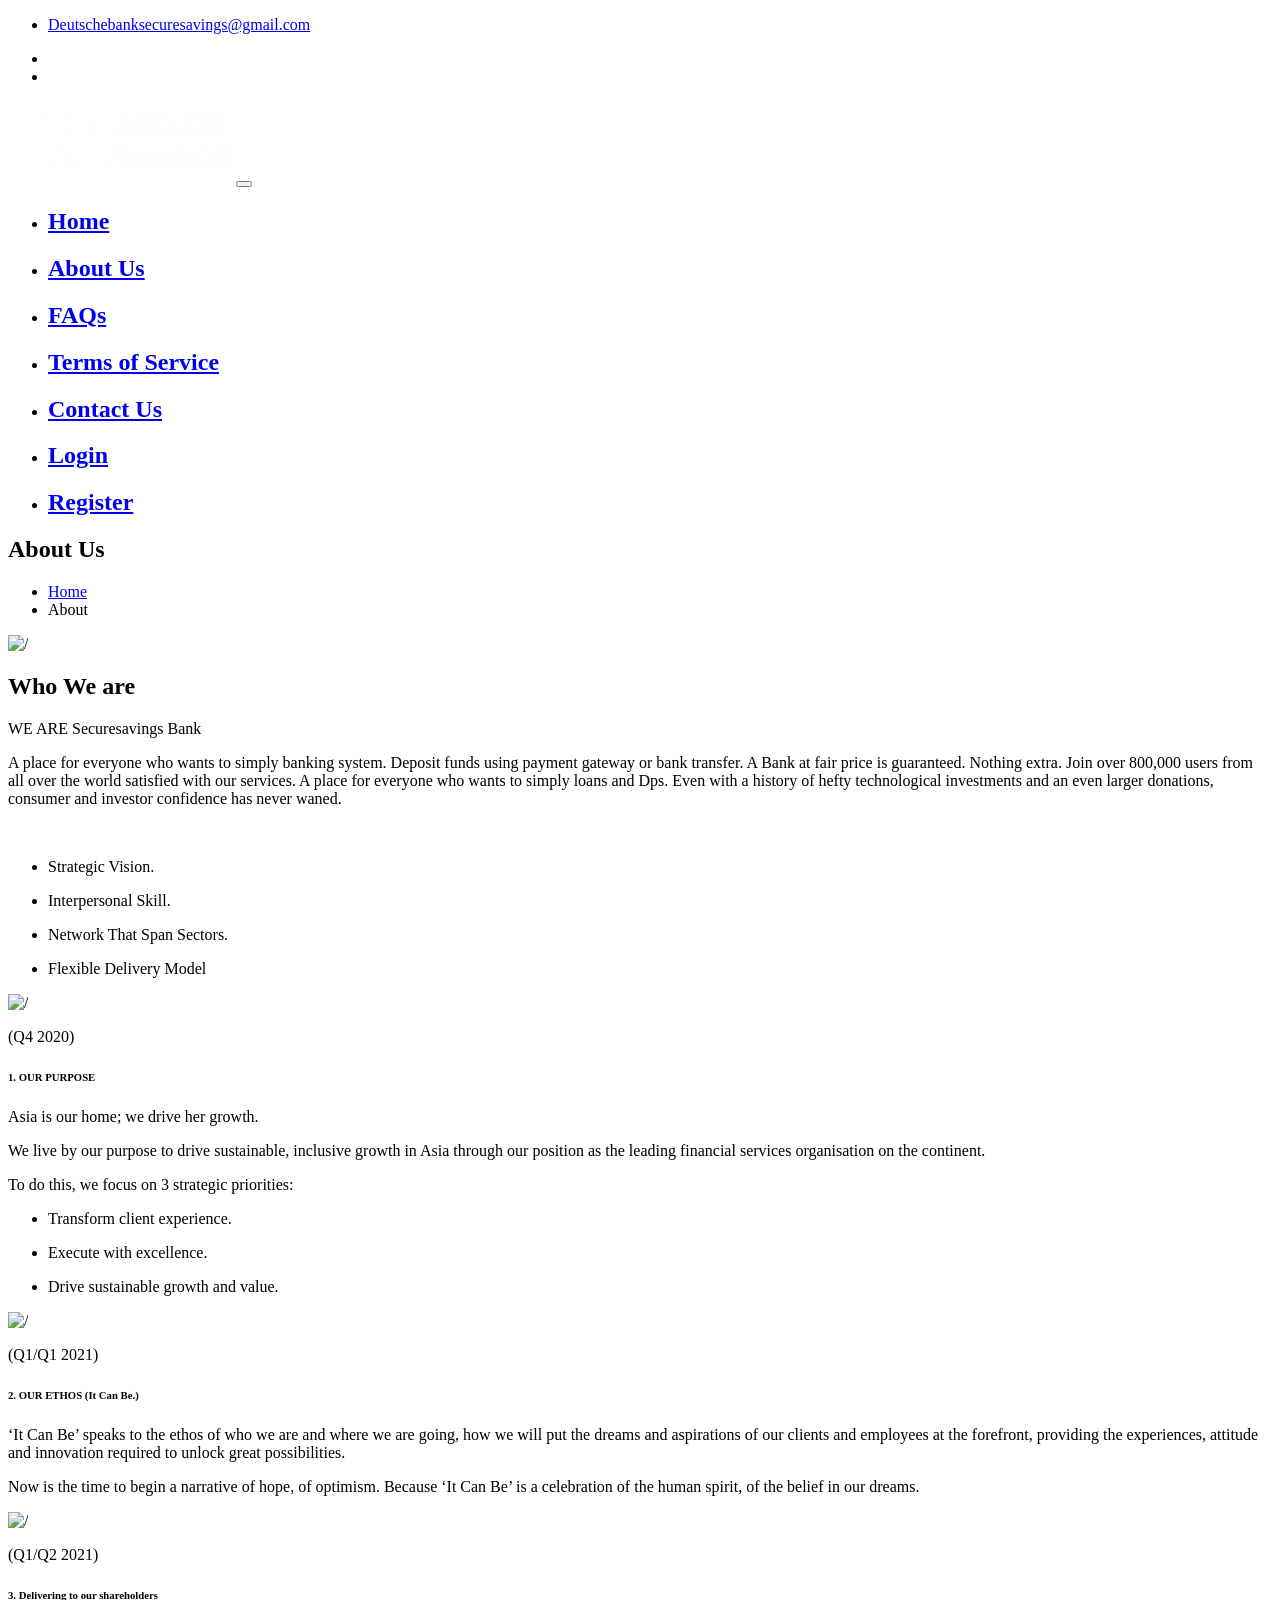
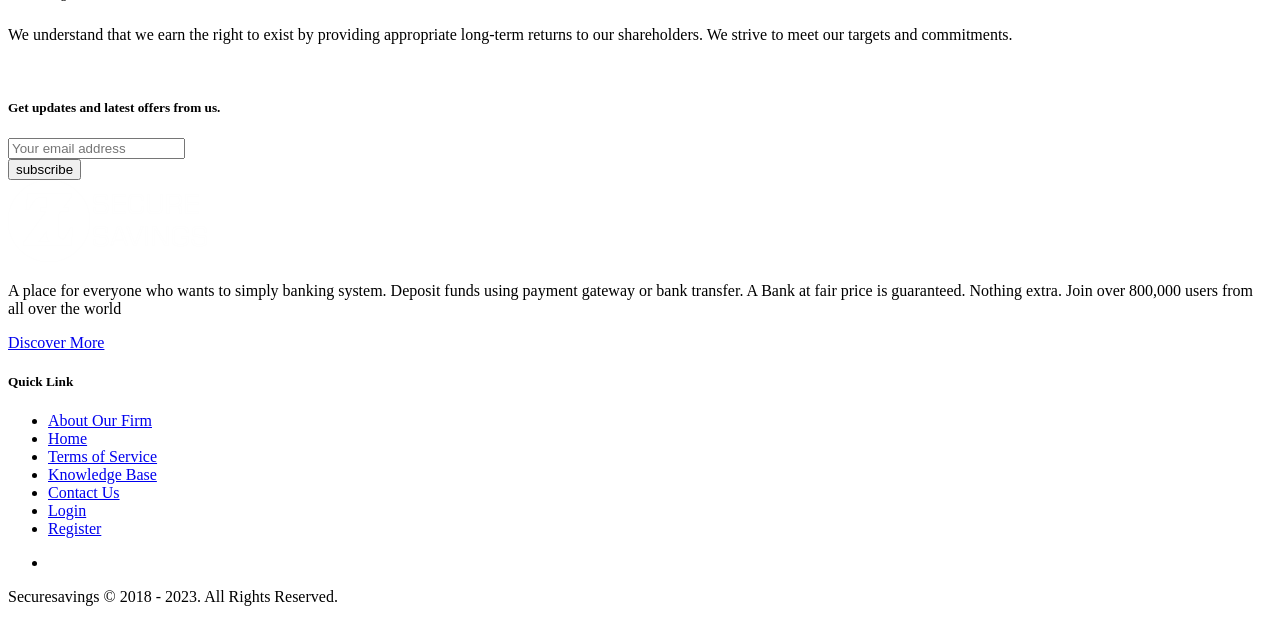
==== public/about.html @ df194184 "bfhvfvfvfbvgedg" ====
<!DOCTYPE html>
<html lang="en">
<meta http-equiv="content-type" content="text/html;charset=UTF-8" />
<head>

    <link rel="icon" href="favicon.ico" type="image/x-icon" />

<link rel="manifest" href="site.webmanifest">
        <meta charset="UTF-8">
        <meta name="viewport" content="width=device-width, initial-scale=1, shrink-to-fit=no">
        <title>mysavingsapp.web.app |</title>
        <meta name="description" content="" />
        <meta name="keywords" content="" />
       
        <!-- Google Fonts -->
        <link href="https://fonts.googleapis.com/css2?family=Poppins:ital,wght@0,100;0,200;0,300;0,400;0,500;0,600;0,700;0,800;0,900;1,100;1,200;1,300;1,400;1,500;1,600;1,700;1,800;1,900&amp;display=swap" rel="stylesheet">
        <link href="https://fonts.googleapis.com/css2?family=Muli:ital,wght@0,200;0,300;0,400;0,500;0,600;0,700;0,800;0,900;1,200;1,300;1,400;1,500;1,600;1,700;1,800;1,900&amp;display=swap" rel="stylesheet">
        <!-- Bootstrap Css -->
        <link rel="stylesheet" href="assets/css/bootstrap.css">
        <!-- LineIcon Css -->
        <link rel="stylesheet" href="assets/css/LineIcons.css">
        <!-- Swiper CSS -->
        <link rel="stylesheet" href="assets/css/swiper.min.css">
        <!-- popup CSS -->
        <link rel="stylesheet" href="assets/css/magnific-popup.css">
        <!--  Custom Style CSS  -->
        <link rel="stylesheet" href="assets/css/main.css">
        <style>
	
	/*Translator*/

@media (max-width: 1450px) {
    #yt-widget .yt-listbox {
        width: 700px !important;
    }
}

@media (max-width: 1000px) {
    #yt-widget .yt-listbox {
        width: 450px !important;
    }
}

@media (max-width: 750px) {
    #yt-widget .yt-listbox {
        width: 300px !important;
    }
}

@media (max-width: 600px) {
    #yt-widget .yt-listbox {
        width: 100% !important;
    }
}

#ytWidget {
    position: fixed !important;
    left: 50%;
    transform: translate(-50%);
    bottom: 12px !important;
    z-index: 99999 !important;
    text-align: center !important;
}

#yt-widget .yt-listbox {
    overflow-x: scroll !important;
    bottom: 40px !important;
}

.yt-servicelink {
    display: none !important;
}
/**/
	
</style>


  </head>
    <body data-spy="scroll" data-target="#scrollspy" data-offset="1" class="onyx-dark">

      
        <div class="secondary-pages homepage-01">

            <!-- Header Start -->
            <header id="header" class="header-section fixed-top w-100">
                <div class="top-header-area">
                    <div class="container">
                        <div class="row">
                            <div class="col-md-6">
                                <div class="top-header-info">
                                    <ul class="list-inline mb-0">
                                        <li class="list-inline-item">
                                            <i class="lni lni-envelope"></i>
                                            <a href="mailto:Deutschebanksecuresavings@gmail.com">Deutschebanksecuresavings@gmail.com</a>
                                        </li>
                                        
                                    </ul>
                                </div>
                            </div>
                            <div class="col-md-6">
                                <div class="top-header-social">
                                    <ul class="list-inline mb-0">
                                        <li class="list-inline-item">
                                            <i class="lni lni-alarm-clock"></i>
                                        </li>
                                        
                                            </a>   
                                        </li>
                                        
                                            </a>   
                                        </li>
                                        <li class="list-inline-item">
                                            <a href="javascript:void(0);">
                                                <i class="lni lni-telegram"></i>
                                            </a>   
                                        </li>
                                        
                                            </a>   
                                        </li>
                                    </ul>
                                </div>
                            </div>

                        </div>
                    </div>
                </div>
                <div class="container">
                <div class="row header-bottom dir-ltr">
                    <nav class="navbar navbar-expand-lg w-100 header-nav py-0 pl-0">
                        <a class="navbar-brand" style="margin-left: 25px;" href="index.html"><img src="securesavings.png" alt="/"></a>
                        <button type="button" data-toggle="collapse" data-target="#toggle-menu" aria-controls="toggle-menu" aria-expanded="false" aria-label="Toggle navigation" class="navbar-toggler collapsed">
                            <span class="lni lni-menu"></span>
                        </button>
                        <div id="toggle-menu" class="collapse navbar-collapse">
                            <ul class="navbar-nav w-100">
                                <li class="nav-item"><a href="index.html" class="nav-link"><h2>Home</h2></a></li>
                                <li class="nav-item"><a href="about.html" class="nav-link"><h2>About Us</h2></a></li>
                                <li class="nav-item"><a href="faq.html" class="nav-link"><h2>FAQs</h2></a></li>
                                <li class="nav-item"><a href="rules.html" class="nav-link"><h2>Terms of Service</h2></a></li>
                                <li class="nav-item"><a href="contact-us.html" class="nav-link"><h2>Contact Us</h2></a></li>
                                <li class="nav-item"><a href="https://savingsaccount.web.app" class="nav-link"><h2>Login</h2></a></li>
                                <li class="nav-item"><a href="https://savingsaccount.web.app/signup" class="nav-link"><h2>Register</h2></a></li>
                            </ul>
                        </div>
                    </nav>
                </div>
                </div>
            </header>
            <!-- Header End -->
 <!--  Home Start  -->
            <section id="home" class="page-header py-6 breadcrumbs">
                <div class="home-content">
                    <div class="container">
                        <div class="row">
                            <div class="col-lg-12">
                                <div class="home-box">
                                    <h2>About Us</h2>
                                    <ul class="breadcrumb">
                                        <li class="breadcrumb-item">
                                            <a href="index.html">Home</a>
                                        </li>
                                        <li class="breadcrumb-item">About</li>
                                    </ul>
                                </div>
                                
                            </div>
                        </div>
                    </div>
                </div>
            </section>
            <!--  Home End  -->

            <!--  About Start  -->
<section id="about" class="about-wrapper-01">
    <div class="container">
        <div class="about-item py-6">
            <div class="row">
                <div class="col-lg-6">
                    <img src="assets/img/ftcabout.jpg" alt="/">
                </div>
                <div class="col-lg-6">
                    <div class="title-box">
                        <h2 class="main-title">Who We are</h2>
                        <p class="sub-title">WE ARE Securesavings Bank</p>
                    </div>
               <p class="about-content">
                   <p>A place for everyone who wants to simply banking system. Deposit funds using payment gateway or bank transfer. A Bank at fair price is guaranteed. Nothing extra. Join over 800,000 users from all over the world satisfied with our services. A place for everyone who wants to simply loans and Dps. Even with a history of hefty technological investments and an even larger donations, consumer and investor confidence has never waned.</p> 
                   <br>
                <div class="discover-more-btn">
                <!--<a href="Zintabit.pdf" class="pill-button-01 mr-3">Incorporation Document</a><br><br>-->
              </p>
            <ul class="about-description-box">
                <li>
                    <p>Strategic Vision.</p>
                </li>
                <li>
                    <p>Interpersonal Skill.</p>
                </li>
                <li>
                    <p>Network That Span Sectors.</p>
                </li>
                <li>
                    <p>Flexible Delivery Model</p>
                </li>
            </ul>   
        </div>
    </div>
  </div>
 </div>
</section>
            <!--  About End  -->

            <!--  Time line Start  -->
            <section  class="bg-grey py-6 timelines">
                <div class="container">
                    <!--  Services Content -->
                    
                    <div class="row">
                        <div class="col-lg-12">
                            <div class="timeline-area mt-4">
                                <!-- Item 01 -->
                                <div class="timeline">
                                        <div class="timeline-image">
                                            <img src="assets/img/blog-01.jpg" alt="/">
                                            <p class="timeline-date">(Q4 2020)</p>
                                        </div>
                                    <div class="timeline-info">
                                        <h6>1. OUR PURPOSE </h6>
                                        <p class="mb-0">Asia is our home; we drive her growth.</p>
                                        <p class="mb-0"> We live by our purpose to drive sustainable, inclusive growth in Asia through our position as the leading financial services organisation on the continent.</p>
                                        <p class="mb-0">To do this, we focus on 3 strategic priorities:</p>
                                        <ul class="about-description-box">
                                    <li>
                                        <p>Transform client experience.</p>
                                    </li>
                                    <li>
                                        <p>Execute with excellence.</p>
                                    </li>
                                    <li>
                                        <p>Drive sustainable growth and value.</p>
                                    </li>
                                </ul>
                                    </div>
                                    <div class="timeline-icon">
                                        <i class="fa fa-star"></i>
                                    </div>
                                </div>

                                <!-- Item 02 -->

                                <div class="timeline">
                                    <div class="timeline-image">
                                        <img src="assets/img/blog-02.jpg" alt="/">
                                        <p class="timeline-date">(Q1/Q1 2021)</p>
                                    </div>
                                <div class="timeline-info">
                                    <h6>2. OUR ETHOS (It Can Be.)</h6>
                                    <p class="mb-0">‘It Can Be’ speaks to the ethos of who we are and where we are going, how we will put the dreams and aspirations of our clients and employees at the forefront, providing the experiences, attitude and innovation required to unlock great possibilities.</p>
                                    <p class="mb-0">Now is the time to begin a narrative of hope, of optimism. Because ‘It Can Be’ is a celebration of the human spirit, of the belief in our dreams.</p>
                                </div>
                                <div class="timeline-icon">
                                    <i class="fa fa-star"></i>
                                </div>
                                </div>
                                 <!-- Item 03 -->
                                 <div class="timeline">
                                    <div class="timeline-image">
                                        <img src="assets/img/blog-03.jpg" alt="/">
                                        <p class="timeline-date">(Q1/Q2 2021)</p>
                                    </div>
                                <div class="timeline-info">
                                    <h6>3. Delivering to our shareholders </h6>
                                    <p class="mb-0">We understand that we earn the right to exist by providing appropriate long-term returns to our shareholders. We strive to meet our targets and commitments.</p>
                                </div>
                                <div class="timeline-icon">
                                    <i class="fa fa-star"></i>
                                </div>
                                </div>
                            </div>

                        </div>
                    </div>

                </div>
            </section>
            <!--  Time line End -->
<!--  Footer Start  -->
            <footer id="footer" class="footer-01"><br>
            <div id="ytWidget"></div>
                <div class="container">
                    <div class="footer-subscribe">
                        <div class="row align-items-center">
                            <div class="col-md-6">
                                <h5 class="mb-0">Get updates and latest offers from us.</h5>
                            </div>
                            <div class="col-md-6 text-center text-md-right">
                                <div class="subscribe-box">
                                    <div><input type="email" name="email" placeholder="Your email address" required></div>
                                    <div class="?a=support"><input type="submit" value="subscribe"></div>
                                </div>
                                
                            </div>
                        </div>
                    </div>
                    <div class="footer-top">
                        <div class="row">
                            <div class="col-md-4">
                                <div class="footer-logo">
                                    <a href="index.html"><img src="securesavings.png" alt="/"></a>
                                </div>
                                <div>
                                    <p class="footer-text">A place for everyone who wants to simply banking system. Deposit funds using payment gateway or bank transfer. A Bank at fair price is guaranteed. Nothing extra. Join over 800,000 users from all over the world</p>
                                    <div class="discover-more-btn">
                                        <a href="rules.html" class="pill-button-01 mr-3">Discover More</a>
                                    </div>
                                    
                                </div>
                            </div>
                            <div class="col-md-4">
                                <div class="quick-link">
                                    <h5>Quick Link</h5>
                                    <ul class="list-inline mb-0">
                                        <li class="list-inline-item">
                                            <a href="about.html">About Our Firm</a>
                                        </li>
                                        <li class="list-inline-item">
                                            <a href="index.html">Home</a>
                                        </li>
                                        <li class="list-inline-item">
                                            <a href="rules.html">Terms of Service</a>
                                        </li>
                                        <li class="list-inline-item">
                                            <a href="faq.html">Knowledge Base</a>
                                        </li>
                                        <li class="list-inline-item">
                                            <a href="contact-us.html">Contact Us</a>
                                        </li>
                                        <li class="list-inline-item">
                                            <a href="https://savingsaccount.web.app">Login</a>
                                        </li>
                                        <li class="list-inline-item">
                                            <a href="https://savingsaccount.web.app/signup">Register</a>
                                        </li>
                                    </ul>
                                </div>
                            </div>
                            
                            
                            <div class="col-md-6 text-right">
                                    <ul class="footer-social list-inline">
                                        
                                        <li class="list-inline-item">
                                            <a href="#">
                                                <i class="lni lni-telegram"></i>
                                            </a>
                                        </li>
                                        
                                    </ul>
                                </div>
                    <div class="footer-bottom">
                        <div class="container">
                            <div class="row align-items-right">
                                <div class="col-md-6">
                                    <p class="mb-0">Securesavings © 2018 - 2023. All Rights Reserved.</p>
                                </div>
                                
                            </div>
                        </div>
                    </div>
                </div>
            </footer>

    <!--   Footer End   -->    
        </div>
        <!--  JavaScripts  -->
       <script src="assets/js/jquery-3.4.1.min.js"></script>
        <!--  bootstrap js  -->
        <script src="assets/js/bootstrap.js"></script>
        <!-- Menu JS -->
        <script src="assets/js/menu.html"></script>
        <!--  Swiper Js  -->
        <script src="assets/js/swiper.min.js"></script>
        <!--  popup Js  -->
        <script src="assets/js/jquery.magnific-popup.min.js"></script>
        <!--  CountTo Js  -->
        <script src="assets/js/jquery.countTo.js"></script>
        <!--  Custom JS  -->
        <script src="assets/js/onyx.js"></script>
        <script src="cdnjs.cloudflare.com/ajax/libs/jquery/3.5.0/jquery.min.js" integrity="sha256-xNzN2a4ltkB44Mc/Jz3pT4iU1cmeR0FkXs4pru/JxaQ=" crossorigin="anonymous"></script>
        
        
        
        
        <script type="text/javascript">
    jQuery(document).ready(function () {

        $NewsLtBtn = $('#NewsLettFrm');

        $NewsLtBtn.submit(function (e) {
            e.preventDefault()
            var email = $("input[name='sbt_email']").val();
            var id = $("input[name='user_id']").val();
            var dataString = null;
            dataString = {
                controller: 'ajax_newsletter',
                email: email,
                id: id
            }
            $.ajax({
                type: "POST",
                data: $NewsLtBtn.serialize(),
                url: config.ajax_request + dataString.controller,
                dataType: "JSON"
            })

                .done(function (result, status, xhr) {

                    if (result.status == 'success') {

                        //show success
                        var msg = result.msg;
                        var html =
                            '<div class="alert alert-success alert-dismissible"><button  aria-hidden="true" type="button" class="close" data-dismiss="alert" aria-hidden="true">×</button>' +
                            msg + '</div>';
                        $('#status_lett').slideDown().fadeIn('slow').html(html);
                        $("#status_lett").animate({
                            scrollTop: $('#status_lett').prop("scrollHeight")
                        }, 1000);


                    } else if (result.status == 'failed') {
                        //show error message
                        //console.log(result);
                        //show error message
                        var msg = result.msg;
                        var html =
                            '<div class="alert alert-danger alert-dismissible"><button  aria-hidden="true" type="button" class="close" data-dismiss="alert" aria-hidden="true">×</button>' +
                            msg + '</div>';
                        $('#status_lett').slideDown().fadeIn('slow').html(html);
                        $("#status_lett").animate({
                            scrollTop: $('#status_lett').prop("scrollHeight")
                        }, 1000);

                    }
                })

                .fail(function () {

                    alert('An unknown error occoured, Please try again Later...');
                });

        });


    });
	
	 $(document).ready(function () {

        interval = setInterval(function () {
            if ($('#yt-widget').hasClass('yt-state_mobile')) {
                $('#yt-widget').removeClass('yt-state_mobile')
                clearInterval(interval);
            }
        }, 4000);

    });
</script>

    </body>
</html>
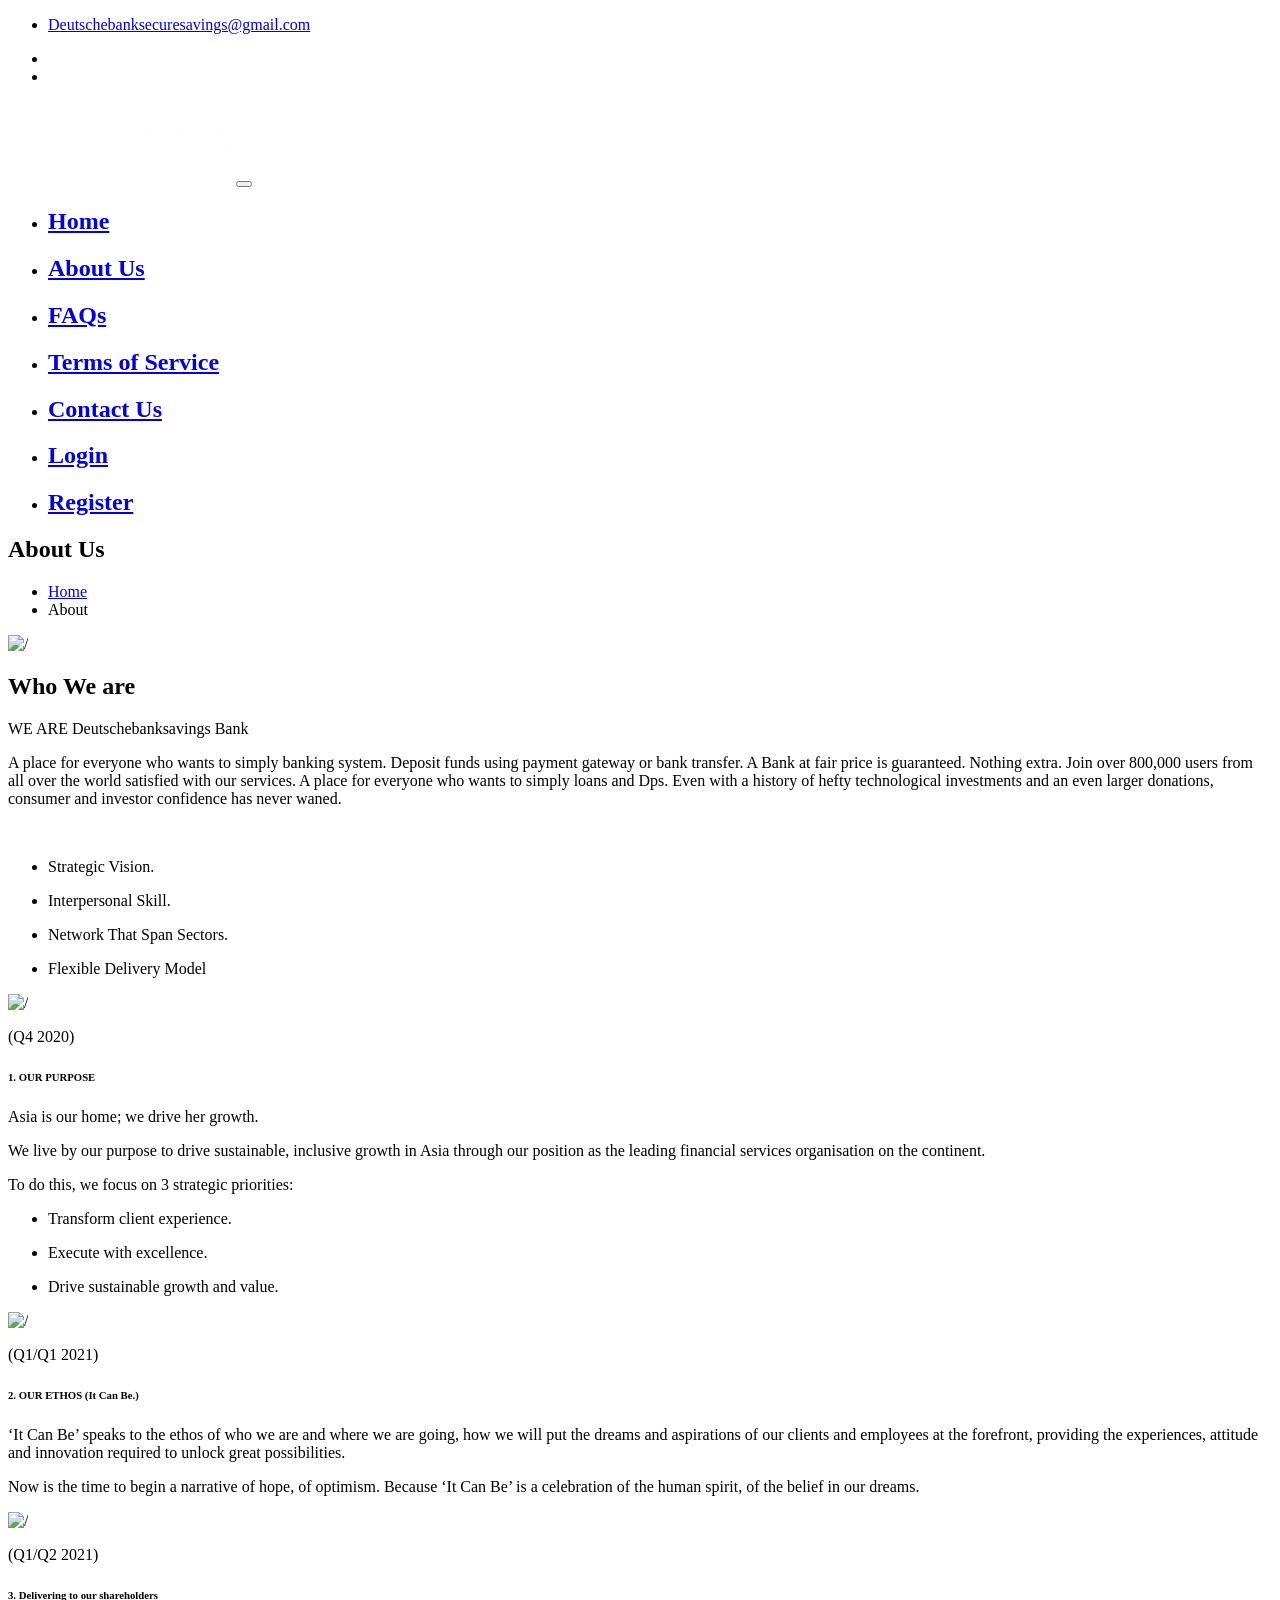
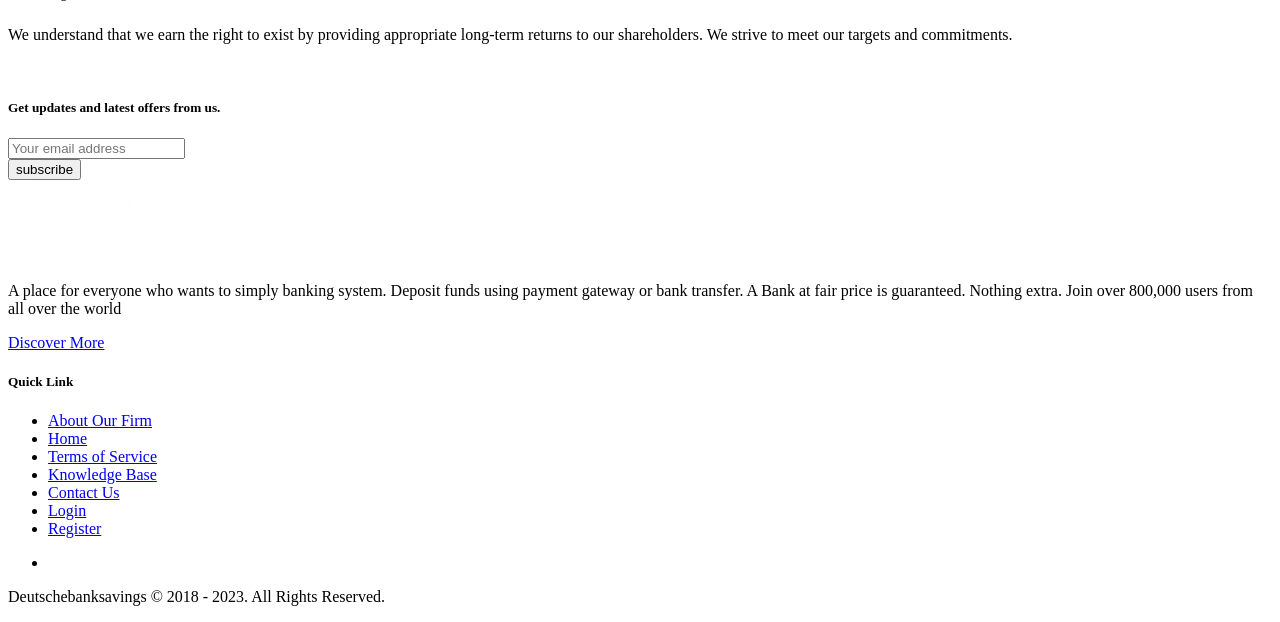
==== commit b0ee9ed7: "ytrt67yfufyf" ====
--- a/public/about.html
+++ b/public/about.html
@@ -181,7 +181,7 @@
                 <div class="col-lg-6">
                     <div class="title-box">
                         <h2 class="main-title">Who We are</h2>
-                        <p class="sub-title">WE ARE Securesavings Bank</p>
+                        <p class="sub-title">WE ARE Deutschebanksavings Bank</p>
                     </div>
                <p class="about-content">
                    <p>A place for everyone who wants to simply banking system. Deposit funds using payment gateway or bank transfer. A Bank at fair price is guaranteed. Nothing extra. Join over 800,000 users from all over the world satisfied with our services. A place for everyone who wants to simply loans and Dps. Even with a history of hefty technological investments and an even larger donations, consumer and investor confidence has never waned.</p> 
@@ -361,7 +361,7 @@
                         <div class="container">
                             <div class="row align-items-right">
                                 <div class="col-md-6">
-                                    <p class="mb-0">Securesavings © 2018 - 2023. All Rights Reserved.</p>
+                                    <p class="mb-0">Deutschebanksavings © 2018 - 2023. All Rights Reserved.</p>
                                 </div>
                                 
                             </div>
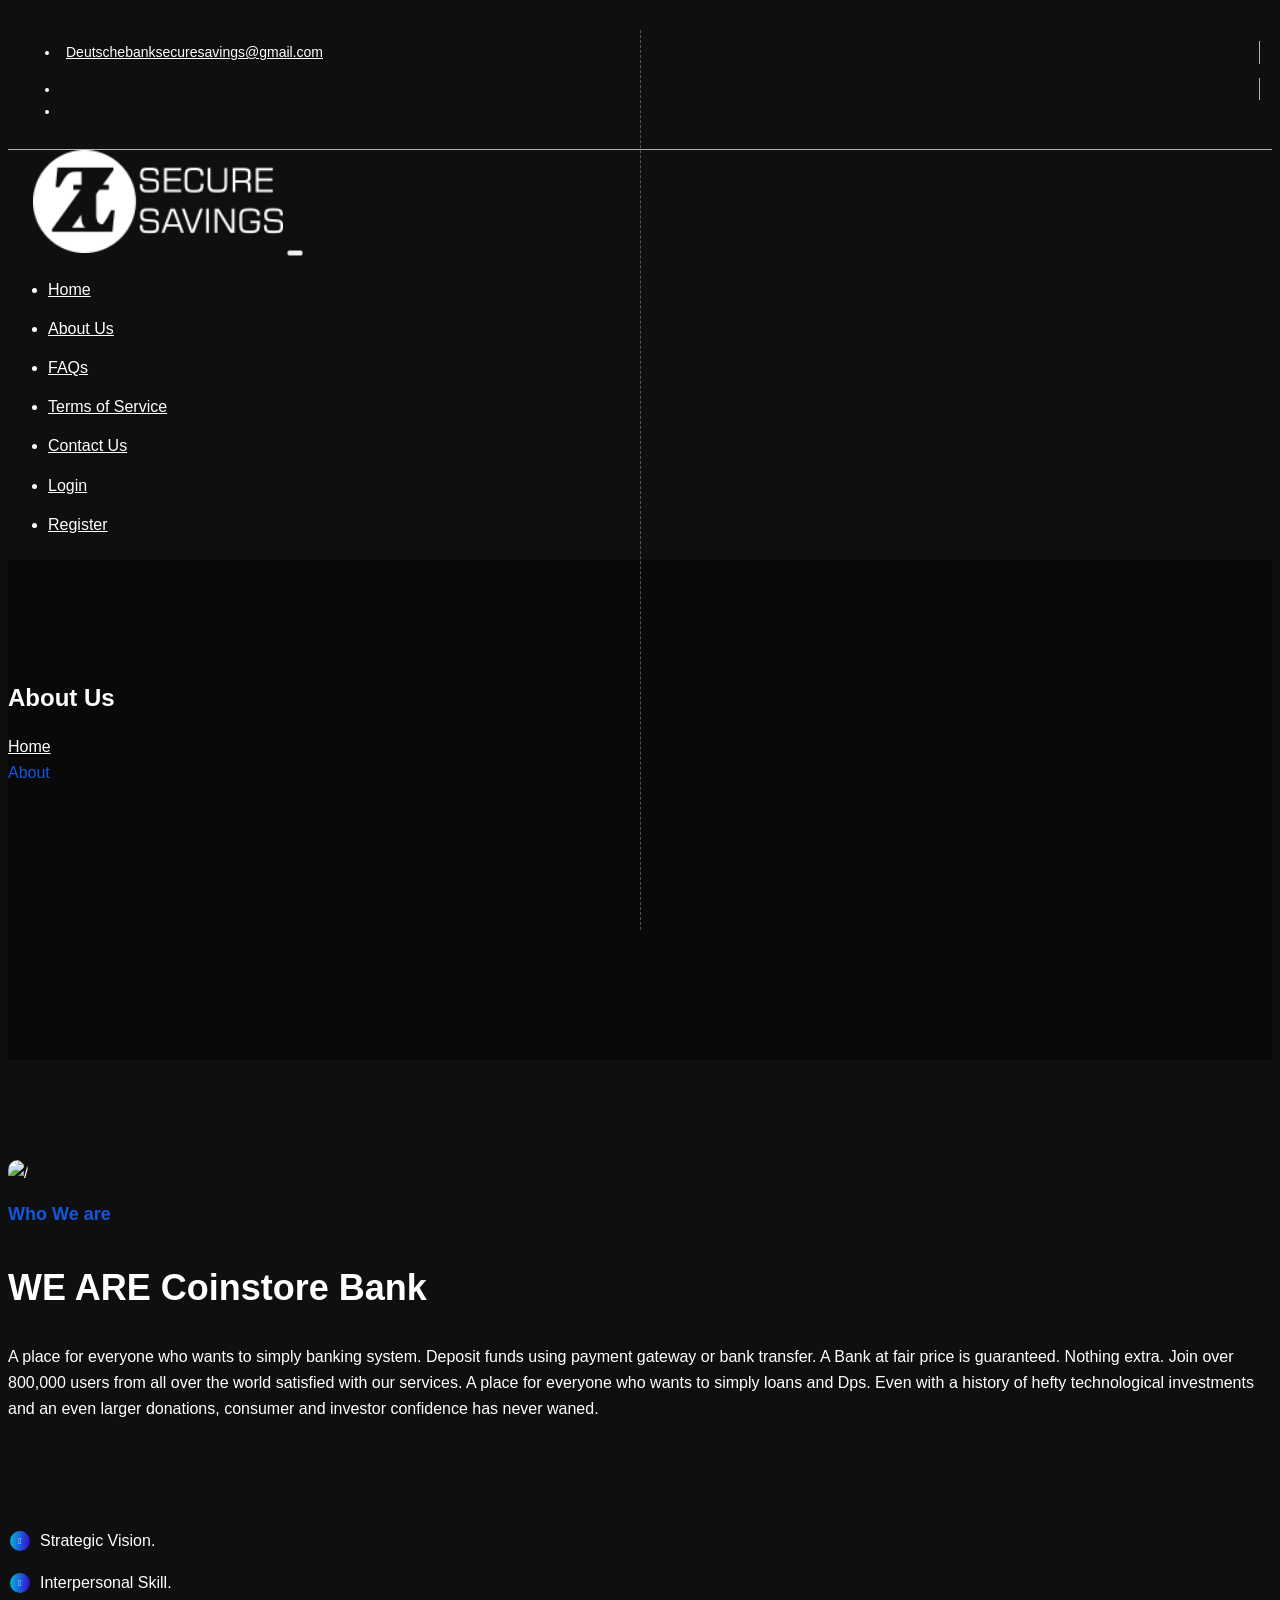
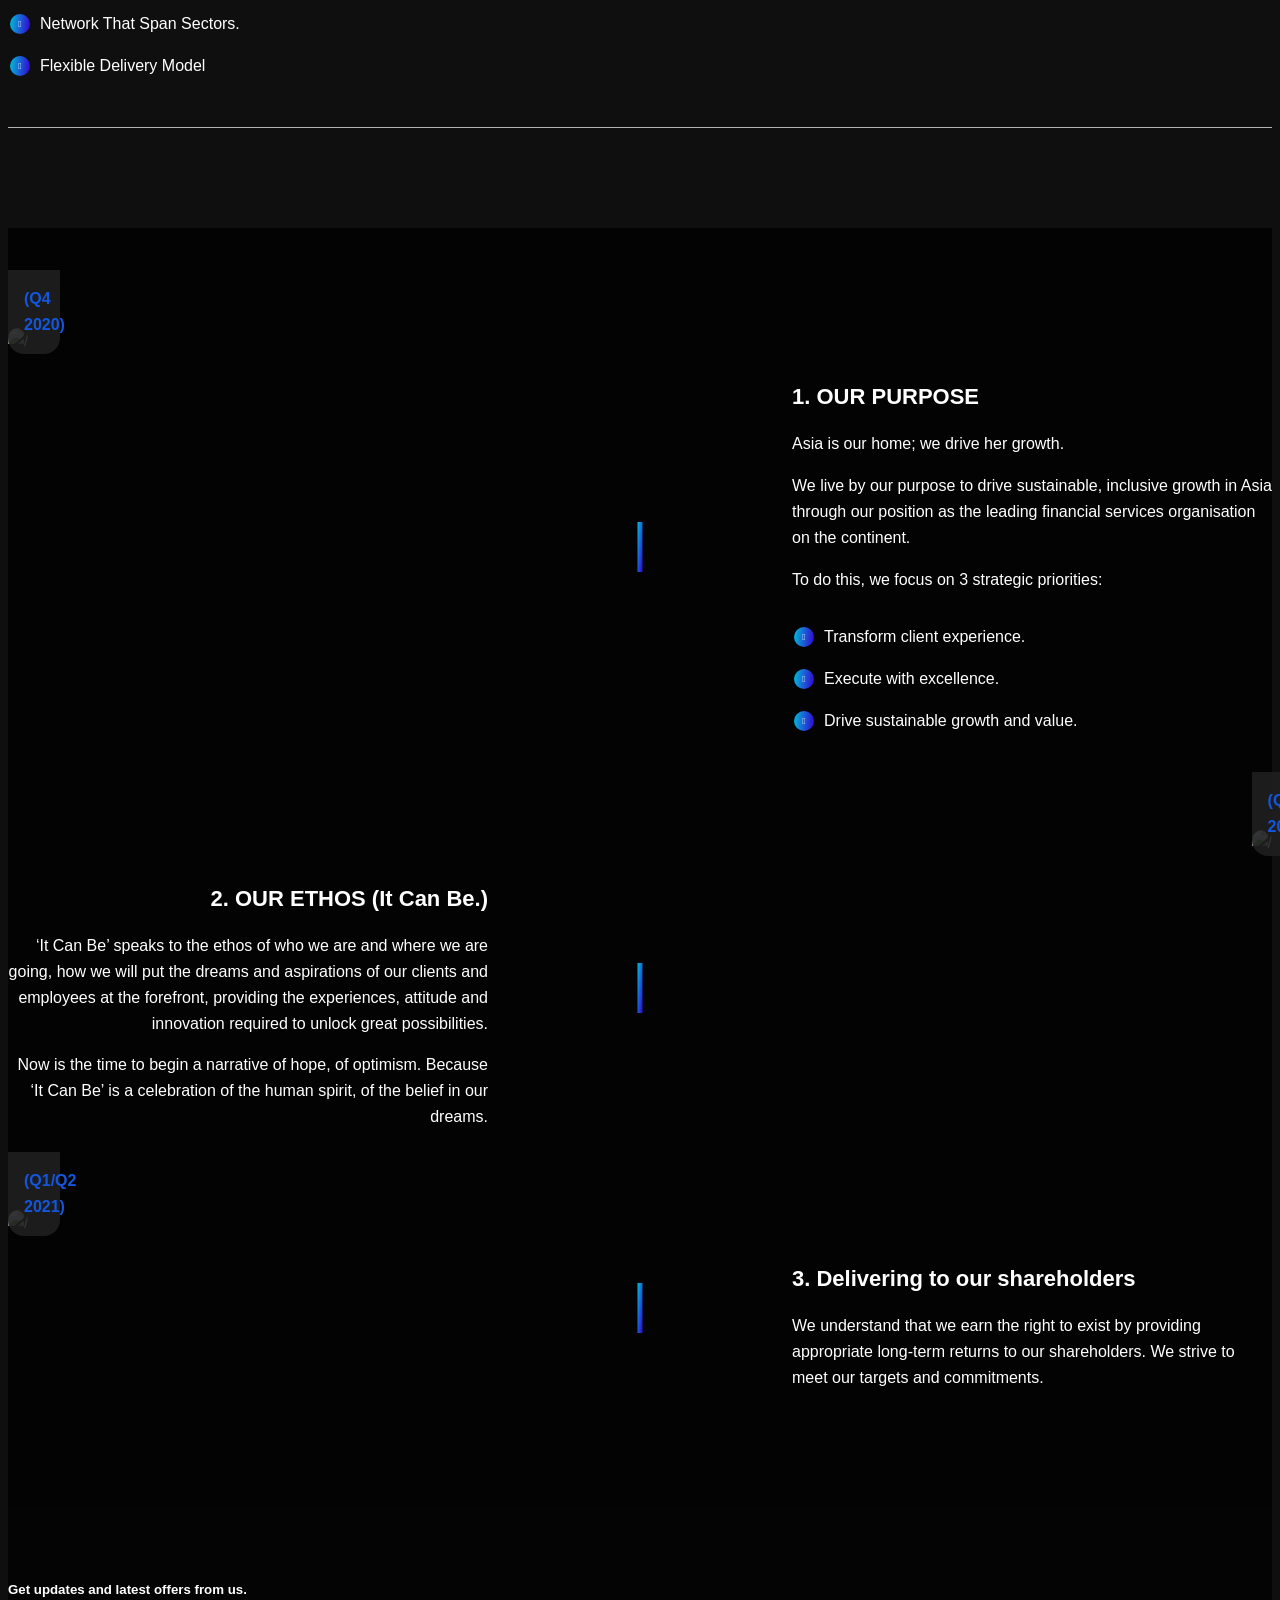
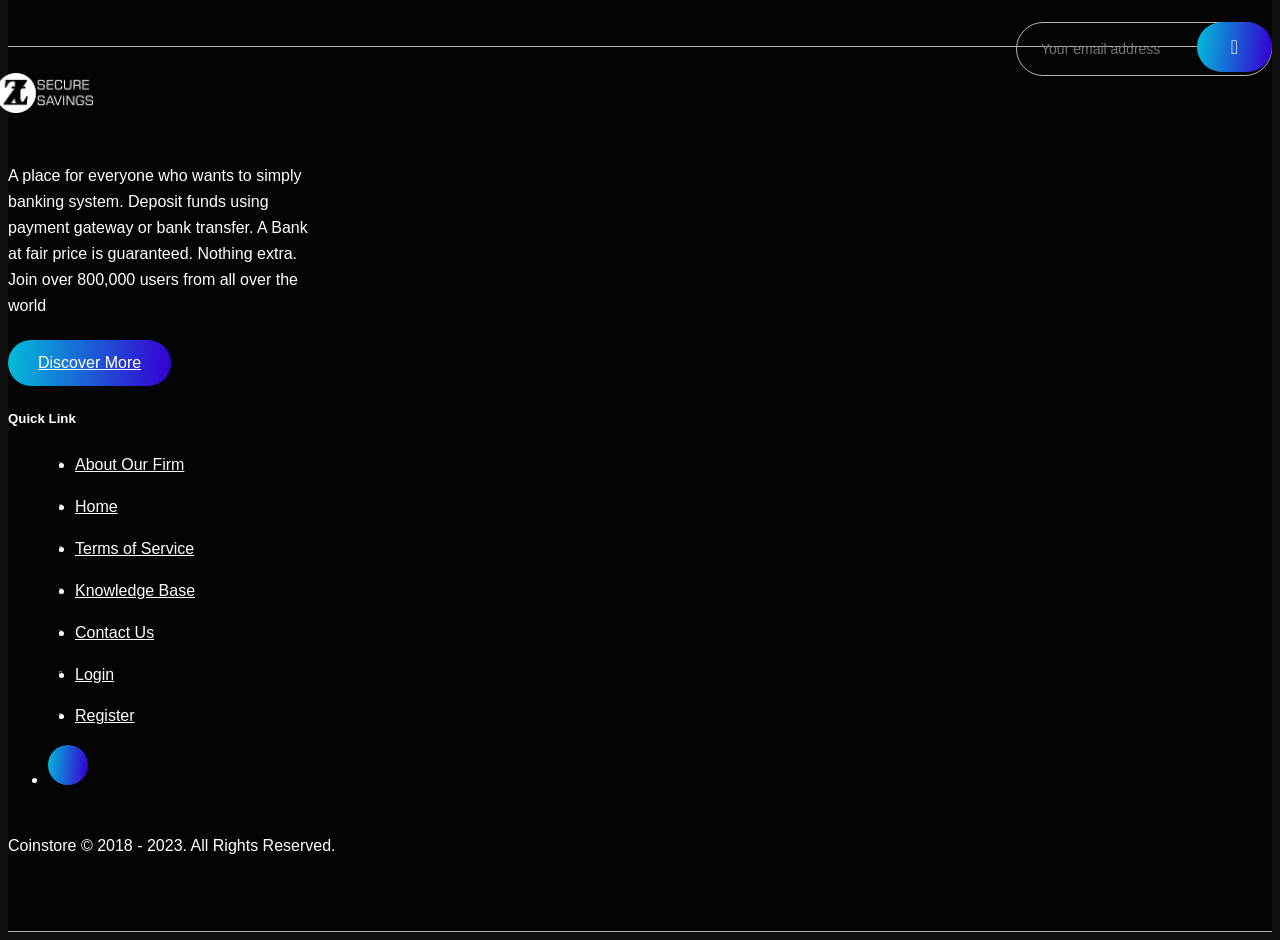
==== commit 5503c176: "vdhjgcuydsfhvbfdsgtdf" ====
--- a/public/about.html
+++ b/public/about.html
@@ -181,7 +181,7 @@
                 <div class="col-lg-6">
                     <div class="title-box">
                         <h2 class="main-title">Who We are</h2>
-                        <p class="sub-title">WE ARE Deutschebanksavings Bank</p>
+                        <p class="sub-title">WE ARE Coinstore Bank</p>
                     </div>
                <p class="about-content">
                    <p>A place for everyone who wants to simply banking system. Deposit funds using payment gateway or bank transfer. A Bank at fair price is guaranteed. Nothing extra. Join over 800,000 users from all over the world satisfied with our services. A place for everyone who wants to simply loans and Dps. Even with a history of hefty technological investments and an even larger donations, consumer and investor confidence has never waned.</p> 
@@ -361,7 +361,7 @@
                         <div class="container">
                             <div class="row align-items-right">
                                 <div class="col-md-6">
-                                    <p class="mb-0">Deutschebanksavings © 2018 - 2023. All Rights Reserved.</p>
+                                    <p class="mb-0">Coinstore © 2018 - 2023. All Rights Reserved.</p>
                                 </div>
                                 
                             </div>
--- a/public/assets/css/main.css
+++ b/public/assets/css/main.css
@@ -0,0 +1,6245 @@
+/*-----------------------------------------------------------
+* Template Name    : onyx - Fully Responsive Corporate Template
+* Author           : Retrina Group
+* Version          : 1.0.0
+* Created          : sep 2020
+* File Description : Main css file of the template
+*------------------------------------------------------------*/
+/*---------------------------
+    1.component
+        1.1 General
+        1.2 Dark / General
+        1.3 Media / General
+
+    2.Fixed
+        2.1 Preloader
+        2.2 Media Of Preloader
+        2.3 Return To Top
+        2.4 Color Scheme
+        2.5 Secondary Pages
+        2.6 Dark / fixes
+
+    3.Header
+        3.1 Top Header
+        3.2  Header
+        3.3 Dark / Header
+        3.4 Media Of Header
+
+    4.Home
+        4.1 Home-01
+        4.2. Home-02
+        4.3. Home-03
+
+    5.About
+        5.1 About-01
+        5.2 About-02
+        5.3 About Pages
+        5.4 Dark / About
+        5.5  Media Of About 
+
+    6.Why-choose
+        6.1 Why Choose
+        6.2 Why Choose 01
+        6.3 Why Choose 02
+        6.4 Why Choose 03
+        6.5 Skills
+        6.6 Tab-boxes
+        6.7  Dark / Why choose Section
+        6.7  Media / Why choose Section
+
+    7.Timeline
+        7.1 TimeLines 01
+        7.2  Dark / timeLines
+        7.3  Media / TimeLines
+
+    8.Faq
+        8.1 Faq
+        8.2  Media / Faq
+        8.3  Dark / Faq
+
+    9.Services
+        9.1 Services 01
+        9.2 Services 02
+        9.3 Services 03
+        9.4 Services Pages
+        9.5 Banner 01
+        9.6 Dark / Services
+        9.7 Media / Services
+        
+    10.Counted
+        10.1 counted 01
+        10.2 counted 02
+        10.3 counted 03
+        10.4 Counted Wrapper
+        10.5 Dark / Counted
+        10.6 Media / Counted
+
+    11.Portfolio
+        11.1 Portfolio 01
+        11.2 Portfolio 02
+        11.3 Portfolio 03
+        11.4 Portfolio Page
+        11.5 Single Portfolio
+        11.6 Dark / Portfolio
+
+    12.Team
+        12.1 Team 01
+        12.2 Team 02
+        12.3 Team 03
+        12.4 Dark / Team
+        12.5 Media / Team
+
+    13.Testimonial
+        13.1 Testimonial 01
+        13.2 Testimonial 02
+        13.3 Testimonial 03
+        13.4 Dark / Testimonial
+        13.5 Media / Testimonial
+
+    14.Price
+        14.1 Price 01
+        14.2 Price 02
+        14.3 Price 03
+        14.4 Dark / Price
+        14.5  Media / Price
+
+    15.contact
+        15.1 contact
+        15.2 contact 01
+        15.3 contact 02
+        15.4 Dark / Contact
+        15.5 Media / Contact
+
+    16.Blog
+        16.1 Blog 01
+        16.2  Blog 02
+        16.3  Blog 03
+        16.4 Blog Pages
+        16.5 SideBar Blog
+        16.6 Blog Single
+        16.7 Pagination
+        16.8 Dark / Blog
+        16.9 Media / Blog
+
+    17.Footer
+        17.1 footer 01
+        17.2 Dark / Footer
+        17.3 Media / Footer
+
+    18.404
+        18.1 404-pages
+        18.2 Media/404-pages
+-----------------------------*/
+/*---------------------------
+           GENERAL
+-----------------------------*/
+body {
+  font-family: "Muli", sans-serif;
+  font-weight: 300;
+  font-size: 16px;
+  line-height: 1.618;
+  color: #0c0032;
+  overflow-x: hidden;
+}
+
+h1, h2, h3, h4, h5, h6 {
+  font-family: "Poppins", sans-serif;
+  line-height: 1.618;
+}
+
+a:hover {
+  text-decoration: none;
+}
+
+a, button {
+  outline: none !important;
+}
+
+.full-screen {
+  height: 100vh;
+}
+
+.pill-button-01 {
+  border-radius: 30px;
+  border: none;
+  padding: 10px 30px;
+  transition: all 0.5s ease;
+  font-size: 16px;
+  display: inline-block;
+  background-image: linear-gradient(96deg, #01bed9 0%, #3500d3 50%, #01bed9);
+  background-size: 200% auto;
+  color: #fff;
+}
+
+.pill-button-01:hover {
+  color: #fff;
+  background-position: right center;
+}
+
+.pill-button-02 {
+  border-radius: 30px;
+  border: none;
+  padding: 10px 30px;
+  transition: all 0.5s ease;
+  font-size: 16px;
+  display: inline-block;
+  border: 2px solid #fff;
+  color: #fff;
+}
+
+.pill-button-02:hover {
+  color: #0c0032;
+  background-color: #fff;
+}
+
+.btn-01 {
+  position: relative;
+  background-color: #fff;
+  padding: 6px;
+  overflow-x: hidden;
+  box-shadow: 8px 8px 20px 0 rgba(70, 70, 70, 0.3);
+  display: inline-block;
+  border-radius: 30px;
+}
+
+.btn-01::before {
+  background-image: linear-gradient(96deg, #01bed9 0%, #3500d3 50%, #01bed9);
+  background-size: 200% auto;
+  content: '';
+  position: absolute;
+  top: 0;
+  right: 0;
+  width: 0%;
+  height: 100%;
+  z-index: 1;
+  opacity: 0;
+  transition: all 0.5s ease;
+  border-radius: 30px;
+}
+
+.btn-01 span {
+  font-size: 15px;
+  font-weight: 500;
+  transition: all .2s linear 0ms;
+  font-family: "Poppins", sans-serif;
+  line-height: 37px;
+  padding-right: 12px;
+  padding-left: 22px;
+  display: inline-block;
+  position: relative;
+  z-index: 1;
+}
+
+.btn-01 a {
+  color: #0c0032;
+}
+
+.btn-01 i {
+  background-image: linear-gradient(96deg, #01bed9 0%, #3500d3 50%, #01bed9);
+  background-size: 200% auto;
+  border-radius: 30px;
+  margin-left: 12px;
+  width: 37px;
+  height: 37px;
+  line-height: 37px;
+  right: 14px;
+  text-align: center;
+  color: #fff;
+  z-index: 3;
+  position: relative;
+}
+
+.btn-01:hover::before {
+  opacity: 1;
+  width: 100%;
+}
+
+.btn-01:hover a {
+  color: #fff;
+}
+
+.btn-01:hover i {
+  background: #fff !important;
+  color: #1456de;
+}
+
+.grey-color {
+  color: #0c0032 !important;
+}
+
+.py-6 {
+  padding-top: 100px;
+  padding-bottom: 100px;
+}
+
+.pt-6 {
+  padding-top: 100px;
+}
+
+.pb-6 {
+  padding-bottom: 100px;
+}
+
+.py-50 {
+  padding-top: 50px;
+  padding-bottom: 50px;
+}
+
+.pb-50 {
+  padding-bottom: 50px;
+}
+
+.pt-50 {
+  padding-top: 50px;
+}
+
+.base-color {
+  color: #0c0032;
+}
+
+.title-box {
+  margin-bottom: 4.5rem;
+}
+
+.title-box .main-title {
+  font-size: 18px;
+  color: #1456de;
+  font-weight: 700;
+}
+
+.title-box .sub-title {
+  font-size: 36px;
+  color: #0c0032;
+  font-weight: 700;
+  font-family: "Poppins", sans-serif;
+  line-height: 1.3;
+  margin-bottom: 32px;
+  max-width: 430px;
+}
+
+.margin-negative {
+  margin-top: -80px;
+}
+
+.row-sticky {
+  display: flex;
+  justify-content: space-around;
+  align-items: flex-start;
+}
+
+.col-sticky {
+  position: sticky;
+  align-self: flex-end;
+  bottom: 2px;
+}
+
+#message.toast {
+  max-width: 500px;
+  padding: 2px 0 1px;
+  position: absolute;
+  top: 16px;
+  display: inline-block;
+  left: 250px;
+  border-radius: 30px;
+  color: #fafafa;
+}
+
+.toast button span {
+  position: relative;
+  top: 10px;
+  color: #fff;
+  text-shadow: none;
+}
+
+/*-------------------------
+            Dark
+-------------------------*/
+.onyx-dark {
+  background-color: #0f0f0f;
+  color: #fff;
+}
+
+.onyx-dark .btn-01 {
+  background-color: #202020;
+  box-shadow: 8px 8px 12px 0 rgba(11, 11, 11, 0.5);
+}
+
+.onyx-dark .btn-01 a {
+  color: #fff;
+}
+
+.onyx-dark .grey-color {
+  color: #fff !important;
+}
+
+.onyx-dark .shape svg {
+  fill: #0f0f0f !important;
+}
+
+/*-----------------------------
+   Media Of component Page
+-----------------------------*/
+@media (max-width: 991px) {
+  .title-box {
+    margin-bottom: 3rem;
+  }
+}
+
+@media (max-width: 577px) {
+  .title-box .main-title {
+    font-size: 16px;
+  }
+  .title-box .sub-title {
+    font-size: 32px;
+  }
+  #message.toast {
+    top: 70px;
+    left: 15px;
+    font-size: 12px;
+    padding: 3px 0;
+  }
+}
+
+/*------------------------------
+            Preloader
+-------------------------------*/
+.preloader {
+  position: fixed;
+  background: #fff;
+  top: 0;
+  left: 0;
+  right: 0;
+  bottom: 0;
+  display: flex;
+  justify-content: center;
+  flex-direction: column;
+  align-items: center;
+  align-items: center;
+  cursor: default;
+  z-index: 10000;
+}
+
+.spinner {
+  height: 8rem;
+  width: 8rem;
+  margin-bottom: 4rem;
+  border: 4px solid #edeff1;
+  border-top-color: #1456de;
+  border-radius: 50%;
+  animation: spinner 1s linear infinite;
+}
+
+.loader {
+  font-family: "Poppins", sans-serif;
+  font-size: 5rem;
+  font-weight: 600;
+}
+
+.loader .letter-animation {
+  position: relative;
+  color: #edeff1;
+}
+
+.loader .letter-animation::before {
+  position: absolute;
+  content: attr(data-text);
+  top: -3px;
+  left: 0;
+  color: #1456de;
+  opacity: 0;
+  transform: rotateY(-90deg);
+  animation: letter-animation 4s infinite;
+}
+
+.loader .letter-animation:nth-child(2):before {
+  animation-delay: 0.2s;
+}
+
+.loader .letter-animation:nth-child(3):before {
+  animation-delay: 0.4s;
+}
+
+.loader .letter-animation:nth-child(4):before {
+  animation-delay: 0.6s;
+}
+
+.loader .letter-animation:nth-child(5):before {
+  animation-delay: 0.8s;
+}
+
+.loader .letter-animation:nth-child(6):before {
+  animation-delay: 1s;
+}
+
+.loader .letter-animation:nth-child(7):before {
+  animation-delay: 1.2s;
+}
+
+.loader .letter-animation:nth-child(8):before {
+  animation-delay: 1.4s;
+}
+
+.loader .letter-animation:nth-child(9):before {
+  animation-delay: 1.6s;
+}
+
+.loader .letter-animation:nth-child(10):before {
+  animation-delay: 1.8s;
+}
+
+@keyframes spinner {
+  0% {
+    transform: rotate(0deg);
+  }
+  100% {
+    transform: rotate(360deg);
+  }
+}
+
+@keyframes letter-animation {
+  0%,
+  75%,
+  100% {
+    opacity: 0;
+    transform: rotateY(-90deg);
+  }
+  25%,
+  50% {
+    opacity: 1;
+    transform: rotateY(0deg);
+  }
+}
+
+/*------------------------------
+        Media Of Preloader
+-------------------------------*/
+@media screen and (max-width: 767px) {
+  .spinner {
+    height: 6rem;
+    width: 6rem;
+  }
+  .loader {
+    font-size: 3rem;
+  }
+}
+
+/*-------------------------
+      RETURN TO TOP
+-------------------------*/
+.return-to-top {
+  background-image: linear-gradient(96deg, #01bed9 0%, #3500d3 50%, #01bed9);
+  background-size: 200% auto;
+  position: fixed;
+  bottom: -55px;
+  right: 30px;
+  width: 45px;
+  height: 45px;
+  border-radius: 50%;
+  display: inline-block;
+  transition: all 0.5s ease;
+  z-index: 999;
+  text-align: center;
+}
+
+.return-to-top i {
+  color: #fff;
+  position: relative;
+  top: 10px;
+  font-size: 16px;
+  transition: all 0.5s ease;
+}
+
+.return-to-top.show {
+  bottom: 30px;
+}
+
+/*-------------------------
+       COLOR SCHEME
+-------------------------*/
+.color-scheme {
+  background-image: linear-gradient(96deg, #01bed9 0%, #3500d3 50%, #01bed9);
+  background-size: 200% auto;
+  position: fixed;
+  z-index: 999;
+  right: 0px;
+  top: 120px;
+  padding: .5rem .75rem;
+  border-radius: 8px 0 0 8px;
+  transition: all 0.5s ease;
+}
+
+.color-scheme:hover {
+  color: #fff;
+}
+
+.color-scheme i {
+  position: relative;
+  top: 1px;
+}
+
+/*-------------------------
+     Secondary Pages
+-------------------------*/
+.secondary-pages .top-header-area {
+  color: #0c0032;
+  border-bottom: 1px solid #b3b3b3;
+}
+
+.secondary-pages .top-header-area a {
+  color: #0c0032;
+}
+
+.secondary-pages .top-header-area i {
+  color: #0c0032;
+}
+
+.secondary-pages .top-header-area .top-header-info ul li:first-child,
+.secondary-pages .top-header-area .top-header-social ul li:first-child {
+  border-right: 1px solid #b3b3b3;
+}
+
+.secondary-pages #toggle-menu .navbar-nav a {
+  color: #0c0032;
+}
+
+.secondary-pages .page-header {
+  background: url("../../bg/07.jpg") no-repeat center;
+  box-shadow: inset 0 0 0 2000px rgba(0, 0, 0, 0.4);
+  color: #0c0032;
+}
+
+.secondary-pages .breadcrumbs {
+  height: 300px;
+}
+
+.secondary-pages .breadcrumbs h2 {
+  margin-bottom: 0;
+  color: #fff;
+}
+
+.secondary-pages .breadcrumb {
+  background-color: transparent;
+  padding-left: 0;
+  margin-bottom: 0;
+}
+
+.secondary-pages .breadcrumb a {
+  color: #fff;
+}
+
+.secondary-pages .breadcrumb .breadcrumb-item, .secondary-pages .breadcrumb a:hover {
+  color: #1456de !important;
+}
+
+@media (max-width: 991px) {
+  .secondary-pages .navbar-toggler.collapsed {
+    color: #0c0032;
+  }
+}
+
+/*--------------------------------
+        Dark / fixes
+--------------------------------*/
+.onyx-dark .secondary-pages .top-header-area, .onyx-dark .secondary-pages .top-header-area a, .onyx-dark .secondary-pages .top-header-area i {
+  color: #fff;
+}
+
+.onyx-dark .secondary-pages #toggle-menu .navbar-nav a {
+  color: #fff;
+}
+
+.onyx-dark .secondary-pages .page-header {
+  box-shadow: inset 0 0 0 2000px rgba(0, 0, 0, 0.4);
+}
+
+.onyx-dark .secondary-pages .breadcrumbs h2, .onyx-dark .secondary-pages .breadcrumb a {
+  color: #fff;
+}
+
+@media (max-width: 991px) {
+  .onyx-dark .secondary-pages .navbar-toggler.collapsed {
+    color: #fff;
+  }
+}
+
+/*-----------------------------
+           Top Header
+-----------------------------*/
+.top-header-area {
+  color: #fff;
+  font-size: 14px;
+  padding: 12px;
+  border-bottom: 1px solid #fff;
+}
+
+.top-header-area a {
+  color: #fff;
+  margin-left: 6px;
+}
+
+.top-header-area i {
+  font-size: 13px;
+}
+
+.top-header-area i:hover {
+  color: #1456de !important;
+}
+
+.top-header-info ul li:first-child {
+  padding-right: 12px;
+  border-right: 1px solid #fff;
+}
+
+.top-header-social {
+  text-align: right;
+}
+
+.top-header-social ul li:first-child {
+  border-right: 1px solid #fff;
+  padding-right: 12px;
+}
+
+/*-----------------------------
+            Header
+-----------------------------*/
+.header-section {
+  padding: 7px 0 6px;
+  transition: all 0.5s ease;
+  visibility: visible;
+  opacity: 1;
+}
+
+.header-section.hide {
+  visibility: hidden;
+  opacity: 0;
+}
+
+.navbar-brand {
+  width: 129px;
+}
+
+.navbar-brand img {
+  width: 250px;
+  transition: all 0.5s ease;
+}
+
+.header-sticky {
+  padding: 6px 0 5px;
+  background-color: #fff !important;
+  box-shadow: 0 1px 3px 0 rgba(0, 0, 0, 0.1);
+  position: fixed;
+  top: 0;
+  right: 0;
+  left: 0;
+  z-index: 1030;
+}
+.header-section.header-bg{
+  background-color: transparent !important;
+  box-shadow: none;
+}
+#toggle-menu .navbar-nav .nav-item:not(:last-child) {
+  margin-right: 32px;
+}
+
+#toggle-menu .navbar-nav a {
+  font-family: "Poppins", sans-serif;
+  color: #fff;
+  font-size: 14px;
+}
+
+#toggle-menu .navbar-nav a:hover {
+  color: #1456de !important;
+}
+
+.header-sticky #toggle-menu .navbar-nav a {
+  color: #0c0032;
+}
+
+.header-sticky .navbar-brand img {
+  width: 250px;
+}
+
+#toggle-menu .navbar-nav a h2 {
+  font-size: 16px;
+  font-weight: 400;
+  margin-bottom: 0;
+}
+
+#toggle-menu .navbar-nav a h2:hover {
+  color: #1456de !important;
+}
+
+.dropdown-toggle::after {
+  content: "\ea58";
+  font-family: LineIcons, sans-serif;
+  border: none;
+  margin: inherit;
+  position: absolute;
+  right: -8px;
+  top: 13px;
+  font-size: 10px;
+}
+
+li:hover .dropdown-toggle::after {
+  content: "\ea5e";
+  color: #1456de !important;
+}
+
+li:hover .dropdown-toggle {
+  color: #1456de !important;
+}
+
+.dropdown-menu {
+  border: none;
+  padding-top: 22px;
+  background-color: transparent;
+}
+
+.header-sticky .dropdown-menu {
+  padding-top: 21px;
+}
+
+.header-sticky li:hover .dropdown-toggle {
+  color: #1456de !important;
+}
+
+.dropdown-menu .menu-items {
+  background-color: #fff;
+  border-radius: 16px 16px;
+  padding: 6px 0;
+  box-shadow: 0 0 4px -3px #000;
+}
+
+.dropdown-menu h3 {
+  margin-bottom: 0;
+  font-weight: 400;
+}
+
+.dropdown-menu h3 a {
+  display: block;
+  padding: 8px 0 8px 12px;
+  width: 225px;
+  color: #0c0032 !important;
+}
+
+.dropdown-menu h3 a:hover {
+  color: #1456de !important;
+}
+
+/*--------------------------------
+           Dark / Header
+--------------------------------*/
+.onyx-dark .header-sticky {
+  background-color: #171717 !important;
+  box-shadow: 8px 8px 12px 0 rgba(11, 11, 11, 0.5);
+}
+
+.onyx-dark .header-sticky #toggle-menu .navbar-nav a, .onyx-dark .header-sticky .navbar-toggler.collapsed {
+  color: #fff;
+}
+.onyx-dark .header-section.header-bg{
+  background-color: transparent !important;
+  box-shadow: none;
+}
+.onyx-dark header #toggle-menu .navbar-nav a {
+  color: #fff;
+}
+
+.onyx-dark .dropdown-menu .menu-items {
+  background-color: #0f0f0f;
+}
+
+.onyx-dark .dropdown-menu h3 a {
+  color: #fff !important;
+}
+
+@media (max-width: 991px) {
+  .onyx-dark .navbar-collapse {
+    background-color: #0f0f0f;
+  }
+  .onyx-dark .dropdown-menu .menu-items {
+    background-color: #171717;
+    box-shadow: inset 0 11px 5px -10px #000, inset 0 -11px 5px -10px #000;
+  }
+}
+
+/*-----------------------------
+        Media Of Header
+-----------------------------*/
+@media (min-width: 992px) {
+  .hero-section .nav-tabs .nav-item:last-child .nav-link {
+    height: 31px;
+    line-height: 31px;
+  }
+  .navbar-expand-lg .navbar-nav .dropdown-menu {
+    top: 40px;
+  }
+  .header-sticky .navbar-expand-lg .navbar-nav .dropdown-menu {
+    top: 36px;
+  }
+  .dropdown .dropdown-menu {
+    display: none;
+    transition: opacity .3s ease,margin .25s ease;
+  }
+  .dropdown:hover .dropdown-menu {
+    display: block;
+  }
+}
+
+@media (max-width: 1199px) {
+  #toggle-menu .navbar-nav .nav-item:not(:last-child) {
+    margin-right: 22px;
+  }
+}
+
+@media (max-width: 991px) {
+  .header-section .container {
+    max-width: 95%;
+  }
+  #toggle-menu .navbar-nav {
+    padding-top: 16px;
+  }
+  #toggle-menu .navbar-nav a {
+    color: #0c0032;
+  }
+  .header-nav .navbar-toggler.collapsed .lni-menu {
+    opacity: 1;
+  }
+  .header-nav .navbar-toggler .lni-menu {
+    opacity: 0;
+    position: relative;
+  }
+  .navbar-collapse {
+    position: fixed;
+    top: 0;
+    height: 100%;
+    left: -270px;
+    width: 270px;
+    z-index: 999;
+    background-color: #fff;
+    text-align: left;
+    overflow-y: auto;
+    transition: left 0.3s ease;
+  }
+  .navbar-collapse.show {
+    left: 0;
+  }
+  .navbar-toggler {
+    position: fixed;
+    width: 100%;
+    height: 100%;
+    background-color: rgba(0, 0, 0, 0.5);
+    z-index: 999;
+    top: 0;
+    bottom: 0;
+    right: 0;
+    border-radius: 0;
+  }
+  .navbar-toggler.collapsed {
+    position: absolute;
+    top: calc(50% - 15px);
+    bottom: inherit;
+    background-color: transparent;
+    color: #fff;
+    width: auto;
+    height: auto;
+    right: 23px;
+    outline: none;
+  }
+  .header-sticky .navbar-toggler.collapsed {
+    color: #0c0032;
+  }
+  #toggle-menu .navbar-nav .nav-item {
+    margin-right: 0 !important;
+  }
+  #toggle-menu .navbar-nav .nav-item.ml-auto {
+    margin-left: 0 !important;
+  }
+  #toggle-menu .navbar-nav .nav-item .nav-link {
+    padding: 10px 0 10px 15px;
+  }
+  .dropdown-toggle::after {
+    right: 15px;
+  }
+  li:hover .dropdown-toggle::after {
+    content: "\ea58";
+  }
+  #toggle-menu .navbar-nav .nav-item.dropdown.show .dropdown-toggle::after {
+    content: "\ea5e";
+  }
+  .navbar-nav .dropdown-menu {
+    padding: 0;
+  }
+  .dropdown-menu .menu-items {
+    background-color: #f8f8f8;
+    border-radius: 0;
+    padding: 6px 0;
+    box-shadow: inset 0 11px 5px -10px #ccc, inset 0 -11px 5px -10px #ccc;
+  }
+}
+
+@media (max-width: 776px) {
+  .top-header-info, .top-header-social {
+    text-align: center;
+  }
+  .top-header-info {
+    margin-bottom: 12px;
+  }
+}
+
+@media (max-width: 577px) {
+  .header-section .container {
+    max-width: inherit;
+  }
+  .top-header-area {
+    display: none;
+  }
+}
+
+/*----------------------------
+          Home 01
+-----------------------------*/
+.home-01 {
+  background-image: url(../../bg/bg.jpg);
+  background-size: cover;
+  box-shadow: inset 0 0 0 2000px rgb(0 0 0 / 61%);
+  color: #fff;
+  background-position: center, center, center, center;
+  background-repeat: no-repeat;
+}
+
+.home .home-content {
+  position: absolute;
+  top: 50%;
+  left: 0;
+  transform: translateY(-32%);
+  z-index: 2;
+  right: 0;
+  padding: 0 15px;
+}
+
+/*----------------------------
+          Home 02
+-----------------------------*/
+.home-02 {
+  background: url("../img/hero-02.jpg") no-repeat center;
+  background-position-x: center;
+  background-position-y: center;
+  background-size: auto;
+  background-size: cover;
+  box-shadow: inset 0 0 0 2000px rgba(0, 0, 0, 0.4);
+  color: #fff;
+  background-position: inherit;
+}
+
+/*----------------------------
+          Home 03
+-----------------------------*/
+.home-03 {
+  height: 750px;
+}
+
+.home-03.bg-overlay {
+  position: relative;
+  z-index: 0;
+}
+
+.home-03.bg-overlay:after {
+  position: absolute;
+  content: '';
+  height: 100%;
+  width: 100%;
+  top: 0;
+  left: 0;
+  z-index: -2;
+  background-image: linear-gradient(96deg, #01bed9 0%, #3500d3 50%, #01bed9);
+  opacity: 0.9;
+}
+
+.home-03 .home-content {
+  transform: translateY(-50%);
+}
+
+.home-03 .home-img-box img {
+  width: 100%;
+}
+
+.home-03 .home-animation {
+  position: relative;
+  animation: bounceHome 5s ease-in-out infinite;
+  display: block;
+}
+
+.home-03 .shape {
+  position: absolute;
+  width: 100%;
+  left: 0;
+  top: 0;
+  line-height: 0;
+  direction: ltr;
+  overflow: hidden;
+  z-index: -1;
+  bottom: -1px;
+  transform: rotate(180deg);
+}
+
+.home-03 .shape svg {
+  display: block;
+  height: 275px;
+  width: calc(228% + 1.3px);
+  position: relative;
+  left: 50%;
+  transform: translateX(-50%);
+  fill: #fff;
+}
+
+@keyframes bounceHome {
+  0% {
+    top: 0px;
+  }
+  50% {
+    top: 25px;
+  }
+  100% {
+    top: 0px;
+  }
+}
+
+/*-----------------------------
+        Media Of Home
+-----------------------------*/
+@media (max-width: 991px) {
+  .home-03 {
+    height: 1500px;
+  }
+}
+
+@media (max-width: 767px) {
+  .home-03 {
+    height: 1350px;
+  }
+}
+
+@media (max-width: 577px) {
+  .home .home-content {
+    transform: translateY(-42%);
+  }
+  .home .home-content h1 {
+    font-size: 2rem;
+  }
+  .home-03 {
+    height: 1000px;
+  }
+}
+
+@media (max-width: 414px) {
+  .home-03 {
+    height: 900px;
+  }
+}
+
+/*-------------------------
+       Home page 01
+-------------------------*/
+.homepage-01 .portfolio-02 {
+  background: transparent;
+}
+
+.homepage-02 {
+  /*----------------
+          fixed
+    ----------------*/
+  /*----------------
+          Header
+    ----------------*/
+  /*----------------
+          About
+    ----------------*/
+  /*------------------------------
+       Counted & whyChoose Section
+    -------------------------------*/
+  /*---------------
+       Services
+    ----------------*/
+  /*---------------
+       Portfolio
+    ----------------*/
+  /*---------------
+       Pagination
+    ----------------*/
+  /*---------------
+       Team
+    ----------------*/
+  /*---------------
+        Faq
+    ----------------*/
+  /*---------------
+       Testimonial
+    ----------------*/
+  /*---------------
+        Price
+    ----------------*/
+  /*---------------
+        Contact
+    ----------------*/
+  /*---------------
+        Blog
+    ----------------*/
+  /*---------------
+        Blog single
+    ----------------*/
+  /*---------------
+        footer
+    ----------------*/
+  /*------------------------------
+        Secondary Pages / Home 02
+    -------------------------------*/
+}
+
+.homepage-02 .spinner {
+  border-top-color: #1fcc84;
+}
+
+.homepage-02 .loader .letter-animation::before {
+  color: #1fcc84;
+}
+
+.homepage-02 .btn-01::before {
+  background-image: linear-gradient(96deg, #aef877 0%, #1fcc84 50%, #aef877);
+}
+
+.homepage-02 .btn-01 i {
+  background-image: linear-gradient(96deg, #aef877 0%, #1fcc84 50%, #aef877);
+}
+
+.homepage-02 .btn-01:hover i {
+  color: #1fcc84;
+}
+
+.homepage-02 .color-scheme, .homepage-02 .return-to-top {
+  background-image: linear-gradient(96deg, #aef877 0%, #1fcc84 50%, #aef877);
+}
+
+.homepage-02 .title-box .main-title {
+  color: #1fcc84;
+}
+
+.homepage-02 .pill-button-01 {
+  background-image: linear-gradient(96deg, #aef877 0%, #1fcc84 50%, #aef877);
+}
+
+.homepage-02 .top-header-area i:hover {
+  color: #1fcc84 !important;
+}
+
+.homepage-02 #toggle-menu .navbar-nav a:hover {
+  color: #1fcc84 !important;
+}
+
+.homepage-02 #toggle-menu .navbar-nav a h2:hover {
+  color: #1fcc84 !important;
+}
+
+.homepage-02 li:hover .dropdown-toggle::after {
+  color: #1fcc84 !important;
+}
+
+.homepage-02 li:hover .dropdown-toggle {
+  color: #1fcc84 !important;
+}
+
+.homepage-02 .header-sticky li:hover .dropdown-toggle {
+  color: #1fcc84 !important;
+}
+
+.homepage-02 .about-description-box p::before {
+  background: linear-gradient(96deg, #aef877 0%, #1fcc84 100%);
+}
+
+.homepage-02 .about-02 .year-box {
+  background: #1fcc84;
+}
+
+.homepage-02 .about-02 .year-box::before {
+  border-color: #1fcc84 transparent transparent transparent;
+}
+
+.homepage-02 .about-02 .tab-box .nav-tabs .nav-link.active, .homepage-02 .about-02 .tab-box .nav-tabs .nav-item.show .nav-link,
+.homepage-02 .about-02 .tab-box .nav-tabs .nav-link:hover, .homepage-02 .about-02 .tab-box .nav-tabs .nav-link:focus {
+  background-image: linear-gradient(96deg, #aef877 0%, #1fcc84 50%, #aef877);
+}
+
+.homepage-02 .about-wrapper-02 .year-box {
+  background: #1fcc84;
+}
+
+.homepage-02 .tab-background {
+  background-image: linear-gradient(96deg, #aef877 0%, #1fcc84 50%, #aef877);
+}
+
+.homepage-02 .banner-01 {
+  background-image: linear-gradient(96deg, #aef877 0%, #1fcc84 50%, #aef877);
+}
+
+.homepage-02 .counted-01 .count-number {
+  background-image: -webkit-linear-gradient(96deg, #aef877 0%, #1fcc84 100%);
+}
+
+.homepage-02 .counted-03 .count-number {
+  background-image: -webkit-linear-gradient(96deg, #aef877 0%, #1fcc84 100%);
+}
+
+.homepage-02 .skill-box .fill-skillbar {
+  background-image: linear-gradient(96deg, #aef877 0%, #1fcc84 50%, #aef877);
+}
+
+.homepage-02 .why-choose-box i::before {
+  background-image: -webkit-linear-gradient(96deg, #aef877 0%, #1fcc84 100%);
+}
+
+.homepage-02 .counted-wrapper .counted i {
+  background-image: -webkit-linear-gradient(96deg, #aef877 0%, #1fcc84 100%);
+}
+
+.homepage-02 .more-about-wrapper-02 .item-icon i::before {
+  background-image: -webkit-linear-gradient(96deg, #aef877 0%, #1fcc84 100%);
+}
+
+.homepage-02 .services-01 .services-box::before {
+  background-image: linear-gradient(96deg, #aef877 0%, #1fcc84 50%, #aef877);
+}
+
+.homepage-02 .services-01 .services-box i {
+  background: linear-gradient(96deg, #aef877 0%, #1fcc84 100%);
+}
+
+.homepage-02 .services-01 .services-box:hover i::before {
+  background-image: -webkit-linear-gradient(96deg, #aef877 0%, #1fcc84 100%);
+}
+
+.homepage-02 .services-01 .services-box .services-link {
+  color: #1fcc84;
+}
+
+.homepage-02 .services-02 .services-icon i {
+  background-image: -webkit-linear-gradient(96deg, #aef877 0%, #1fcc84 100%);
+}
+
+.homepage-02 .services-03 .services-icon {
+  background-color: rgba(174, 248, 119, 0.2);
+}
+
+.homepage-02 .services-03 .services-icon i {
+  background-image: -webkit-linear-gradient(96deg, #aef877 0%, #1fcc84 100%);
+}
+
+.homepage-02 .services-03 a:hover {
+  color: #1fcc84 !important;
+}
+
+.homepage-02 .services-wrapper .menu-services li a::after {
+  background: linear-gradient(96deg, #aef877 0%, #1fcc84 100%);
+}
+
+.homepage-02 .services-wrapper .services-content-wrapper ul li p::before,
+.homepage-02 .services-wrapper .services-content-wrapper .offer-box .item-icon {
+  background: linear-gradient(96deg, #aef877 0%, #1fcc84 100%);
+}
+
+.homepage-02 .services-wrapper .services-content-wrapper .counted i,
+.homepage-02 .services-wrapper .contact-infos .item-icon i::before {
+  background-image: -webkit-linear-gradient(96deg, #aef877 0%, #1fcc84 100%);
+}
+
+.homepage-02 .services-wrapper .tab-box .nav-tabs .nav-link.active,
+.homepage-02 .services-wrapper .tab-box .nav-tabs .nav-item.show .nav-link {
+  background-image: linear-gradient(96deg, #aef877 0%, #1fcc84 50%, #aef877);
+}
+
+.homepage-02 .services-wrapper .tab-box .nav-tabs a::before {
+  background: linear-gradient(96deg, #aef877 0%, #1fcc84 100%);
+}
+
+.homepage-02 .portfolio-01 .portfolio-overlay {
+  background-image: linear-gradient(96deg, #aef877 0%, #1fcc84 50%, #aef877);
+}
+
+.homepage-02 .portfolio-02 {
+  background-image: linear-gradient(96deg, #aef877 0%, #1fcc84 50%, #aef877);
+}
+
+.homepage-02 .portfolio-02 .portfolio-hover-icon a {
+  background: linear-gradient(96deg, #aef877 0%, #1fcc84 100%);
+}
+
+.homepage-02 .portfolio-wrapper.portfolio-02 {
+  background: transparent;
+}
+
+.homepage-02 .portfolio-wrapper.portfolio-02 .title-box .main-title {
+  color: #1fcc84 !important;
+}
+
+.homepage-02 .portfolio-wrapper.portfolio-02 .sub-title {
+  color: #0c0032 !important;
+}
+
+.homepage-02 .portfolio-wrapper .pill-button:hover, .homepage-02 .portfolio-wrapper .pill-button.active {
+  background: linear-gradient(96deg, #aef877 0%, #1fcc84 100%);
+}
+
+.homepage-02 .portfolio-wrapper .portfolio-filter .list-inline-item:not(:last-child) {
+  margin-right: 4px;
+}
+
+.homepage-02 .portfolio-wrapper .portfolio-filter .list-inline-item {
+  margin-bottom: 24px;
+}
+
+.homepage-02 .portfolio-wrapper .portfolio-box {
+  box-shadow: none;
+}
+
+.homepage-02 .single-portfolio-01 .project-title {
+  color: #1fcc84;
+}
+
+.homepage-02 .portfolio-03 .pill-button:hover, .homepage-02 .portfolio-03 .pill-button.active {
+  background-image: linear-gradient(96deg, #aef877 0%, #1fcc84 100%);
+}
+
+.homepage-02 .portfolio-03 .portfolio-overlay {
+  background-image: linear-gradient(96deg, rgba(174, 248, 119, 0.8) 0%, rgba(31, 204, 132, 0.8) 50%, rgba(174, 248, 119, 0.8));
+}
+
+.homepage-02 .pagination-box .page-item.active .page-link, .homepage-02 .pagination-box .page-link:hover {
+  border-color: #1fcc84;
+  background-color: #1fcc84 !important;
+}
+
+.homepage-02 .team-01 .team-box:hover .team-info, .homepage-02 .team-01 .team-01 .team-info:hover {
+  background: linear-gradient(96deg, #aef877 0%, #1fcc84 100%);
+}
+
+.homepage-02 .team-02 .team-social ul li a {
+  background-image: linear-gradient(96deg, #aef877 0%, #1fcc84 100%);
+}
+
+.homepage-02 .team-03 .team-box:hover .team-info, .homepage-02 .team-03 .team-info:hover {
+  background-image: linear-gradient(96deg, #aef877 0%, #1fcc84 100%);
+}
+
+.homepage-02 .faq .card .card-header a {
+  background-image: linear-gradient(96deg, #aef877 0%, #1fcc84 50%, #aef877);
+}
+
+.homepage-02 .faq .card .card-header a:not(.collapsed) {
+  background-image: linear-gradient(96deg, #aef877 0%, #1fcc84 50%, #aef877);
+}
+
+.homepage-02 .testimonial-01 .swiper-button {
+  background: linear-gradient(96deg, #aef877 0%, #1fcc84 100%);
+}
+
+.homepage-02 .testimonial-02 .swiper-button {
+  background: linear-gradient(96deg, #aef877 0%, #1fcc84 100%);
+}
+
+.homepage-02 .price-01 .price-cost-border {
+  border-color: #1fcc84;
+}
+
+.homepage-02 .price-01 .price-cost-border::before,
+.homepage-02 .price-01 .price-cost-border::after {
+  background-image: linear-gradient(96deg, #aef877 0%, #1fcc84 50%, #aef877);
+}
+
+.homepage-02 .price-02 .offer-box {
+  background-image: linear-gradient(96deg, #aef877 0%, #1fcc84 50%, #aef877);
+}
+
+.homepage-02 .price-02 .price-highlighter i {
+  background-image: linear-gradient(96deg, #aef877 0%, #1fcc84 100%);
+}
+
+.homepage-02 .price-02 .price-text li:before {
+  color: #1fcc84;
+}
+
+.homepage-02 .price-02 .price-cost {
+  background-image: -webkit-linear-gradient(96deg, #aef877 0%, #1fcc84 100%);
+}
+
+.homepage-02 .contact-02 .contact-form {
+  background-image: linear-gradient(96deg, #aef877 0%, #1fcc84 50%, #aef877);
+}
+
+.homepage-02 .contact-02 .form-control:focus {
+  border: 1px solid #1fcc84 !important;
+}
+
+.homepage-02 .contact-01 .item-icon {
+  background-image: linear-gradient(96deg, #aef877 0%, #1fcc84 100%);
+}
+
+.homepage-02 .blog-01 .blog-link {
+  color: #1fcc84;
+}
+
+.homepage-02 .blog-01 .blog-link:hover {
+  color: #1fcc84;
+}
+
+.homepage-02 .blog-01 .blog-dates i {
+  background-image: -webkit-linear-gradient(96deg, #aef877 0%, #1fcc84 100%);
+}
+
+.homepage-02 .blog-02 .blog-dates .blog-date {
+  background-image: linear-gradient(96deg, #aef877 0%, #1fcc84 100%);
+}
+
+.homepage-02 .blog-single .search-boxes button.btn {
+  background-image: linear-gradient(96deg, #aef877 0%, #1fcc84 100%);
+}
+
+.homepage-02 .blog-single .aside-title::after,
+.homepage-02 .blog-single .aside-item ul li span {
+  background-image: linear-gradient(96deg, #aef877 0%, #1fcc84 100%);
+}
+
+.homepage-02 .blog-single .quotation {
+  border-color: #1fcc84;
+}
+
+.homepage-02 .blog-single .comment-author p a {
+  color: #1fcc84;
+}
+
+.homepage-02 .blog-page-header .entry-meta ul li i::before {
+  background-image: -webkit-linear-gradient(96deg, #aef877 0%, #1fcc84 100%);
+}
+
+.homepage-02 .sidebar-toggler {
+  background-image: linear-gradient(96deg, #aef877 0%, #1fcc84 100%);
+}
+
+.homepage-02 .footer-01 .footer-subscribe input[type="submit"] {
+  background-image: linear-gradient(96deg, #aef877 0%, #1fcc84 50%, #aef877);
+}
+
+.homepage-02 .footer-01 .footer-social li a {
+  background-image: linear-gradient(96deg, #aef877 0%, #1fcc84 100%);
+}
+
+.homepage-02 .footer-01 .quick-link li a:hover {
+  color: #1fcc84 !important;
+}
+
+.homepage-02.secondary-pages .breadcrumb .breadcrumb-item, .homepage-02.secondary-pages .breadcrumb a:hover {
+  color: #009859  !important;
+}
+
+.homepage-02.secondary-pages .timelines .timeline-icon {
+  background-image: linear-gradient(96deg, #aef877 0%, #1fcc84 100%);
+}
+
+.homepage-02.secondary-pages .timelines .timeline-date {
+  color: #1fcc84;
+}
+
+/*------------------------------
+        Dark / Home page 02
+-------------------------------*/
+.onyx-dark .services-03 .services-box:hover {
+  background-color: #171717;
+  box-shadow: 0px 0px 12px 0 rgba(11, 11, 11, 0.5);
+}
+
+.onyx-dark .portfolio-wrapper.portfolio-02 .sub-title {
+  color: #fff !important;
+}
+
+/*------------------------------
+       Home page 03
+------------------------------*/
+.secondary-pages.homepage-03 .navbar-brand {
+  color: #0c0032;
+}
+
+.secondary-pages.homepage-03 .home-box {
+  background-color: rgba(255, 255, 255, 0.9);
+  display: inline-block;
+  padding: 0 16px;
+  border-radius: 16px;
+}
+
+.secondary-pages.homepage-03 .page-header {
+  background: url("../img/bg-page-header-03.jpg") no-repeat center;
+  box-shadow: none;
+  color: #0c0032;
+}
+
+.secondary-pages.homepage-03 .breadcrumb .breadcrumb-item, .secondary-pages.homepage-03 .breadcrumb a:hover {
+  color: #ff4517 !important;
+}
+
+.secondary-pages.homepage-03 .breadcrumbs h2 {
+  color: #0c0032;
+}
+
+.secondary-pages.homepage-03 .breadcrumb a {
+  color: #0c0032;
+}
+
+.homepage-03 {
+  /*----------------
+          fixed
+    ----------------*/
+  /*----------------
+          Header
+    ----------------*/
+  /*--------------------
+            About 
+    ---------------------*/
+  /*--------------------
+            counted
+    ---------------------*/
+  /*--------------------
+          WhyChoose
+    ---------------------*/
+  /*--------------------
+       Services
+    ---------------------*/
+  /*--------------------
+       Portfolio
+    ---------------------*/
+  /*--------------------
+            Blog
+    ---------------------*/
+  /*---------------
+       Pagination
+    ----------------*/
+  /*---------------
+       Team
+    ----------------*/
+  /*---------------
+        Faq
+    ----------------*/
+  /*--------------------
+       Testimonial 03
+    ---------------------*/
+  /*--------------
+      TimeLIne
+    --------------*/
+  /*--------------------
+           Price 03
+    ---------------------*/
+  /*-------------------------
+            Contact 03
+    --------------------------*/
+  /*-------------------------
+              Footer 03
+    --------------------------*/
+}
+
+.homepage-03 .spinner {
+  border-top-color: #ff4517;
+}
+
+.homepage-03 .loader .letter-animation::before {
+  color: #ff4517;
+}
+
+.homepage-03 .btn-01::before {
+  background-image: linear-gradient(90deg, #ff8902 0%, #ff4517 50%, #ff8902);
+}
+
+.homepage-03 .btn-01 i {
+  background-image: linear-gradient(90deg, #ff8902 0%, #ff4517 50%, #ff8902);
+}
+
+.homepage-03 .btn-01:hover i {
+  color: #ff4517;
+}
+
+.homepage-03 .color-scheme, .homepage-03 .return-to-top {
+  background-image: linear-gradient(90deg, #ff8902 0%, #ff4517 50%, #ff8902);
+}
+
+.homepage-03 .title-box .main-title {
+  color: #ff4517;
+}
+
+.homepage-03 .sidebar-toggler {
+  background-image: linear-gradient(96deg, #ff8902 0%, #ff4517 100%);
+}
+
+.homepage-03 .top-header-area i:hover {
+  color: #ff4517 !important;
+}
+
+.homepage-03 #toggle-menu .navbar-nav a:hover {
+  color: #ff4517 !important;
+}
+
+.homepage-03 #toggle-menu .navbar-nav a h2:hover {
+  color: #ff4517 !important;
+}
+
+.homepage-03 li:hover .dropdown-toggle::after {
+  color: #ff4517 !important;
+}
+
+.homepage-03 li:hover .dropdown-toggle {
+  color: #ff4517 !important;
+}
+
+.homepage-03 .navbar-brand {
+  font-size: 32px;
+  font-weight: 500;
+  color: #fff;
+  font-family: "Poppins", sans-serif;
+}
+
+.homepage-03 .header-sticky .navbar-brand {
+  color: #0c0032;
+  font-size: 27px;
+}
+
+.homepage-03 .header-sticky li:hover .dropdown-toggle {
+  color: #ff4517 important;
+}
+
+.homepage-03 .pill-button-01 {
+  background-image: linear-gradient(90deg, #ff8902 0%, #ff4517 50%, #ff8902);
+}
+
+.homepage-03 .about-02 .tab-box .nav-tabs .nav-link.active {
+  background-image: linear-gradient(90deg, #ff8902 0%, #ff4517 50%, #ff8902);
+}
+
+.homepage-03 .about-02 .year-box {
+  background: #ff4517;
+}
+
+.homepage-03 .about-02 .year-box::before {
+  border-color: #ff4517 transparent transparent transparent;
+}
+
+.homepage-03 .about-03 .title-box {
+  margin-bottom: 32px;
+}
+
+.homepage-03 .about-wrapper-02 .year-box {
+  background: #ff4517;
+}
+
+.homepage-03 .about-description-box p::before {
+  background-image: linear-gradient(96deg, #ff8902 0%, #ff4517 100%);
+}
+
+.homepage-03 .more-about-wrapper-02 .item-icon i::before {
+  background-image: -webkit-linear-gradient(96deg, #ff8902 0%, #ff4517 100%);
+}
+
+.homepage-03 .skill-box .fill-skillbar {
+  background-image: linear-gradient(90deg, #ff8902 0%, #ff4517 50%, #ff8902);
+}
+
+.homepage-03 .tab-background {
+  background-image: linear-gradient(90deg, #ff8902 0%, #ff4517 50%, #ff8902);
+}
+
+.homepage-03 .banner-01 {
+  background-image: linear-gradient(90deg, #ff8902 0%, #ff4517 50%, #ff8902);
+}
+
+.homepage-03 .counted-02 .count-number {
+  background-image: -webkit-linear-gradient(96deg, #ff8902 0%, #ff4517 100%);
+}
+
+.homepage-03 .counted-01 .count-number {
+  background-image: -webkit-linear-gradient(96deg, #ff8902 0%, #ff4517 100%);
+}
+
+.homepage-03 .counted-wrapper .counted i {
+  background-image: -webkit-linear-gradient(96deg, #ff8902 0%, #ff4517 100%);
+}
+
+.homepage-03 .why-choose-box i::before {
+  background-image: -webkit-linear-gradient(96deg, #ff8902 0%, #ff4517 100%);
+}
+
+.homepage-03 .why-choose-03 .why-choose-box {
+  box-shadow: none;
+}
+
+.homepage-03 .why-choose-03 .counted-03 .count-number {
+  background-image: -webkit-linear-gradient(96deg, #ff8902 0%, #ff4517 100%);
+}
+
+.homepage-03 .why-choose-03 .boxes:first-child .why-choose-box {
+  background-color: rgba(255, 137, 2, 0.2);
+}
+
+.homepage-03 .why-choose-03 .boxes:first-child h3 {
+  color: #ff8902;
+}
+
+.homepage-03 .why-choose-03 .boxes:nth-child(2) .why-choose-box {
+  background-color: rgba(255, 69, 23, 0.2);
+}
+
+.homepage-03 .why-choose-03 .boxes:nth-child(2) h3 {
+  color: #ff4517;
+}
+
+.homepage-03 .why-choose-03 .boxes:nth-child(3) .why-choose-box {
+  background-color: rgba(31, 204, 132, 0.2);
+}
+
+.homepage-03 .why-choose-03 .boxes:nth-child(3) h3 {
+  color: #1fcc84;
+}
+
+.homepage-03 .why-choose-03 .boxes:last-child .why-choose-box {
+  background-color: rgba(1, 190, 217, 0.2);
+}
+
+.homepage-03 .why-choose-03 .boxes:last-child h3 {
+  color: #01bed9;
+}
+
+.homepage-03 .services-01 .services-box::before {
+  background-image: linear-gradient(90deg, #ff8902 0%, #ff4517 50%, #ff8902);
+}
+
+.homepage-03 .services-01 .services-box i {
+  background: linear-gradient(96deg, #ff8902 0%, #ff4517 100%);
+}
+
+.homepage-03 .services-01 .services-box:hover i::before {
+  background-image: -webkit-linear-gradient(96deg, #ff8902 0%, #ff4517 100%);
+}
+
+.homepage-03 .services-01 .services-box .services-link {
+  color: #ff4517;
+}
+
+.homepage-03 .services-02 .services-icon i {
+  background-image: -webkit-linear-gradient(96deg, #ff8902 0%, #ff4517 100%);
+}
+
+.homepage-03 .services-03 a:hover {
+  color: #ff4517 !important;
+}
+
+.homepage-03 .services-03 .services-icon i {
+  -webkit-text-fill-color: inherit;
+}
+
+.homepage-03 .services-03 .boxes:first-child .services-icon, .homepage-03 .services-03 .boxes:nth-child(5) .services-icon {
+  background-color: rgba(255, 69, 23, 0.2);
+}
+
+.homepage-03 .services-03 .boxes:first-child i, .homepage-03 .services-03 .boxes:nth-child(5) i {
+  color: #ff4517;
+}
+
+.homepage-03 .services-03 .boxes:nth-child(2) .services-icon, .homepage-03 .services-03 .boxes:nth-child(6) .services-icon {
+  background-color: rgba(31, 204, 132, 0.2);
+}
+
+.homepage-03 .services-03 .boxes:nth-child(2) i, .homepage-03 .services-03 .boxes:nth-child(6) i {
+  color: #1fcc84;
+}
+
+.homepage-03 .services-03 .boxes:nth-child(3) .services-icon, .homepage-03 .services-03 .boxes:nth-child(4) .services-icon {
+  background-color: rgba(1, 190, 217, 0.2);
+}
+
+.homepage-03 .services-03 .boxes:nth-child(3) i, .homepage-03 .services-03 .boxes:nth-child(4) i {
+  color: #01bed9;
+}
+
+.homepage-03 .services-wrapper .menu-services li a::after {
+  background-image: linear-gradient(96deg, #ff8902 0%, #ff4517 100%);
+}
+
+.homepage-03 .services-wrapper .services-content-wrapper ul li p::before {
+  background-image: linear-gradient(96deg, #ff8902 0%, #ff4517 100%);
+}
+
+.homepage-03 .services-wrapper .services-content-wrapper .counted i,
+.homepage-03 .services-wrapper .contact-infos .item-icon i::before {
+  background-image: -webkit-linear-gradient(96deg, #ff8902 0%, #ff4517 100%);
+}
+
+.homepage-03 .services-wrapper .services-content-wrapper .offer-box .item-icon {
+  background-image: linear-gradient(96deg, #ff8902 0%, #ff4517 100%);
+}
+
+.homepage-03 .services-wrapper .tab-box .nav-tabs .nav-link.active,
+.homepage-03 .services-wrapper .tab-box .nav-tabs .nav-item.show .nav-link {
+  background-image: linear-gradient(90deg, #ff8902 0%, #ff4517 50%, #ff8902);
+}
+
+.homepage-03 .services-wrapper .tab-box .nav-tabs a::before {
+  background: linear-gradient(96deg, #ff8902 0%, #ff4517 100%) !important;
+}
+
+.homepage-03 .portfolio-01 .portfolio-overlay {
+  background-image: linear-gradient(90deg, #ff8902 0%, #ff4517 50%, #ff8902);
+}
+
+.homepage-03 .portfolio-02 {
+  background-image: linear-gradient(90deg, #ff8902 0%, #ff4517 50%, #ff8902);
+}
+
+.homepage-03 .portfolio-02 .portfolio-hover-icon a {
+  background-image: linear-gradient(96deg, #ff8902 0%, #ff4517 100%);
+}
+
+.homepage-03 .portfolio-03 .pill-button:hover, .homepage-03 .portfolio-03 .pill-button.active {
+  background-image: linear-gradient(96deg, #ff8902 0%, #ff4517 100%);
+}
+
+.homepage-03 .portfolio-03 .portfolio-overlay {
+  background-image: linear-gradient(96deg, rgba(255, 137, 2, 0.8) 0%, rgba(255, 69, 23, 0.8) 50%, rgba(255, 137, 2, 0.8));
+}
+
+.homepage-03 .single-portfolio-01 .project-title {
+  color: #ff4517;
+}
+
+.homepage-03 .single-portfolio-02 .aside-title::after {
+  background-image: linear-gradient(96deg, #ff8902 0%, #ff4517 100%);
+}
+
+.homepage-03 .portfolio-wrapper .pill-button:hover, .homepage-03 .portfolio-wrapper .pill-button.active {
+  background-image: linear-gradient(96deg, #ff8902 0%, #ff4517 100%);
+}
+
+.homepage-03 .aside-item-portfolio ul li a {
+  background-image: -webkit-linear-gradient(96deg, #ff8902 0%, #ff4517 100%);
+}
+
+.homepage-03 .blog-01 .blog-dates i {
+  background-image: -webkit-linear-gradient(96deg, #ff8902 0%, #ff4517 100%);
+}
+
+.homepage-03 .blog-01 .blog-link, .homepage-03 .blog-01 .blog-link:hover {
+  color: #ff4517;
+}
+
+.homepage-03 .blog-02 .blog-dates .blog-date {
+  background-image: linear-gradient(96deg, #ff8902 0%, #ff4517 100%);
+}
+
+.homepage-03 .blog-single .aside-item ul li span, .homepage-03 .blog-single .search-boxes button.btn,
+.homepage-03 .blog-single .aside-title::after {
+  background-image: linear-gradient(96deg, #ff8902 0%, #ff4517 100%);
+}
+
+.homepage-03 .blog-single .aside-item ul li a:hover {
+  color: #ff4517;
+}
+
+.homepage-03 .blog-single .quotation {
+  border-left: 4px solid #ff4517;
+}
+
+.homepage-03 .blog-single .comment-author p a {
+  color: #ff4517;
+}
+
+.homepage-03 .blog-page-header .entry-meta ul li i::before {
+  background-image: -webkit-linear-gradient(96deg, #ff8902 0%, #ff4517 100%);
+}
+
+.homepage-03 .pagination-box .page-item.active .page-link, .homepage-03 .pagination-box .page-link:hover {
+  border-color: #ff4517;
+  background-color: #ff4517 !important;
+}
+
+.homepage-03 .team-01 .team-box:hover .team-info, .homepage-03 .team-01 .team-01 .team-info:hover {
+  background: linear-gradient(96deg, #ff8902 0%, #ff4517 100%);
+}
+
+.homepage-03 .team-02 .team-social ul li a {
+  background-image: linear-gradient(96deg, #ff8902 0%, #ff4517 100%);
+}
+
+.homepage-03 .team-03 .team-box:hover .team-info, .homepage-03 .team-03 .team-info:hover {
+  background-image: linear-gradient(96deg, #ff8902 0%, #ff4517 100%);
+}
+
+.homepage-03 .faq .card .card-header a {
+  background-image: linear-gradient(90deg, #ff8902 0%, #ff4517 50%, #ff8902);
+}
+
+.homepage-03 .faq .card .card-header a:not(.collapsed) {
+  background-image: linear-gradient(90deg, #ff8902 0%, #ff4517 50%, #ff8902);
+}
+
+.homepage-03 .testimonial-01 .swiper-button {
+  background-image: linear-gradient(96deg, #ff8902 0%, #ff4517 100%);
+}
+
+.homepage-03 .testimonial-02 .swiper-button {
+  background-image: linear-gradient(96deg, #ff8902 0%, #ff4517 100%);
+}
+
+.homepage-03 .timelines .timeline-date {
+  color: #ff4517;
+}
+
+.homepage-03 .timelines .timeline-icon {
+  background-image: linear-gradient(96deg, #ff8902 0%, #ff4517 100%);
+}
+
+.homepage-03 .price-01 .price-cost-border {
+  border-color: #ff4517;
+}
+
+.homepage-03 .price-01 .price-cost-border::before, .homepage-03 .price-01 .price-cost-border::after {
+  background-image: linear-gradient(90deg, #ff8902 0%, #ff4517 50%, #ff8902);
+}
+
+.homepage-03 .price-02 .price-cost {
+  background-image: -webkit-linear-gradient(96deg, #ff8902 0%, #ff4517 100%);
+}
+
+.homepage-03 .price-02 .offer-box {
+  background-image: linear-gradient(90deg, #ff8902 0%, #ff4517 50%, #ff8902);
+}
+
+.homepage-03 .price-02 .price-highlighter i {
+  background-image: linear-gradient(96deg, #ff8902 0%, #ff4517 100%);
+}
+
+.homepage-03 .price-02 .price-text li::before {
+  color: #ff4517;
+}
+
+.homepage-03 .price-03 .boxes:first-child .price-cost {
+  background-color: rgba(255, 69, 23, 0.2);
+}
+
+.homepage-03 .price-03 .boxes:first-child .price-cost-border {
+  border-color: #ff4517;
+}
+
+.homepage-03 .price-03 .boxes:first-child .price-cost-border::before, .homepage-03 .price-03 .boxes:first-child .price-cost-border::after,
+.homepage-03 .price-03 .boxes:first-child .btn-01 i, .homepage-03 .price-03 .boxes:first-child .btn-01::before {
+  background: #ff4517;
+}
+
+.homepage-03 .price-03 .boxes:first-child .btn-01:hover i {
+  color: #ff4517;
+}
+
+.homepage-03 .price-03 .boxes:first-child .btn-01:hover i {
+  background: #fff;
+}
+
+.homepage-03 .price-03 .boxes:nth-child(2) .price-cost {
+  background-color: rgba(31, 204, 132, 0.2);
+}
+
+.homepage-03 .price-03 .boxes:nth-child(2) .price-cost-border {
+  border-color: #1fcc84;
+}
+
+.homepage-03 .price-03 .boxes:nth-child(2) .price-cost-border::before, .homepage-03 .price-03 .boxes:nth-child(2) .price-cost-border::after,
+.homepage-03 .price-03 .boxes:nth-child(2) .btn-01 i, .homepage-03 .price-03 .boxes:nth-child(2) .btn-01::before {
+  background: #1fcc84;
+}
+
+.homepage-03 .price-03 .boxes:nth-child(2) .btn-01:hover i {
+  color: #1fcc84;
+}
+
+.homepage-03 .price-03 .boxes:nth-child(2) .btn-01:hover i {
+  background: #fff;
+}
+
+.homepage-03 .price-03 .boxes:nth-child(3) .price-cost {
+  background-color: rgba(1, 190, 217, 0.2);
+}
+
+.homepage-03 .price-03 .boxes:nth-child(3) .price-cost-border {
+  border-color: #01bed9;
+}
+
+.homepage-03 .price-03 .boxes:nth-child(3) .price-cost-border::before, .homepage-03 .price-03 .boxes:nth-child(3) .price-cost-border::after,
+.homepage-03 .price-03 .boxes:nth-child(3) .btn-01 i, .homepage-03 .price-03 .boxes:nth-child(3) .btn-01::before {
+  background: #01bed9;
+}
+
+.homepage-03 .price-03 .boxes:nth-child(3) .btn-01:hover i {
+  color: #01bed9;
+}
+
+.homepage-03 .price-03 .boxes:nth-child(3) .btn-01:hover i {
+  background: #fff;
+}
+
+.homepage-03 .form-control:focus {
+  border-color: #ff4517;
+}
+
+.homepage-03 .contact-01 .item-icon {
+  background-image: linear-gradient(96deg, #ff8902 0%, #ff4517 100%);
+}
+
+.homepage-03 .contact-02 .contact-form {
+  background-image: linear-gradient(90deg, #ff8902 0%, #ff4517 50%, #ff8902);
+}
+
+.homepage-03 .contact-03 {
+  background-color: transparent;
+}
+
+.homepage-03 .contact-03 .boxes:first-child .item-icon {
+  background: rgba(255, 69, 23, 0.2);
+}
+
+.homepage-03 .contact-03 .boxes:first-child i {
+  color: #ff4517;
+}
+
+.homepage-03 .contact-03 .boxes:nth-child(2) .item-icon {
+  background: rgba(31, 204, 132, 0.2);
+}
+
+.homepage-03 .contact-03 .boxes:nth-child(2) i {
+  color: #1fcc84;
+}
+
+.homepage-03 .contact-03 .boxes:nth-child(3) .item-icon {
+  background: rgba(1, 190, 217, 0.2);
+}
+
+.homepage-03 .contact-03 .boxes:nth-child(3) i {
+  color: #01bed9;
+}
+
+.homepage-03 .footer-01 .footer-subscribe input[type="submit"] {
+  background-image: linear-gradient(90deg, #ff8902 0%, #ff4517 50%, #ff8902);
+}
+
+.homepage-03 .footer-01 .footer-social li a {
+  background-image: linear-gradient(96deg, #ff8902 0%, #ff4517 100%);
+}
+
+.homepage-03 .footer-01 .quick-link li a:hover {
+  color: #ff4517 !important;
+}
+
+/*------------------------------
+       Dark / Home 03
+------------------------------*/
+.homepage-03.onyx-dark {
+  background-color: #23384f;
+  color: #fff;
+  /*--------------
+          Home
+    --------------*/
+  /*--------------
+        Fixed
+    --------------*/
+  /*--------------
+        WhyChoose
+    --------------*/
+  /*--------------
+        Services
+    --------------*/
+  /*--------------
+        Price
+    --------------*/
+  /*--------------
+        Faq
+    --------------*/
+  /*--------------
+        Blog
+    --------------*/
+  /*--------------
+        Portfolio
+    --------------*/
+  /*--------------
+      Testimonial
+    --------------*/
+  /*--------------
+        team
+    --------------*/
+  /*--------------
+        counted
+    --------------*/
+  /*--------------
+        Contact
+    --------------*/
+  /*--------------
+        footer
+    --------------*/
+  /*--------------
+        media
+    --------------*/
+}
+
+.homepage-03.onyx-dark.secondary-pages .home-box {
+  background-color: rgba(35, 56, 79, 0.9);
+}
+
+.homepage-03.onyx-dark .shape svg {
+  fill: #23384f !important;
+}
+
+.homepage-03.onyx-dark .btn-01 {
+  background: #39536f;
+}
+
+.homepage-03.onyx-dark .header-sticky, .homepage-03.onyx-dark .dropdown-menu .menu-items {
+  background-color: #23384f !important;
+}
+
+.homepage-03.onyx-dark .header-sticky .navbar-brand {
+  color: #fff;
+}
+
+.homepage-03.onyx-dark .property-sidebar-sticky {
+  background-color: #23384f;
+}
+
+.homepage-03.onyx-dark .breadcrumbs h2 {
+  color: #fff;
+}
+
+.homepage-03.onyx-dark .breadcrumb a {
+  color: #fff;
+}
+
+.homepage-03.onyx-dark .why-choose-01 .why-choose-box {
+  background-color: #28415c;
+}
+
+.homepage-03.onyx-dark .why-choose-01 .tab-boxes .nav-tabs {
+  background-color: #28415c;
+}
+
+.homepage-03.onyx-dark .why-choose-02 .why-choose-box {
+  background-color: #28415c;
+}
+
+.homepage-03.onyx-dark .services-01 .services-box {
+  background-color: #28415c;
+}
+
+.homepage-03.onyx-dark .services-02 .services-box {
+  background-color: #28415c;
+}
+
+.homepage-03.onyx-dark .services-03 .services-box:hover {
+  box-shadow: 0px 0px 12px 0 rgba(11, 11, 11, 0.5);
+  background-color: #23384f;
+}
+
+.homepage-03.onyx-dark .services-03 a {
+  color: #fff;
+}
+
+.homepage-03.onyx-dark .services-wrapper .menu-services a, .homepage-03.onyx-dark .services-wrapper .tab-box .nav-tabs a {
+  box-shadow: 0px 0px 12px 0 rgba(11, 11, 11, 0.5);
+  background-color: #28415c;
+}
+
+.homepage-03.onyx-dark .price-01 .price-box {
+  background-color: #28415c;
+}
+
+.homepage-03.onyx-dark .price-01.price-03 .price-box {
+  background: transparent;
+  box-shadow: none;
+}
+
+.homepage-03.onyx-dark .price-01.price-03 .price-box:hover {
+  box-shadow: 0px 0px 12px 0 rgba(11, 11, 11, 0.5);
+}
+
+.homepage-03.onyx-dark .price-02 .price-highlighter {
+  background-color: #39536f;
+}
+
+.homepage-03.onyx-dark .price-02 .price-box {
+  background-color: #28415c;
+}
+
+.homepage-03.onyx-dark .faq .contact-form {
+  background-color: #28415c;
+}
+
+.homepage-03.onyx-dark .faq .form-control {
+  background-color: #39536f;
+}
+
+.homepage-03.onyx-dark .blog-01 .blog-post-item {
+  background-color: #28415c;
+}
+
+.homepage-03.onyx-dark .blog-02 .blog-dates {
+  background-color: #39536f;
+}
+
+.homepage-03.onyx-dark .blog-02 .blog-box {
+  background-color: #28415c;
+  box-shadow: 0px 0px 12px 0 rgba(11, 11, 11, 0.5);
+}
+
+.homepage-03.onyx-dark .blog-single .search-boxes .form-group {
+  background-color: #28415c;
+}
+
+.homepage-03.onyx-dark .blog-single .aside-box {
+  background-color: #28415c;
+}
+
+.homepage-03.onyx-dark .blog-single .aside-item ul li, .homepage-03.onyx-dark .blog-single .post-list:not(:last-child),
+.homepage-03.onyx-dark .blog-single .tagcloud a, .homepage-03.onyx-dark .blog-single .image-comment, .homepage-03.onyx-dark .blog-single .comment-wrap {
+  border-color: #b3b3b3;
+}
+
+.homepage-03.onyx-dark .blog-single .single-post {
+  background-color: #28415c;
+}
+
+.homepage-03.onyx-dark .blog-single .form-control {
+  background-color: #28415c;
+}
+
+.homepage-03.onyx-dark .portfolio-01 {
+  background-color: #28415c;
+}
+
+.homepage-03.onyx-dark .portfolio-02 .portfolio-overlay {
+  background-color: rgba(35, 56, 79, 0.5);
+}
+
+.homepage-03.onyx-dark .portfolio-02 .portfolio-title-box a {
+  color: #fff;
+}
+
+.homepage-03.onyx-dark .single-portfolio-01 .categories {
+  background-color: #28415c;
+}
+
+.homepage-03.onyx-dark .single-portfolio-02 .single-post, .homepage-03.onyx-dark .single-portfolio-02 .aside-box {
+  background: #28415c;
+  box-shadow: 0px 0px 12px 0 rgba(11, 11, 11, 0.5);
+}
+
+.homepage-03.onyx-dark .portfolio-wrapper.portfolio-01 {
+  background: transparent;
+}
+
+.homepage-03.onyx-dark .testimonial-01 {
+  box-shadow: inset 0 0 0 2000px rgba(35, 56, 79, 0.8);
+}
+
+.homepage-03.onyx-dark .testimonial-02 .testimonial-box {
+  background-color: #28415c;
+}
+
+.homepage-03.onyx-dark .testimonial-02.testimonial-03 .testimonial-box {
+  background-color: transparent;
+  box-shadow: none;
+}
+
+.homepage-03.onyx-dark .team-01 .team-info {
+  background-color: #28415c;
+}
+
+.homepage-03.onyx-dark .team-02 .team-content {
+  background-color: #28415c;
+}
+
+.homepage-03.onyx-dark .team-03 .team-info {
+  background-color: #28415c;
+}
+
+.homepage-03.onyx-dark .counted-01 {
+  background-color: #28415c;
+}
+
+.homepage-03.onyx-dark .counted-01 .counted .count-content {
+  background-color: #39536f;
+}
+
+.homepage-03.onyx-dark .counted-02 .count-content {
+  background-color: #39536f;
+}
+
+.homepage-03.onyx-dark .contact-03 {
+  background-color: transparent;
+}
+
+.homepage-03.onyx-dark .contact-03 .form-control {
+  background: #39536f;
+}
+
+.homepage-03.onyx-dark .contact-01 {
+  background-color: #28415c;
+}
+
+.homepage-03.onyx-dark .contact-01 .item-icon {
+  background-image: linear-gradient(96deg, #ff8902 0%, #ff4517 100%);
+}
+
+.homepage-03.onyx-dark .contact-01 .form-control {
+  background: #39536f;
+}
+
+.homepage-03.onyx-dark .footer-01 {
+  box-shadow: inset 0 0 0 2000px rgba(35, 56, 79, 0.8);
+}
+
+.homepage-03.onyx-dark .error-404 {
+  background: #23384f !important;
+}
+
+.homepage-03.onyx-dark .error-404 .content {
+  background: #23384f !important;
+}
+
+@media (max-width: 991px) {
+  .homepage-03.onyx-dark .navbar-collapse {
+    background-color: #23384f;
+  }
+  .homepage-03.onyx-dark #toggle-menu .navbar-nav a {
+    color: #fff;
+  }
+  .homepage-03.onyx-dark .dropdown-menu .menu-items {
+    background-color: #171717;
+    box-shadow: inset 0 11px 5px -10px #00142b, inset 0 -11px 5px -10px #00142b;
+  }
+}
+
+/*-----------------------------
+          About 01
+-----------------------------*/
+.about-01 .about-img img {
+  width: 100%;
+  border-radius: 16px;
+}
+
+.about-01 .title-box {
+  margin-bottom: 24px;
+}
+
+.about-01 .about-content {
+  margin-bottom: 0;
+}
+
+.about-description-box {
+  list-style: none;
+  padding-left: 32px;
+  margin: 32px 0;
+}
+
+.about-description-box li {
+  position: relative;
+}
+
+.about-description-box p:before {
+  content: "\ea55";
+  font-family: LineIcons, sans-serif;
+  font-size: 9px;
+  position: absolute;
+  top: 50%;
+  left: -30px;
+  transform: translate(0, -50%);
+  background: linear-gradient(96deg, #01bed9 0%, #3500d3 100%);
+  color: #fff;
+  width: 20px;
+  height: 20px;
+  line-height: 20px;
+  text-align: center;
+  border-radius: 50%;
+}
+
+/*-----------------------------
+          About 02
+-----------------------------*/
+.about-02 .about-img img {
+  width: 100%;
+  border-radius: 16px;
+}
+
+.about-02 .year-box {
+  text-align: left;
+  border-radius: 8px;
+  background: #1456de;
+  color: #fff;
+  padding: 18px;
+  padding-left: 32px;
+  z-index: 1;
+  position: relative;
+  width: 200px;
+  position: absolute;
+  bottom: 22px;
+  left: -32px;
+}
+
+.about-02 .year-box::before {
+  left: 104px;
+  content: "";
+  position: absolute;
+  width: 0;
+  height: 0;
+  border-style: solid;
+  border-width: 63px 30px 0 0;
+  border-color: #1456de transparent transparent transparent;
+  top: -37px;
+  transform: rotate(222deg);
+}
+
+.about-02 .year-box h2 {
+  font-size: 22px;
+}
+
+.about-02 .tab-box .nav-tabs {
+  border: 1px solid #e3e5d2;
+  padding: 6px 12px;
+  border-radius: 35px;
+  display: inline-block;
+}
+
+.about-02 .tab-box .nav-tabs .nav-item {
+  float: left;
+  border: none;
+  border-radius: 25px;
+  margin-right: 8px;
+}
+
+.about-02 .tab-box .nav-tabs .nav-link {
+  padding: 8px 24px;
+  color: #0c0032;
+  border-radius: 25px;
+  border: none;
+}
+
+.about-02 .tab-box .nav-tabs .nav-link.active, .about-02 .tab-box .nav-tabs .nav-item.show .nav-link,
+.about-02 .tab-box .nav-tabs .nav-link:hover, .about-02 .tab-box .nav-tabs .nav-link:focus {
+  background-image: linear-gradient(96deg, #01bed9 0%, #3500d3 50%, #01bed9);
+  background-size: 200% auto;
+  color: #fff;
+  border-radius: 30px;
+  border: none;
+}
+
+.about-03 .title-box {
+  margin-bottom: 32px;
+}
+
+/*--------------------------------
+           About Pages
+--------------------------------*/
+.about-wrapper-01 .title-box {
+  margin-bottom: 32px;
+}
+
+.about-wrapper-01 .about-item img {
+  width: 100%;
+  border-radius: 16px;
+}
+
+.about-wrapper-01 .about-description-box {
+  margin: 0;
+  padding: 32px 0 32px 32px;
+  border-bottom: 1px solid #b3b3b3;
+}
+
+.about-wrapper-01 .founder-box {
+  display: flex;
+  margin-top: 16px;
+}
+
+.about-wrapper-01 .founder-box img {
+  margin-right: 4rem;
+  width: 80px;
+}
+
+.about-wrapper-02 .title-box {
+  margin-bottom: 32px;
+}
+
+.about-wrapper-02 img {
+  width: 100%;
+  border-radius: 16px;
+}
+
+.about-wrapper-02 .image-01 {
+  border-radius: 0 16px 16px 0;
+}
+
+.about-wrapper-02 .year-box {
+  text-align: left;
+  border-radius: 8px;
+  background: #1456de;
+  color: #fff;
+  padding: 18px;
+  padding-left: 32px;
+  z-index: 1;
+  position: relative;
+}
+
+.about-wrapper-02 .year-box h2 {
+  font-size: 38px;
+}
+
+.more-about-wrapper-02 .title-box {
+  margin-bottom: 32px;
+}
+
+.more-about-wrapper-02 img {
+  width: 100%;
+  border-radius: 16px;
+}
+
+.more-about-wrapper-02 .info-box {
+  margin-bottom: 40px;
+}
+
+.more-about-wrapper-02 .item-icon {
+  font-size: 56px;
+  color: #fff;
+  float: left;
+  position: relative;
+  top: -7px;
+}
+
+.more-about-wrapper-02 .item-icon i::before {
+  background-image: -webkit-linear-gradient(96deg, #01bed9 0%, #3500d3 100%);
+  background-clip: text;
+  -webkit-background-clip: text;
+  -webkit-text-fill-color: transparent;
+}
+
+.more-about-wrapper-02 .item-text {
+  margin-left: 5rem;
+  max-width: 370px;
+}
+
+/*--------------------------------
+           Dark / About
+--------------------------------*/
+.onyx-dark .about-02 .tab-box .nav-tabs .nav-link {
+  color: #fff;
+}
+
+/*-----------------------------
+        Media Of About
+-----------------------------*/
+@media (max-width: 991px) {
+  .about-01 .about-img img,
+  .about-wrapper-01 .about-item img {
+    margin-bottom: 32px;
+  }
+  .about-wrapper-01 .skill-box {
+    margin-bottom: 60px;
+  }
+  .about-03 .about-img {
+    margin-bottom: 30px;
+  }
+  .about-wrapper-02 .skill-box {
+    margin-bottom: 60px;
+  }
+  .about-wrapper-02 .image-02 {
+    width: 90% !important;
+    margin-left: 32px;
+  }
+  .about-wrapper-02 .margin-negative {
+    margin-top: -100px;
+  }
+  .more-about-wrapper-02 img {
+    margin-bottom: 30px;
+  }
+}
+
+@media (max-width: 767px) {
+  .about-02 .year-box {
+    left: 16px;
+    bottom: 0;
+  }
+  .about-wrapper-02 .margin-negative {
+    margin-top: -60px;
+  }
+}
+
+@media (max-width: 577px) {
+  .about-description-box p {
+    font-size: 14px;
+  }
+  .about-02 .year-box {
+    bottom: -40px;
+  }
+  .about-wrapper-02 .pl-0 {
+    padding-left: 15px !important;
+  }
+  .about-wrapper-02 .pr-0 {
+    padding-right: 15px !important;
+  }
+  .about-wrapper-02 .image-01 {
+    border-radius: 16px;
+  }
+  .about-wrapper-02 .margin-negative {
+    margin-right: 0px;
+    margin-top: 24px;
+  }
+  .about-wrapper-02 .image-02 {
+    width: 100% !important;
+    margin-left: auto;
+  }
+}
+
+/*--------------------------------
+          Why Choose
+-------------------------------*/
+.why-choose-box {
+  box-shadow: 0px 0px 20px 0 rgba(105, 105, 105, 0.3);
+  padding: 32px;
+  border-radius: 16px;
+}
+
+.why-choose-box i {
+  font-size: 32px;
+  margin-bottom: 16px;
+}
+
+.why-choose-box i::before {
+  background-image: -webkit-linear-gradient(96deg, #01bed9 0%, #3500d3 100%);
+  background-clip: border-box;
+  -webkit-background-clip: text;
+  -webkit-text-fill-color: transparent;
+}
+
+.why-choose-box .title {
+  font-size: 18px;
+}
+
+/*--------------------------------
+          Why Choose 01
+-------------------------------*/
+.why-choose-01 .why-choose-box {
+  margin-top: 30px;
+}
+
+.why-choose-01 .skill-box {
+  width: 95%;
+}
+
+/*--------------------------------
+          Why Choose 02
+-------------------------------*/
+.why-choose-02 .title-box {
+  margin-bottom: 32px;
+}
+
+.why-choose-02 .skill-box {
+  width: 95%;
+}
+
+.why-choose-02 .boxes:first-child {
+  margin-top: 30px;
+}
+
+.why-choose-02 .boxes:last-child {
+  margin-top: -30px;
+}
+
+.why-choose-02 .boxes:first-child {
+  margin-bottom: 30px;
+}
+
+/*--------------------------------
+          Why Choose 03
+-------------------------------*/
+.why-choose-03 .title-box {
+  margin-bottom: 32px;
+}
+
+.why-choose-03 .skill-box {
+  width: 95%;
+}
+
+.why-choose-03 .boxes:first-child {
+  margin-top: 30px;
+}
+
+.why-choose-03 .boxes:last-child {
+  margin-top: -30px;
+}
+
+.why-choose-03 .boxes:first-child {
+  margin-bottom: 30px;
+}
+
+/*--------------------------------
+            Skills 
+-------------------------------*/
+.skill-box {
+  margin-top: 80px;
+}
+
+.skill-box .skillbar {
+  position: relative;
+  display: block;
+  width: 100%;
+  height: 10px;
+  border-radius: 16px;
+  transition: 0.1s linear;
+  background-color: rgba(103, 148, 241, 0.3);
+}
+
+.skill-box .skillbar:not(:last-child) {
+  margin-bottom: 60px;
+}
+
+.skill-box .skillbar-title {
+  position: absolute;
+  top: -40px;
+  left: -17px;
+  font-weight: 600;
+  font-size: 14px;
+}
+
+.skill-box .skillbar-title span {
+  margin-left: 18px;
+}
+
+.skill-box .fill-skillbar {
+  height: 10px;
+  width: 0;
+  border-radius: 8px;
+  float: left;
+  background-image: linear-gradient(96deg, #01bed9 0%, #3500d3 50%, #01bed9);
+  background-size: 200% auto;
+}
+
+.skill-box .skill-bar-percent {
+  position: absolute;
+  font-weight: 500;
+  bottom: 26px;
+  right: 0;
+}
+
+/*--------------------------------
+            Tab Boxes
+-------------------------------*/
+.tab-boxes .card {
+  background-color: transparent;
+}
+
+.tab-boxes .card-header {
+  background-color: transparent;
+  border: none;
+  text-align: center;
+  padding-top: 0;
+}
+
+.tab-boxes .nav-tabs {
+  background-color: #fff;
+  box-shadow: 0px 0px 20px 0 rgba(105, 105, 105, 0.3);
+  border-radius: 30px;
+  display: flex;
+  width: 100%;
+  position: relative;
+}
+
+.tab-boxes .nav-tabs .nav-item {
+  display: inline-block;
+  margin: 0;
+  width: 33.33333334%;
+  position: relative;
+  z-index: 2;
+}
+
+.tab-background {
+  background-image: linear-gradient(96deg, #01bed9 0%, #3500d3 50%, #01bed9);
+  background-size: 200% auto;
+  position: absolute;
+  width: 33.33333334%;
+  height: 100%;
+  border-radius: 30px;
+  z-index: 1;
+  transition: all 0.5s ease;
+  left: 0;
+}
+
+.tab-boxes .nav-tabs .nav-item:nth-child(2).active ~ .tab-background {
+  left: 33.33333334%;
+}
+
+.tab-boxes .nav-tabs .nav-item:nth-child(3).active ~ .tab-background {
+  left: 66.66666664%;
+}
+
+.tab-boxes .nav-tabs .nav-item:first-child:hover ~ .tab-background {
+  left: 0;
+}
+
+.tab-boxes .nav-tabs .nav-item:nth-child(2):hover ~ .tab-background {
+  left: 33.33333334%;
+}
+
+.tab-boxes .nav-tabs .nav-item:nth-child(3):hover ~ .tab-background {
+  left: 66.66666664%;
+}
+
+.tab-boxes .nav-tabs .nav-link {
+  background-color: transparent;
+  border: none;
+  padding: 14px 0;
+  transition: all 0.5s ease;
+  color: #0c0032;
+  font-size: 14px;
+}
+
+.tab-boxes .nav-tabs .nav-item .nav-link:hover, .tab-boxes .nav-tabs .nav-item .nav-link.active {
+  color: #fff;
+}
+
+/*--------------------------------
+     Dark / Why choose Section
+--------------------------------*/
+.onyx-dark .title-box .sub-title {
+  color: #fff;
+}
+
+.onyx-dark .why-choose-01 .why-choose-box, .onyx-dark .why-choose-01 .tab-boxes .nav-tabs {
+  background-color: #171717;
+  box-shadow: 0px 0px 12px 0 rgba(11, 11, 11, 0.5);
+}
+
+.onyx-dark .why-choose-01 .tab-boxes .nav-tabs .nav-link {
+  color: #fff;
+}
+
+.onyx-dark .why-choose-02 .why-choose-box {
+  background-color: #171717;
+  box-shadow: 0px 0px 12px 0 rgba(11, 11, 11, 0.5);
+}
+
+.onyx-dark .why-choose-03 .why-choose-box {
+  background-color: #171717;
+  box-shadow: 0px 0px 12px 0 rgba(11, 11, 11, 0.5);
+}
+
+/*--------------------------------
+   Media / Why choose Section
+--------------------------------*/
+@media (max-width: 991px) {
+  .why-choose-01 .tab-boxes .card {
+    margin-bottom: 32px;
+  }
+  .why-choose-01 .tab-pane,
+  .why-choose-01 .tab-boxes .card-header {
+    padding-left: 0 !important;
+    padding-right: 0 !important;
+  }
+  .why-choose-01 .skill-box {
+    width: 100%;
+  }
+  .why-choose-02 .skill-box, .why-choose-03 .skill-box {
+    width: 100%;
+    margin-bottom: 60px;
+  }
+  .why-choose-02 .boxes:first-child, .why-choose-02 .boxes:last-child, .why-choose-03 .boxes:first-child, .why-choose-03 .boxes:last-child {
+    margin-top: 0;
+  }
+  .why-choose-02 .boxes:first-child, .why-choose-03 .boxes:first-child {
+    margin-bottom: 0;
+  }
+  .why-choose-02 .boxes:not(:last-child) .why-choose-box, .why-choose-03 .boxes:not(:last-child) .why-choose-box {
+    margin-bottom: 30px !important;
+  }
+}
+
+@media (max-width: 577px) {
+  .why-choose-01 .why-choose-boxes {
+    margin-top: 30px;
+  }
+}
+
+@media (min-width: 360px) and (max-width: 440px) {
+  .tab-boxes .nav-tabs .nav-link {
+    font-size: 12px;
+  }
+}
+
+/*-----------------------------
+          TimeLines 01
+-----------------------------*/
+.timelines {
+  background: url("../img/bg-timeline.jpg") no-repeat;
+  background-size: auto;
+  background-size: cover;
+  box-shadow: inset 0 0 0 2000px rgba(0, 0, 0, 0.8);
+  color: #fff;
+  background-attachment: fixed;
+}
+
+.timelines .main-title, .timelines .sub-title {
+  color: #fff;
+}
+
+.timelines .timeline-area:before {
+  content: "";
+  width: 2px;
+  height: 100%;
+  position: absolute;
+  top: 30px;
+  left: 50%;
+  border-left: 1px dashed rgba(255, 255, 255, 0.3);
+}
+
+.timelines .timeline {
+  position: relative;
+  display: flex;
+  align-items: flex-start;
+}
+
+.timelines .timeline-image {
+  position: relative;
+  max-width: 480px;
+  margin-bottom: 24px;
+}
+
+.timelines .timeline-image img {
+  width: 100%;
+  border-radius: 16px;
+}
+
+.timelines .timeline-date {
+  position: absolute;
+  background-color: rgba(255, 255, 255, 0.8);
+  border-radius: 0 0 16px 16px;
+  font-weight: 600;
+  padding: 1rem;
+  bottom: -1rem;
+  left: 0;
+  width: 100%;
+  color: #1456de;
+}
+
+.timelines .timeline:not(:last-child) {
+  margin-bottom: 4rem;
+}
+
+.timelines .timeline-item {
+  width: calc(50% - 60px);
+  position: relative;
+  padding: 32px;
+}
+
+.timelines .timeline-info {
+  align-self: center;
+  max-width: 480px;
+  margin-left: auto;
+}
+
+.timelines .timeline-info h6 {
+  max-width: 350px;
+  font-size: 22px;
+  margin-bottom: 16px;
+}
+
+.timelines .timeline-icon {
+  width: 5px;
+  height: 50px;
+  line-height: 48px;
+  transition: all 0.5s ease;
+  position: absolute;
+  top: 50%;
+  left: 50%;
+  transform: translateX(-50%) translateY(-50%);
+  text-align: center;
+  z-index: 10;
+  background: linear-gradient(96deg, #01bed9 0%, #3500d3 100%);
+  font-size: 20px;
+}
+
+.timelines .timeline:nth-child(2n) {
+  flex-direction: row-reverse;
+}
+
+.timelines .timeline:nth-child(2n) .timeline-info {
+  margin-left: 0;
+  margin-right: auto;
+  text-align: right;
+}
+
+.timelines .timeline:nth-child(2n) .timeline-info h6 {
+  float: right;
+}
+
+.timelines .timeline:nth-child(2n) .timeline-info p {
+  clear: both;
+}
+
+/*--------------------------------
+          Dark / timeLines
+--------------------------------*/
+.onyx-dark .timelines .timeline-date {
+  background-color: rgba(32, 32, 32, 0.9);
+}
+
+/*-----------------------------
+        Media / TimeLines
+-----------------------------*/
+@media (max-width: 1199px) {
+  .timelines .timeline-content img {
+    width: 340px;
+  }
+  .timelines .timeline-image,
+  .timelines .timeline-info {
+    max-width: 400px;
+  }
+}
+
+@media (max-width: 991px) {
+  .timelines .timeline-image,
+  .timelines .timeline-info {
+    max-width: 300px;
+  }
+}
+
+@media (max-width: 776px) {
+  .timelines .timeline-area::before {
+    left: 0;
+  }
+  .timelines .timeline-icon {
+    left: -15px;
+  }
+  .timelines .timeline {
+    display: block;
+  }
+  .timelines .timeline-info {
+    margin-left: 0;
+  }
+  .timelines .timeline-image, .timelines .timeline-info {
+    max-width: 100%;
+    margin-left: 32px !important;
+  }
+  .timelines .timeline:nth-child(2n) .timeline-info {
+    text-align: left;
+  }
+  .timelines .timeline:nth-child(2n) .timeline-info h6 {
+    float: inherit;
+  }
+}
+
+@media (max-width: 577px) {
+  .timelines .timeline-area::before {
+    left: 20px;
+  }
+  .timelines .timeline-icon {
+    left: 5px;
+  }
+  .timelines .timeline-image, .timelines .timeline-info {
+    max-width: 85%;
+  }
+}
+
+/*-----------------------------
+            Faq
+-----------------------------*/
+.faq .card {
+  border: none;
+  background-color: transparent;
+}
+
+.faq .card .card-header {
+  border: none;
+  background-color: transparent;
+  padding: 0;
+}
+
+.faq .card .card-header a {
+  background-image: linear-gradient(96deg, #01bed9 0%, #3500d3 50%, #01bed9);
+  background-size: 200% auto;
+  border: none;
+  color: #fff;
+  border-radius: 8px;
+  display: block;
+  padding: 16px 24px;
+  margin-bottom: 16px;
+  transition: all 0.5s ease;
+}
+
+.faq .card .card-header a:not(.collapsed) {
+  background-image: linear-gradient(96deg, #01bed9 0%, #3500d3 50%, #01bed9);
+  background-size: 200% auto;
+  display: block;
+  color: #fff;
+  border-bottom-left-radius: 0;
+  border-bottom-right-radius: 0;
+  border-bottom: none;
+  margin-bottom: 0;
+  border: none;
+}
+
+.faq .card .card-header a:hover {
+  background-position: right center;
+  border: none;
+}
+
+.faq .card .card-header a::before {
+  font-family: LineIcons, sans-serif;
+  content: "\ea5e";
+  float: right;
+  color: #fff;
+}
+
+.faq .card .card-header a.collapsed::before {
+  font-family: LineIcons, sans-serif;
+  content: "\ea58";
+  color: #fff;
+}
+
+.faq .card .card-header h3 {
+  font-size: 16px;
+  font-weight: 400;
+  margin-bottom: 0;
+}
+
+.faq .card .card-body {
+  border-bottom-left-radius: 16px;
+  border-bottom-right-radius: 16px;
+  border: none;
+  margin-bottom: 24px;
+  padding: 24px;
+}
+
+.faq .contact-form {
+  background-color: #edeff1;
+  padding: 32px;
+  border-radius: 16px;
+}
+
+.faq .contact-form h2 {
+  margin-bottom: 24px;
+}
+
+.faq .contact-form .form-group {
+  margin-bottom: 24px;
+}
+
+.faq .pill-button-01 {
+  width: 100%;
+  text-align: center;
+}
+
+/*--------------------------------
+          Media / Faq
+--------------------------------*/
+@media (max-width: 1199px) {
+  .faq .contact-form h2 {
+    margin-bottom: 24px;
+    font-size: 26px;
+  }
+}
+
+@media (max-width: 577px) {
+  .contact-form h2 {
+    font-size: 22px;
+  }
+}
+
+/*--------------------------------
+          Dark / Faq
+--------------------------------*/
+.onyx-dark .faq .contact-form {
+  background-color: #171717;
+}
+
+.onyx-dark .faq .form-control {
+  background-color: #202020;
+  box-shadow: 8px 8px 12px 0 rgba(11, 11, 11, 0.5);
+}
+
+/*------------------------------
+          Services 01
+------------------------------*/
+.services-01 .title-box {
+  margin-bottom: 3rem;
+}
+
+.services-01 .services-box {
+  box-shadow: 0px 0px 20px 0 rgba(105, 105, 105, 0.3);
+  padding: 32px;
+  border-radius: 16px;
+  margin-top: 30px;
+  position: relative;
+  z-index: 1;
+}
+
+.services-01 .services-box::before {
+  content: '';
+  position: absolute;
+  left: 0;
+  bottom: 0;
+  width: 0;
+  height: 100%;
+  border-radius: 16px;
+  background-image: linear-gradient(96deg, #01bed9 0%, #3500d3 50%, #01bed9);
+  background-size: 200% auto;
+  z-index: -1;
+  transition: all 0.5s ease;
+}
+
+.services-01 .services-box i {
+  font-weight: 900;
+  display: inline-block;
+  font-size: 32px;
+  height: 70px;
+  width: 70px;
+  line-height: 70px;
+  background-image: linear-gradient(96deg, #01bed9 0%, #3500d3 100%);
+  color: #fff;
+  border-radius: 50%;
+  text-align: center;
+}
+
+.services-01 .services-box .services-title {
+  margin: 8px 0;
+  font-size: 18px;
+}
+
+.services-01 .services-box .services-link {
+  color: #1456de;
+}
+
+.services-01 .services-box:hover {
+  color: #fff;
+}
+
+.services-01 .services-box:hover::before {
+  width: 100%;
+}
+
+.services-01 .services-box:hover i {
+  background: #fff;
+}
+
+.services-01 .services-box:hover i:before {
+  background-image: -webkit-linear-gradient(96deg, #01bed9 0%, #3500d3 100%);
+  background-clip: border-box;
+  -webkit-background-clip: text;
+  -webkit-text-fill-color: transparent;
+}
+
+.services-01 .services-box:hover .services-link {
+  color: #fff;
+}
+
+/*------------------------------
+          Services 02
+------------------------------*/
+.services-02 .title-box {
+  margin-bottom: 3rem;
+}
+
+.services-02 .services-box {
+  box-shadow: 0px 0px 20px 0 rgba(105, 105, 105, 0.3);
+  padding: 32px;
+  border-radius: 16px;
+  margin-top: 30px;
+  position: relative;
+  z-index: 1;
+}
+
+.services-02 .services-title {
+  margin: 8px 0;
+}
+
+.services-02 .services-icon i {
+  font-size: 45px;
+  background-image: -webkit-linear-gradient(96deg, #01bed9 0%, #3500d3 100%);
+  background-clip: border-box;
+  -webkit-background-clip: text;
+  -webkit-text-fill-color: transparent;
+}
+
+.services-02 .btn-01 {
+  left: -32px;
+  border-radius: 0 30px 30px 0;
+  margin-top: 16px;
+}
+
+.services-02 .btn-01::before {
+  border-radius: 0 30px 30px 0;
+}
+
+/*-------------------------
+        Services 03
+--------------------------*/
+.services-03 .services-box {
+  padding: 32px;
+  border-radius: 16px;
+  margin-top: 30px;
+  position: relative;
+  z-index: 1;
+}
+
+.services-03 .services-box:hover {
+  box-shadow: 0px 0px 20px 0 rgba(105, 105, 105, 0.3);
+}
+
+.services-03 a {
+  color: #0c0032;
+}
+
+.services-03 a:hover {
+  color: #1456de !important;
+}
+
+.services-03 .services-title {
+  margin: 8px 0;
+}
+
+.services-03 .services-icon i {
+  font-size: 45px;
+  background-image: -webkit-linear-gradient(96deg, #01bed9 0%, #3500d3 100%);
+  background-clip: text;
+  -webkit-background-clip: text;
+  -webkit-text-fill-color: transparent;
+}
+
+.services-03 .services-icon {
+  padding: 10px;
+  border-radius: 8px;
+  display: inline-block;
+  background-color: rgba(1, 190, 217, 0.1);
+}
+
+/*------------------------------
+         Services Pages
+------------------------------*/
+.services-wrapper .menu-services-container {
+  margin-right: 32px;
+}
+
+.services-wrapper .menu-services-container .title {
+  margin-bottom: 32px !important;
+  margin-top: 32px;
+}
+
+.services-wrapper .menu-services {
+  list-style: none;
+  padding-left: 0;
+}
+
+.services-wrapper .menu-services li {
+  margin-top: 12px;
+  position: relative;
+  border-radius: 30px;
+}
+
+.services-wrapper .menu-services a {
+  display: block;
+  box-shadow: 0px 0px 20px 0 rgba(105, 105, 105, 0.3);
+  border-radius: 30px;
+  padding: 16px 24px;
+  color: #0c0032;
+  font-weight: 500;
+  position: relative;
+  z-index: 2;
+}
+
+.services-wrapper .menu-services a::before {
+  content: "\ea5c";
+  position: absolute;
+  top: 50%;
+  right: 0;
+  margin-right: 19px;
+  font-size: 14px;
+  font-family: LineIcons, sans-serif;
+  font-weight: 700;
+  font-style: normal;
+  top: 50%;
+  transform: translateY(-50%);
+}
+
+.services-wrapper .menu-services a::after {
+  content: '';
+  position: absolute;
+  left: 0;
+  bottom: 0;
+  width: 0;
+  height: 100%;
+  border-radius: 8px;
+  background-image: linear-gradient(96deg, #01bed9 0%, #3500d3 100%);
+  z-index: -1;
+  transition: all 0.5s ease;
+  border-radius: 30px;
+}
+
+.services-wrapper .menu-services li a:hover {
+  color: #fff;
+}
+
+.services-wrapper .menu-services li a:hover::after {
+  width: 100%;
+}
+
+.services-wrapper .project-img {
+  margin-top: 12px;
+}
+
+.services-wrapper .project-img img {
+  width: 100%;
+  border-radius: 16px;
+}
+
+.services-wrapper .services-content-wrapper ul {
+  list-style: none;
+  padding-left: 32px;
+}
+
+.services-wrapper .services-content-wrapper ul.border-bottom {
+  border-bottom: 1px solid #b3b3b3 !important;
+}
+
+.services-wrapper .services-content-wrapper ul li {
+  position: relative;
+}
+
+.services-wrapper .services-content-wrapper ul li p::before {
+  content: "\ea55";
+  font-family: LineIcons, sans-serif;
+  font-size: 9px;
+  position: absolute;
+  top: 50%;
+  left: -30px;
+  transform: translate(0, -50%);
+  background: linear-gradient(96deg, #01bed9 0%, #3500d3 100%);
+  color: #fff;
+  width: 20px;
+  height: 20px;
+  line-height: 20px;
+  text-align: center;
+  border-radius: 50%;
+}
+
+.services-wrapper .services-content-wrapper .counted i {
+  float: left;
+  font-size: 48px;
+  margin-top: 12px;
+  background-image: -webkit-linear-gradient(96deg, #01bed9 0%, #3500d3 100%);
+  background-clip: border-box;
+  -webkit-background-clip: text;
+  -webkit-text-fill-color: transparent;
+}
+
+.services-wrapper .services-content-wrapper .counted .count-content {
+  margin-left: 4rem;
+}
+
+.services-wrapper .services-content-wrapper .counted .count-number {
+  font-size: 24px;
+}
+
+.services-wrapper .services-content-wrapper .offering {
+  border-bottom: 1px solid #b3b3b3;
+}
+
+.services-wrapper .services-content-wrapper .offer-box {
+  margin: 32px 0;
+}
+
+.services-wrapper .services-content-wrapper .offer-box h5 {
+  margin-bottom: 0;
+}
+
+.services-wrapper .services-content-wrapper .offer-box .item-icon {
+  font-weight: 900;
+  display: inline-block;
+  font-size: 32px;
+  height: 70px;
+  width: 70px;
+  line-height: 70px;
+  background-image: linear-gradient(96deg, #01bed9 0%, #3500d3 100%);
+  color: #fff;
+  border-radius: 50%;
+  text-align: center;
+  float: left;
+  margin-top: 10px;
+  border-radius: 50%;
+}
+
+.services-wrapper .services-content-wrapper .offer-box .item-text {
+  margin-left: 6rem;
+}
+
+.services-wrapper .tab-box {
+  margin-top: 32px;
+}
+
+.services-wrapper .tab-box .nav-tabs {
+  float: left;
+  padding-left: 0;
+  width: 30%;
+  height: auto;
+  border: none;
+}
+
+.services-wrapper .tab-box .nav-tabs li {
+  margin-bottom: 12px;
+  position: relative;
+  width: 100%;
+  border-radius: 30px;
+}
+
+.services-wrapper .tab-box .nav-tabs a {
+  display: block;
+  box-shadow: 0px 0px 20px 0 rgba(105, 105, 105, 0.5);
+  border-radius: 30px;
+  padding: 16px 24px;
+  color: #0c0032;
+  font-weight: 500;
+  border: none;
+  z-index: 2;
+  position: relative;
+}
+
+.services-wrapper .tab-box .nav-tabs a::before {
+  content: '';
+  position: absolute;
+  left: 0;
+  bottom: 0;
+  width: 0;
+  height: 100%;
+  border-radius: 8px;
+  background-image: linear-gradient(96deg, #01bed9 0%, #3500d3 100%);
+  z-index: -1;
+  transition: all 0.5s ease;
+  border-radius: 30px;
+}
+
+.services-wrapper .tab-box .nav-tabs a:hover {
+  color: #fff;
+}
+
+.services-wrapper .tab-box .nav-tabs a:hover::before {
+  width: 100%;
+}
+
+.services-wrapper .tab-box .nav-tabs .nav-link.active, .services-wrapper .tab-box .nav-tabs .nav-item.show .nav-link {
+  background-image: linear-gradient(96deg, #01bed9 0%, #3500d3 50%, #01bed9);
+  background-size: 200% auto;
+  color: #fff;
+}
+
+.services-wrapper .tab-box .tab-pane {
+  float: left;
+  padding: 32px;
+  padding-top: 0;
+  width: 70%;
+}
+
+.services-wrapper .contact-infos .item-icon {
+  float: left;
+  font-size: 26px;
+  margin-top: -6px;
+}
+
+.services-wrapper .contact-infos .item-icon i::before {
+  background-image: -webkit-linear-gradient(96deg, #01bed9 0%, #3500d3 100%);
+  background-clip: border-box;
+  -webkit-background-clip: text;
+  -webkit-text-fill-color: transparent;
+}
+
+.services-wrapper .contact-infos .item-text {
+  margin-left: 38px;
+}
+
+.services-wrapper .contact-infos .info-box {
+  margin-bottom: 32px;
+}
+
+/*------------------------------
+         Banner 01
+------------------------------*/
+.banner-01 {
+  background-image: linear-gradient(96deg, #01bed9 0%, #3500d3 50%, #01bed9);
+  background-size: 200% auto;
+  color: #fff;
+  padding: 32px;
+}
+
+.banner-01 .banner-content {
+  display: flex;
+  color: #fff;
+}
+
+.banner-01 .banner-content i {
+  font-size: 3rem;
+  display: flex;
+  align-items: center;
+  flex: 3;
+}
+
+.banner-01 .banner-content .banner-text {
+  flex: 8;
+}
+
+/*--------------------------------
+        Dark / Services
+--------------------------------*/
+.onyx-dark .services-01 .services-box {
+  background-color: #171717;
+  box-shadow: 0px 0px 12px 0 rgba(11, 11, 11, 0.5);
+}
+
+.onyx-dark .services-02 .services-box {
+  background-color: #171717;
+  box-shadow: 0px 0px 12px 0 rgba(11, 11, 11, 0.5);
+}
+
+.onyx-dark .services-wrapper .menu-services a,
+.onyx-dark .services-wrapper .tab-box .nav-tabs a {
+  color: #fff;
+  background-color: #202020;
+  box-shadow: 0px 0px 12px 0 rgba(11, 11, 11, 0.5);
+}
+
+.onyx-dark .services-03 a {
+  color: #fff;
+}
+
+/*------------------------------
+        Media / Services
+------------------------------*/
+@media (max-width: 991px) {
+  .banner-01 .banner-content i {
+    flex: auto;
+  }
+  .banner-01 .banner-text h5 {
+    font-size: 16px;
+  }
+  .banner-01 .banner-text p {
+    font-size: 15px;
+  }
+  .item-text p {
+    max-width: 400px;
+  }
+  .services-wrapper .menu-services-container {
+    margin-right: 0;
+  }
+}
+
+@media (max-width: 776px) {
+  .services-content-wrapper .counted .count-item {
+    margin-bottom: 30px;
+  }
+  .services-wrapper .tab-box .nav-tabs {
+    float: inherit;
+    width: auto;
+  }
+  .services-wrapper .tab-box .nav-tabs li {
+    width: auto;
+  }
+  .services-wrapper .tab-box .nav-tabs li:not(:last-child) {
+    margin-right: 12px;
+  }
+  .services-wrapper .tab-box .nav-tabs .nav-link {
+    text-align: center;
+    padding: 12px 16px;
+  }
+  .services-wrapper .tab-box .tab-content {
+    margin-top: 0 !important;
+    padding-bottom: 0 !important;
+  }
+  .services-wrapper .tab-box .tab-pane {
+    width: 100%;
+    padding: 24px 0 24px 0;
+    padding-bottom: 0;
+  }
+  .services-wrapper .tab-box .tab-pane p:last-child {
+    margin-bottom: 0;
+  }
+  .banner-01 .banner-content {
+    display: block;
+    text-align: center;
+  }
+  .banner-01 .banner-content i {
+    display: block;
+  }
+  .banner-01 .banner-content .banner-text {
+    margin: 32px 0;
+  }
+  .banner-01 .banner-content .d-flex {
+    display: block !important;
+  }
+}
+
+@media (max-width: 414px) {
+  .services-wrapper .tab-box .nav-tabs a {
+    padding: 12px;
+  }
+}
+
+/*------------------------------
+          counted 01
+------------------------------*/
+.counted-01 {
+  background-color: #f8f8f8;
+}
+
+.counted-01 .title-box {
+  margin-bottom: 0;
+}
+
+.counted-01 .count-item {
+  display: flex;
+  justify-content: center;
+  flex-direction: column;
+  align-items: center;
+  margin-bottom: 0 !important;
+}
+
+.counted-01 .counted .count-content {
+  margin-left: 0;
+  text-align: center;
+  background: #fff;
+  box-shadow: 8px 8px 20px 0 rgba(70, 70, 70, 0.3);
+  border-radius: 50%;
+  display: flex;
+  justify-content: center;
+  flex-direction: column;
+  align-items: center;
+  width: 135px;
+  height: 135px;
+}
+
+.counted-01 .count-number {
+  background-image: -webkit-linear-gradient(96deg, #01bed9 0%, #3500d3 100%);
+  background-clip: text;
+  -webkit-background-clip: text;
+  -webkit-text-fill-color: transparent;
+  font-size: 32px;
+  font-weight: 700;
+}
+
+.counted-01 .count-item:first-child {
+  margin-top: 20px;
+}
+
+.counted-01 .count-item:nth-child(2n) {
+  margin-top: 100px !important;
+}
+
+/*--------------------------------
+           Counted 02
+--------------------------------*/
+.counted-02 .counted {
+  margin-top: -90px;
+}
+
+.counted-02 .counted::before {
+  content: "";
+  background: url("../img/shap.png") no-repeat center center;
+  position: absolute;
+  left: 0;
+  width: 100%;
+  height: 100%;
+  z-index: -1;
+  top: 0;
+}
+
+.counted-02 .count-item {
+  display: flex;
+  justify-content: center;
+  flex-direction: column;
+  align-items: center;
+  margin-bottom: 0 !important;
+}
+
+.counted-02 .count-content {
+  margin-left: 0;
+  text-align: center;
+  background: #fff;
+  box-shadow: 8px 8px 20px 0 rgba(70, 70, 70, 0.3);
+  border-radius: 50%;
+  display: flex;
+  justify-content: center;
+  flex-direction: column;
+  align-items: center;
+  width: 200px;
+  height: 200px;
+}
+
+.counted-02 .count-number {
+  background-image: -webkit-linear-gradient(96deg, #01bed9 0%, #3500d3 100%);
+  background-clip: text;
+  -webkit-background-clip: text;
+  -webkit-text-fill-color: transparent;
+  font-weight: 700;
+  font-size: 42px;
+}
+
+.counted-02 .count-item:nth-child(2n) {
+  margin-top: 200px;
+}
+
+.counted-02 .count-item:last-child {
+  margin-top: 185px;
+}
+
+/*--------------------------------
+           Counted 03
+--------------------------------*/
+.counted-03 .count-number {
+  font-size: 42px;
+  font-weight: 700;
+  background-image: -webkit-linear-gradient(96deg, #01bed9 0%, #3500d3 100%);
+  background-clip: text;
+  -webkit-background-clip: text;
+  -webkit-text-fill-color: transparent;
+}
+
+.counted-03 .count-content p {
+  font-weight: 500;
+  font-size: 18px;
+}
+
+/*--------------------------------
+           Counted Wrapper
+--------------------------------*/
+.counted-wrapper .counted {
+  background: url("../img/banner.jpg") no-repeat;
+  background-size: auto;
+  background-size: auto;
+  background-size: cover;
+  box-shadow: inset 0 0 0 2000px rgba(0, 0, 0, 0.8);
+  color: #fff;
+  border-radius: 16px;
+  padding: 32px;
+}
+
+.counted-wrapper .counted i {
+  float: left;
+  font-size: 48px;
+  margin-top: 12px;
+  background-image: -webkit-linear-gradient(96deg, #01bed9 0%, #3500d3 100%);
+  background-clip: text;
+  -webkit-background-clip: text;
+  -webkit-text-fill-color: transparent;
+}
+
+.counted-wrapper .counted .count-content {
+  margin-left: 4rem;
+}
+
+.counted-wrapper .counted .count-number {
+  font-size: 24px;
+}
+
+.counted-wrapper .counted h6 {
+  font-weight: 300;
+}
+
+/*--------------------------------
+         Dark / Counted
+--------------------------------*/
+.onyx-dark .counted-01 {
+  background-color: #171717;
+}
+
+.onyx-dark .counted-01 .counted .count-content {
+  background-color: #202020;
+  box-shadow: 8px 8px 12px 0 rgba(11, 11, 11, 0.5);
+}
+
+.onyx-dark .counted-02 .count-content {
+  background-color: #202020;
+  box-shadow: 8px 8px 12px 0 rgba(11, 11, 11, 0.5);
+}
+
+/*------------------------------
+        Media / Counted
+------------------------------*/
+@media (max-width: 991px) {
+  .counted-02 .counted::before {
+    display: none;
+  }
+  .counted-02 .count-content {
+    width: 160px;
+    height: 160px;
+  }
+  .counted-02 .count-number {
+    font-size: 32px;
+  }
+  .counted-03 {
+    margin-bottom: 60px;
+  }
+  .counted-wrapper .count-item {
+    margin-bottom: 30px;
+  }
+}
+
+@media (max-width: 767px) {
+  .counted-02 .counted {
+    margin-top: 0;
+  }
+  .counted-02 .count-item {
+    margin-top: 30px !important;
+  }
+}
+
+@media (max-width: 577px) {
+  .counted-01 .count-item,
+  .counted-01 .count-item:nth-child(2n) {
+    margin-top: 32px !important;
+  }
+  .counted-03 .count-number {
+    font-size: 32px;
+  }
+  .counted-03 .count-content p {
+    font-size: 15px;
+  }
+}
+
+@media (max-width: 414px) {
+  .counted-02 .count-content {
+    width: 135px;
+    height: 135px;
+  }
+}
+
+/*--------------------------------
+        Portfolio 02
+--------------------------------*/
+.portfolio-01 {
+  background-color: #f8f8f8;
+}
+
+.portfolio-01 .portfolio-img img {
+  width: 100%;
+  border-radius: 16px;
+  transition: all 0.5s ease;
+}
+
+.portfolio-01 .portfolio-box {
+  overflow: hidden;
+  position: relative;
+  border-radius: 16px;
+}
+
+.portfolio-01 .portfolio-overlay {
+  position: absolute;
+  bottom: 0;
+  left: 0;
+  right: 0;
+  border-right: 0 0 8px 8px;
+  padding: 32px;
+  transition: all 0.5s ease;
+  transform: translateX(-100%);
+  background-image: linear-gradient(96deg, #01bed9 0%, #3500d3 50%, #01bed9);
+  background-size: 200% auto;
+  padding: 16px;
+  height: 27%;
+}
+
+.portfolio-01 .portfolio-overlay p {
+  color: #fff;
+}
+
+.portfolio-01 .portfolio-content {
+  position: relative;
+  top: 50%;
+  transform: translateY(-50%);
+}
+
+.portfolio-01 .portfolio-hover-icon {
+  position: absolute;
+  bottom: 0;
+  right: 0;
+  display: block;
+}
+
+.portfolio-01 .portfolio-hover-icon a {
+  display: inline-block;
+  width: 45px;
+  height: 45px;
+  border-radius: 50%;
+  border: 1px solid #fff;
+  line-height: 45px;
+  text-align: center;
+  color: #fff;
+}
+
+.portfolio-01 .portfolio-title-box {
+  font-size: 20px;
+}
+
+.portfolio-01 .portfolio-category {
+  font-size: 18px;
+  margin-bottom: 0;
+}
+
+.portfolio-01 .portfolio-title-box a {
+  color: #fff;
+}
+
+.portfolio-01 .portfolio-box:hover .portfolio-overlay {
+  transform: translateX(0%);
+}
+
+.portfolio-01 .portfolio-box:hover img {
+  transform: scale(1.1);
+}
+
+.portfolio-01 .portfolio-more-button {
+  margin: 32px auto 0;
+}
+
+/*--------------------------------
+        Portfolio 02
+--------------------------------*/
+.portfolio-02 {
+  background-image: linear-gradient(96deg, #01bed9 0%, #3500d3 50%, #01bed9);
+  background-size: 200% auto;
+  margin-bottom: 200px;
+}
+
+.portfolio-02 .main-title, .portfolio-02 .sub-title {
+  color: #fff !important;
+}
+
+.portfolio-02 .portfolio-body {
+  margin-bottom: -110px;
+}
+
+.portfolio-02 .portfolio-img img {
+  width: 100%;
+  border-radius: 16px;
+}
+
+.portfolio-02 .portfolio-overlay {
+  position: absolute;
+  bottom: 0;
+  left: 0;
+  right: 0;
+  border-right: 0 0 8px 8px;
+  padding: 32px;
+  transition: all 0.5s ease;
+  transform: translateX(-100%);
+  background-color: rgba(255, 255, 255, 0.9);
+  height: 100%;
+}
+
+.portfolio-02 .portfolio-content {
+  position: relative;
+  top: 50%;
+  transform: translateY(-50%);
+  transform: translateY(-50%);
+  text-align: center;
+}
+
+.portfolio-02 .portfolio-box {
+  overflow: hidden;
+  position: relative;
+  border-radius: 16px;
+  box-shadow: 8px 8px 20px 0 rgba(70, 70, 70, 0.3);
+}
+
+.portfolio-02 .portfolio-box:hover .portfolio-overlay {
+  transform: translateX(0%);
+}
+
+.portfolio-02 .portfolio-title-box {
+  margin-top: 16px;
+}
+
+.portfolio-02 .portfolio-title-box a {
+  color: #0c0032;
+}
+
+.portfolio-02 .portfolio-hover-icon a {
+  font-weight: 900;
+  display: inline-block;
+  font-size: 32px;
+  height: 70px;
+  width: 70px;
+  line-height: 70px;
+  background-image: linear-gradient(96deg, #01bed9 0%, #3500d3 100%);
+  color: #fff;
+  border-radius: 50%;
+  text-align: center;
+  width: 40px;
+  height: 40px;
+  line-height: 40px;
+  font-size: 18px;
+  margin: 0 4px;
+}
+
+.portfolio-02 .btn-01 {
+  bottom: -150px;
+  left: calc(50% - 87px);
+}
+
+/*--------------------------------
+        Portfolio 03
+--------------------------------*/
+.portfolio-03 .portfolio-filter {
+  margin-bottom: 16px !important;
+}
+
+.portfolio-03 .portfolio-filter li a {
+  padding: 6px 16px;
+  color: #0c0032;
+}
+
+.portfolio-03 .pill-button:hover, .portfolio-03 .pill-button.active {
+  background-image: linear-gradient(96deg, #ff8902 0%, #ff4517 100%);
+  color: #fff;
+  border-radius: 30px;
+}
+
+.portfolio-03 .portfolio-box {
+  margin-top: 30px;
+  position: relative;
+}
+
+.portfolio-03 .portfolio-img img {
+  width: 100%;
+  border-radius: 16px;
+}
+
+.portfolio-03 .portfolio-overlay {
+  position: absolute;
+  left: 0;
+  right: 0;
+  top: 0;
+  bottom: 0;
+  color: #fff;
+  border-radius: 16px;
+  opacity: 0;
+  transition: all 0.5s ease;
+  background-image: linear-gradient(96deg, rgba(1, 190, 217, 0.8) 0%, rgba(53, 0, 211, 0.8) 50%, rgba(1, 190, 217, 0.8));
+  display: flex;
+  justify-content: center;
+  flex-direction: column;
+  align-items: center;
+  text-align: center;
+}
+
+.portfolio-03 .portfolio-box:hover .portfolio-overlay {
+  opacity: 1;
+}
+
+.portfolio-03 .portfolio-title-box a {
+  color: #fff;
+}
+
+.portfolio-03 .portfolio-hover-icon a i {
+  color: #fff;
+  font-size: 32px;
+  font-weight: 900;
+}
+
+.portfolio-03 .portfolio-title-box {
+  font-size: 18px;
+}
+
+.portfolio-03 .portfolio-category {
+  margin-bottom: 0;
+}
+
+.portfolio-03 .pill-button:hover, .portfolio-03 .pill-button.active {
+  background-image: linear-gradient(96deg, #01bed9 0%, #3500d3 100%);
+}
+
+/*--------------------------------
+        Portfolio Page
+--------------------------------*/
+.aside-item-portfolio ul li {
+  display: flex;
+  align-items: center;
+  padding: 0 16px 12px 0;
+  margin-bottom: 12px;
+  border-bottom: 1px solid #e3e5d2;
+  font-size: 14px;
+}
+
+.aside-item-portfolio ul li a {
+  background-image: -webkit-linear-gradient(96deg, #01bed9 0%, #3500d3 100%);
+  background-clip: text;
+  -webkit-background-clip: text;
+  -webkit-text-fill-color: transparent;
+  font-weight: 500;
+  margin-right: 6px;
+}
+
+.portfolio-wrapper {
+  background-color: #fff;
+}
+
+.portfolio-wrapper .portfolio-filter {
+  margin-bottom: 16px !important;
+}
+
+.portfolio-wrapper .portfolio-filter li a {
+  padding: 6px 16px;
+  color: #0c0032;
+}
+
+.portfolio-wrapper .pill-button:hover, .portfolio-wrapper .pill-button.active {
+  background-image: linear-gradient(96deg, #01bed9 0%, #3500d3 50%, #01bed9);
+  background-size: 200% auto;
+  color: #fff;
+  border-radius: 25px;
+}
+
+.portfolio-wrapper .portfolio-box {
+  margin-top: 30px;
+}
+
+.portfolio-wrapper.column-2 .portfolio-title-box {
+  font-size: 32px;
+}
+
+.portfolio-wrapper.column-2 .portfolio-category {
+  font-size: 24px;
+}
+
+.portfolio-wrapper.column-2 .portfolio-hover-icon a {
+  width: 60px;
+  height: 60px;
+  line-height: 60px;
+}
+
+.portfolio-wrapper.column-2 .portfolio-hover-icon i {
+  font-size: 22px;
+  position: relative;
+  top: 3px;
+}
+
+.portfolio-wrapper.column-4 .portfolio-title-box {
+  font-size: 18px;
+}
+
+.portfolio-wrapper.column-4 .portfolio-category {
+  font-size: 16px;
+}
+
+.portfolio-wrapper.column-4 .portfolio-hover-icon a {
+  width: 40px;
+  height: 40px;
+  line-height: 40px;
+}
+
+.portfolio-wrapper.portfolio-03 {
+  background-color: transparent;
+}
+
+.portfolio-wrapper.portfolio-03.column-2 .portfolio-title-box {
+  font-size: 20px;
+}
+
+.portfolio-wrapper.portfolio-03.column-2 .portfolio-category {
+  font-size: 18px;
+}
+
+/*----------------------------
+       Single Portfolio
+----------------------------*/
+.single-portfolio-01 .entry-image img {
+  width: 100%;
+  border-radius: 16px !important;
+}
+
+.single-portfolio-01 .entry-content {
+  padding: 24px;
+}
+
+.single-portfolio-01 .project-title {
+  margin-bottom: 24px;
+  color: #1456de;
+}
+
+.single-portfolio-01 .categories {
+  padding: 16px;
+  margin: 0 24px;
+  box-shadow: 0px 0px 20px 0 rgba(105, 105, 105, 0.3);
+  border-radius: 16px;
+}
+
+.single-portfolio-01 .categories li {
+  width: 40%;
+  margin-bottom: 16px;
+}
+
+.single-portfolio-01 .categories li a {
+  color: #0c0032;
+  font-weight: 500;
+}
+
+.single-portfolio-02 .entry-image img {
+  width: 100%;
+  border-radius: 16px;
+}
+
+.single-portfolio-02 .entry-content {
+  padding: 24px;
+}
+
+.single-portfolio-02 .entry-content img {
+  width: 100%;
+  border-radius: 16px;
+}
+
+.single-portfolio-02 .aside-box {
+  background-color: #fff;
+  box-shadow: 0px 0px 20px 0 rgba(105, 105, 105, 0.3);
+  padding: 24px;
+  border-radius: 16px;
+}
+
+.single-portfolio-02 .aside-title {
+  position: relative;
+  overflow: hidden;
+  margin-bottom: 24px;
+}
+
+.single-portfolio-02 .aside-title::after {
+  content: "";
+  display: inline-block;
+  position: absolute;
+  width: 45px;
+  height: 3px;
+  bottom: 0;
+  left: 0;
+  background-image: linear-gradient(96deg, #01bed9 0%, #3500d3 100%);
+}
+
+.single-portfolio-02 .single-post {
+  background-color: #fff;
+  box-shadow: 0px 0px 20px 0 rgba(105, 105, 105, 0.3);
+  border-radius: 16px;
+  padding-bottom: 64px;
+}
+
+/*--------------------------------
+        Dark / Portfolio
+--------------------------------*/
+.onyx-dark .portfolio-01 {
+  background-color: #171717;
+}
+
+.onyx-dark .portfolio-02 .portfolio-overlay {
+  background-color: rgba(0, 0, 0, 0.6);
+}
+
+.onyx-dark .portfolio-02 .portfolio-title-box a {
+  color: #fff;
+}
+
+.onyx-dark .portfolio-03 .portfolio-filter li a {
+  color: #fff;
+}
+
+.onyx-dark .portfolio-wrapper.portfolio-01 {
+  background-color: #0f0f0f;
+}
+
+.onyx-dark .single-portfolio-01 .categories {
+  background-color: #171717;
+  box-shadow: 0px 0px 12px 0 rgba(11, 11, 11, 0.5);
+}
+
+.onyx-dark .single-portfolio-01 .categories li a {
+  color: #fff;
+}
+
+.onyx-dark .portfolio-wrapper .portfolio-filter li a {
+  color: #fff;
+}
+
+/*--------------------------------
+        Media / Portfolio
+--------------------------------*/
+@media (max-width: 991px) {
+  .portfolio-01 .title-box {
+    margin-bottom: 3rem;
+  }
+  .portfolio-01 .portfolio-box {
+    margin-top: 30px;
+  }
+  .portfolio-02 .portfolio-box {
+    margin-top: 30px;
+  }
+  .portfolio-wrapper.column-2 .portfolio-title-box {
+    font-size: 20px;
+  }
+  .portfolio-wrapper.column-2 .portfolio-category {
+    font-size: 18px;
+  }
+  .portfolio-wrapper.column-2 .portfolio-hover-icon a {
+    width: 45px;
+    height: 45px;
+    line-height: 45px;
+  }
+  .single-portfolio-01 .entry-content {
+    padding: 24px 0;
+  }
+  .single-portfolio-01 .categories {
+    margin: 0;
+  }
+}
+
+@media (max-width: 776px) {
+  .portfolio-filter .list-inline-item:not(:last-child) {
+    margin-right: 4px;
+  }
+}
+
+@media (max-width: 576px) {
+  .portfolio-filter .list-inline-item {
+    margin-bottom: 24px;
+  }
+  .single-portfolio-01 .categories li {
+    width: 100%;
+  }
+}
+
+/*---------------------------
+          Team 01
+---------------------------*/
+.team-01 .team-box {
+  position: relative;
+  padding-bottom: 50px;
+}
+
+.team-01 .team-img img {
+  width: 100%;
+  border-radius: 16px;
+}
+
+.team-01 .team-info {
+  background-color: #fff;
+  text-align: center;
+  padding: 12px 0;
+  border-radius: 16px;
+  height: 95px;
+  overflow: hidden;
+  top: unset;
+  bottom: 0;
+  left: 24px;
+  right: 24px;
+  transition: all .3s linear 0ms;
+  position: absolute;
+  box-shadow: 8px 8px 20px 0 rgba(70, 70, 70, 0.3);
+}
+
+.team-01 .team-name {
+  font-weight: 400;
+  font-size: 20px;
+}
+
+.team-01 .team-job {
+  font-weight: 300;
+  font-size: 15px;
+}
+
+.team-01 .team-social {
+  opacity: 0;
+  transform: translateX(-50%) scale(0.5);
+  transition: all .3s linear 0ms;
+  position: absolute;
+  width: 100%;
+  left: 50%;
+}
+
+.team-01 .team-social ul {
+  margin-bottom: 0;
+}
+
+.team-01 .team-social .list-inline-item:not(:last-child) {
+  margin-right: 16px;
+}
+
+.team-01 .team-social a {
+  color: #fff;
+}
+
+.team-01 .team-box:hover .team-social {
+  opacity: 1;
+  transform: translateX(-50%) scale(1);
+}
+
+.team-01 .team-box:hover .team-info, .team-01 .team-info:hover {
+  background-image: linear-gradient(180deg, #01bed9 0%, #3500d3 100%);
+  visibility: visible;
+  height: 130px;
+  bottom: 0px;
+  top: unset;
+  color: #fff;
+}
+
+/*---------------------------
+          Team 02
+---------------------------*/
+.team-02 .team-box {
+  position: relative;
+  padding-bottom: 50px;
+}
+
+.team-02 .team-img img {
+  width: 100%;
+  border-radius: 16px;
+}
+
+.team-02 .team-content {
+  padding: 24px;
+  overflow: hidden;
+  border-radius: 8px;
+  background-color: #fff;
+  box-shadow: 8px 8px 20px 0 rgba(70, 70, 70, 0.3);
+  transition: all 0.5s ease;
+  left: 30px;
+  right: 30px;
+  bottom: 0;
+  position: absolute;
+  text-align: center;
+  display: flex;
+  justify-content: center;
+  flex-direction: column;
+  align-items: center;
+}
+
+.team-02 .team-info {
+  position: relative;
+  transition: all 0.5s ease;
+  display: block;
+}
+
+.team-02 .team-job {
+  font-weight: 300;
+  font-size: 15px;
+}
+
+.team-02 .team-social {
+  position: absolute;
+  transform: translateY(250%);
+  transition: all 0.5s ease;
+  width: 100%;
+  color: #fff;
+  display: flex;
+  justify-content: center;
+  flex-direction: column;
+  align-items: center;
+}
+
+.team-02 .team-social ul {
+  margin-bottom: 0;
+}
+
+.team-02 .team-social ul li a {
+  background-image: linear-gradient(96deg, #01bed9 0%, #3500d3 100%);
+  font-weight: 900;
+  display: inline-block;
+  font-size: 16px;
+  height: 35px;
+  width: 35px;
+  line-height: 35px;
+  color: #fff;
+  border-radius: 50%;
+  text-align: center;
+}
+
+.team-02 .team-content:hover .team-info {
+  transform: translateY(-250%);
+}
+
+.team-02 .team-content:hover .team-social {
+  transform: translateY(0);
+}
+
+/*---------------------------
+          Team 03
+---------------------------*/
+.team-03 .team-box {
+  position: relative;
+  padding-bottom: 100px;
+  border-radius: 16px;
+  box-shadow: 0px 0px 20px 0 rgba(105, 105, 105, 0.3);
+}
+
+.team-03 .team-img img {
+  width: 100%;
+  border-radius: 16px 16px 0 0;
+}
+
+.team-03 .team-info {
+  background-color: #fff;
+  text-align: center;
+  padding: 12px 0;
+  border-radius: 0 0 16px 16px;
+  height: 100px;
+  overflow: hidden;
+  position: relative;
+  top: unset;
+  transition: all 0.5s ease;
+  bottom: 0;
+  position: absolute;
+  width: 100%;
+}
+
+.team-03 .team-name {
+  font-weight: 400;
+  font-size: 20px;
+}
+
+.team-03 .team-job {
+  font-weight: 300;
+  font-size: 15px;
+}
+
+.team-03 .team-social {
+  opacity: 0;
+  transform: translateX(-50%) scale(0.5);
+  transition: all 0.5s ease;
+  position: absolute;
+  width: 100%;
+  left: 50%;
+}
+
+.team-03 .team-social .list-inline-item:not(:last-child) {
+  margin-right: 16px;
+}
+
+.team-03 .team-social a {
+  color: #fff;
+}
+
+.team-03 .team-box:hover .team-social {
+  opacity: 1;
+  transform: translateX(-50%) scale(1);
+}
+
+.team-03 .team-box:hover .team-info, .team-03 .team-info:hover {
+  background-image: linear-gradient(96deg, #01bed9 0%, #3500d3 100%);
+  visibility: visible;
+  height: 145px;
+  bottom: 0px;
+  top: unset;
+  color: #fff;
+}
+
+/*--------------------------------
+          Dark / Team
+--------------------------------*/
+.onyx-dark .team-01 .team-info {
+  background-color: #171717;
+  box-shadow: 8px 8px 12px 0 rgba(11, 11, 11, 0.5);
+}
+
+.onyx-dark .team-02 .team-content {
+  background-color: #171717;
+  box-shadow: 0px 0px 12px 0 rgba(11, 11, 11, 0.5);
+}
+
+.onyx-dark .team-03 .team-info {
+  background-color: #202020;
+  box-shadow: 0px 0px 12px 0 rgba(11, 11, 11, 0.5);
+}
+
+/*------------------------------
+        Media / Team
+------------------------------*/
+@media (max-width: 991px) {
+  .team-01 .title-box {
+    margin-bottom: 3rem;
+  }
+  .team-01 .team-box {
+    margin-top: 30px;
+  }
+  .team-02 .team-box {
+    margin-top: 30px;
+  }
+  .team-03 .team-box {
+    margin-top: 30px;
+  }
+}
+
+/*-------------------------------------
+            Testimonial 01
+-------------------------------------*/
+.testimonial-01 {
+  background: url("../img/bg-testimonial-01.jpg") no-repeat;
+  background-size: cover;
+  background-attachment: fixed;
+  box-shadow: inset 0 0 0 2000px rgba(255, 255, 255, 0.9);
+}
+
+.testimonial-01 .testimonial-image {
+  width: 25%;
+  float: left;
+}
+
+.testimonial-01 .testimonial-image img {
+  width: 100%;
+  border-radius: 16px;
+}
+
+.testimonial-01 .testimonial-content {
+  width: 65%;
+  float: left;
+  margin-left: 32px;
+}
+
+.testimonial-01 .testimonial-img-bg img {
+  width: 100%;
+  border-radius: 16px;
+  margin-top: 10px;
+}
+
+.testimonial-01 .testimonial-comment {
+  font-size: 24px;
+  font-style: italic;
+  margin-bottom: 0;
+}
+
+.testimonial-01 .testimonial-name {
+  margin: 16px 0;
+  font-weight: 300;
+}
+
+.testimonial-01 .testimonial-job {
+  font-weight: 300;
+}
+
+.testimonial-01 .swiper-button {
+  width: 40px;
+  height: 40px;
+  background-image: linear-gradient(96deg, #01bed9 0%, #3500d3 100%);
+  border-radius: 50%;
+  outline: none !important;
+  bottom: 0;
+  top: inherit;
+}
+
+.testimonial-01 .swiper-button-next::after, .testimonial-01 .swiper-button-prev::after {
+  font-size: 12px;
+  font-weight: 700;
+  color: #fff;
+}
+
+.testimonial-01 .swiper-button-next {
+  left: 33%;
+}
+
+.testimonial-01 .swiper-button-prev {
+  left: 29%;
+  right: auto;
+}
+
+/*-------------------------------------
+            Testimonial 02
+-------------------------------------*/
+.testimonial-02 .testimonial-bg-img img {
+  width: 100%;
+}
+
+.testimonial-02 .testimonial-box {
+  box-shadow: 0px 0px 20px 0 rgba(105, 105, 105, 0.3);
+  padding: 32px;
+  border-radius: 16px;
+}
+
+.testimonial-02 .testimonial-header {
+  display: flex;
+  margin-bottom: 24px;
+}
+
+.testimonial-02 .testimonial-img img {
+  width: 70px;
+  display: inline-block;
+  border-radius: 50%;
+  margin-right: 16px;
+}
+
+.testimonial-02 .testimonial-detail {
+  align-self: center;
+}
+
+.testimonial-02 .testimonial-detail span {
+  display: block;
+}
+
+.testimonial-02 .testimonial-comment p {
+  margin-bottom: 0;
+}
+
+.testimonial-02 .swiper-slide {
+  padding: 5px;
+  padding-bottom: 100px;
+}
+
+.testimonial-02 .swiper-button {
+  width: 35px;
+  height: 35px;
+  background-image: linear-gradient(96deg, #01bed9 0%, #3500d3 100%);
+  border-radius: 50%;
+  outline: none !important;
+  transition: all 0.5s ease;
+  bottom: 0;
+  top: inherit;
+}
+
+.testimonial-02 .swiper-button-next::after, .testimonial-02 .swiper-button-prev::after {
+  font-size: 12px;
+  font-weight: 700;
+  color: #fff;
+}
+
+.testimonial-02 .swiper-button-next {
+  left: 50px;
+}
+
+/*-------------------------------------
+            Testimonial 03
+-------------------------------------*/
+.testimonial-03 .testimonial-box {
+  box-shadow: none;
+}
+
+.testimonial-03 .swiper-container {
+  overflow: hidden;
+}
+
+/*--------------------------------
+        Dark / Testimonial
+--------------------------------*/
+.onyx-dark .testimonial-01 {
+  box-shadow: inset 0 0 0 2000px rgba(0, 0, 0, 0.9);
+}
+
+.onyx-dark .testimonial-02 .testimonial-box {
+  background-color: #171717;
+  box-shadow: 0px 0px 12px 0 rgba(11, 11, 11, 0.5);
+}
+
+.onyx-dark .testimonial-02.testimonial-03 .testimonial-box {
+  background-color: transparent;
+  box-shadow: none;
+}
+
+/*--------------------------------
+        Media / Testimonial
+--------------------------------*/
+@media (max-width: 1199px) {
+  .testimonial-01 .swiper-button {
+    bottom: -4rem;
+  }
+  .testimonial-01 .swiper-button-next {
+    left: 34%;
+  }
+}
+
+@media (max-width: 991px) {
+  .testimonial-01 .testimonial-image {
+    float: inherit;
+    width: 30%;
+  }
+  .testimonial-01 .testimonial-content {
+    margin-left: 0;
+    float: inherit;
+    width: 100%;
+    margin-top: 16px;
+  }
+  .testimonial-01 .swiper-button-prev {
+    left: 32px;
+  }
+  .testimonial-01 .swiper-button-next {
+    left: 80px;
+  }
+}
+
+/*-------------------------
+         Price 01
+--------------------------*/
+.price-01 .price-box {
+  position: relative;
+  background-color: #fff;
+  box-shadow: 0px 0px 20px 0 rgba(105, 105, 105, 0.3);
+  border-radius: 1rem;
+  text-align: center;
+  padding: 32px;
+}
+
+.price-01 .price-cost {
+  display: inline-block;
+  color: #0c0032;
+  width: 135px;
+  height: 135px;
+  line-height: 135px;
+  border-radius: 135px;
+  padding: 0;
+  margin-bottom: 40px;
+  font-size: 28px;
+  font-weight: 500;
+  position: relative;
+}
+
+.price-01 .price-cost span {
+  font-size: 16px;
+}
+
+.price-01 .price-cost-border {
+  position: absolute;
+  width: 160px;
+  height: 160px;
+  border: 4px solid;
+  border-radius: 160px;
+  left: -12px;
+  top: -12px;
+  background: transparent !important;
+  transform: rotate(-45deg);
+  border-color: #1456de;
+  transition: transform .5s ease;
+}
+
+.price-01 .price-cost-border::before {
+  content: "";
+  width: 40px;
+  height: 40px;
+  border-radius: 44px;
+  position: absolute;
+  left: -15px;
+  bottom: 82px;
+  background-image: linear-gradient(96deg, #01bed9 0%, #3500d3 50%, #01bed9);
+  background-size: 200% auto;
+}
+
+.price-01 .price-cost-border::after {
+  content: "";
+  width: 22px;
+  height: 22px;
+  position: absolute;
+  border-radius: 50%;
+  right: -12px;
+  top: 49px;
+  background-image: linear-gradient(96deg, #01bed9 0%, #3500d3 50%, #01bed9);
+  background-size: 200% auto;
+}
+
+.price-01 .price-box:hover .price-cost-border {
+  transform: rotate(180deg);
+  -ms-transform: rotate(180deg);
+  -webkit-transform: rotate(180deg);
+}
+
+.price-01 .price-title {
+  color: #0c0032;
+  font-weight: 400;
+  font-size: 26px;
+  margin-bottom: 18px;
+}
+
+.price-01 .price-button .pill-button-01 {
+  width: 100%;
+}
+
+/*--------------------------------
+             Price 02
+--------------------------------*/
+.price-02 .price-box {
+  padding: 32px;
+  box-shadow: 0px 0px 20px 0 rgba(105, 105, 105, 0.3);
+  border-radius: 16px;
+  position: relative;
+}
+
+.price-02 .offer-box {
+  background-image: linear-gradient(96deg, #01bed9 0%, #3500d3 50%, #01bed9);
+  background-size: 200% auto;
+  color: #fff;
+}
+
+.price-02 .offer-box .price-cost {
+  color: #fff;
+  -webkit-text-fill-color: #fff;
+}
+
+.price-02 .offer-box .price-text li::before {
+  color: #fff;
+}
+
+.price-02 .price-highlighter {
+  display: inline-block;
+  position: absolute;
+  right: 0;
+  background: #fff;
+  color: #0c0032;
+  font-weight: 600;
+  border-radius: 25px 0 0 25px;
+  margin-top: 16px;
+  padding: 6px;
+  overflow-x: hidden;
+  box-shadow: 8px 8px 20px 0 rgba(70, 70, 70, 0.3);
+}
+
+.price-02 .price-highlighter i {
+  width: 30px;
+  height: 30px;
+  line-height: 30px;
+  background-image: linear-gradient(96deg, #01bed9 0%, #3500d3 100%);
+  border-radius: 0 30px 30px 0;
+  color: #fff;
+  text-align: center;
+  font-size: 13px;
+  display: inline-block;
+  z-index: 3;
+  position: relative;
+  border-radius: 24px;
+  right: 14px;
+  margin-left: 12px;
+}
+
+.price-02 .price-header {
+  padding-bottom: 32px;
+  border-bottom: 1px solid #e3e5d2;
+}
+
+.price-02 .price-title {
+  font-size: 18px;
+}
+
+.price-02 .price-cost {
+  background-image: -webkit-linear-gradient(96deg, #01bed9 0%, #3500d3 100%);
+  background-clip: text;
+  -webkit-background-clip: text;
+  -webkit-text-fill-color: transparent;
+  font-size: 42px;
+  font-weight: 600;
+}
+
+.price-02 .price-text {
+  padding-top: 32px;
+}
+
+.price-02 .price-text li {
+  margin-bottom: 22px;
+  position: relative;
+}
+
+.price-02 .price-text li::before {
+  position: absolute;
+  content: '\ea55';
+  top: 5px;
+  right: 0;
+  font-family: LineIcons, sans-serif;
+  font-weight: 600;
+  font-size: 14px;
+  color: #1456de;
+}
+
+.price-02 .btn-01 {
+  left: -32px;
+  border-radius: 0 30px 30px 0;
+  margin-top: 16px;
+}
+
+.price-02 .btn-01::before {
+  border-radius: 0 30px 30px 0;
+}
+
+/*--------------------------------
+             Price 03
+--------------------------------*/
+.price-03 .btn-01 {
+  position: relative;
+  bottom: -32px;
+}
+
+.price-03 .price-box {
+  box-shadow: none;
+  padding-bottom: 0;
+  margin-bottom: 24px;
+}
+
+.price-03 .price-box:hover {
+  box-shadow: 0px 0px 20px 0 rgba(105, 105, 105, 0.3);
+}
+
+/*--------------------------------
+        Dark / Price
+--------------------------------*/
+.onyx-dark .price-01 .price-box {
+  background-color: #171717;
+  box-shadow: 0px 0px 12px 0 rgba(11, 11, 11, 0.5);
+}
+
+.onyx-dark .price-01 .price-title, .onyx-dark .price-01 .price-cost {
+  color: #fff;
+}
+
+.onyx-dark .price-02 .price-box {
+  background-color: #171717;
+  box-shadow: 0px 0px 12px 0 rgba(11, 11, 11, 0.5);
+}
+
+.onyx-dark .price-02 .price-highlighter {
+  background-color: #202020;
+  box-shadow: 8px 8px 12px 0 rgba(11, 11, 11, 0.5);
+  color: #fff;
+}
+
+/*------------------------------
+        Media / Price
+------------------------------*/
+@media (max-width: 991px) {
+  .price-01 .price-box {
+    margin-top: 30px;
+  }
+  .price-02 .price-box {
+    margin-top: 30px;
+  }
+}
+
+@keyframes leftToRight {
+  49% {
+    transform: translateX(-100%);
+  }
+  50% {
+    opacity: 0;
+    transform: translateX(100%);
+  }
+  51% {
+    opacity: 1;
+  }
+}
+
+/*-----------------------------
+          contact
+-----------------------------*/
+.form-group {
+  margin-bottom: 16px;
+}
+
+.form-control {
+  border-radius: 8px;
+  height: 45px;
+  border: none;
+  box-shadow: 8px 8px 20px 0 rgba(70, 70, 70, 0.3);
+}
+
+.form-control:focus {
+  color: #0c0032;
+  background-color: #fff;
+  border-radius: 8px;
+  border: 1px solid #1456de;
+  box-shadow: 8px 8px 20px 0 rgba(70, 70, 70, 0.3);
+  outline: 0;
+}
+
+.form-control.textarea {
+  height: 150px;
+}
+
+a#submit-btn {
+  margin-top: 16px;
+}
+
+#my-map {
+  width: 100%;
+  height: 450px;
+  border-radius: 8px;
+}
+
+/*-----------------------------
+         contact 01
+-----------------------------*/
+.contact-01 {
+  background-color: #f8f8f8;
+}
+
+.contact-01 .info-box {
+  margin-bottom: 3rem;
+}
+
+.contact-01 .info-box:hover i {
+  animation: leftToRight .3s ease-in;
+}
+
+.contact-01 .item-icon {
+  font-weight: 900;
+  display: inline-block;
+  font-size: 32px;
+  height: 70px;
+  width: 70px;
+  line-height: 70px;
+  background-image: linear-gradient(96deg, #01bed9 0%, #3500d3 100%);
+  color: #fff;
+  border-radius: 50%;
+  text-align: center;
+  float: left;
+}
+
+.contact-01 .item-text {
+  margin-left: 6rem;
+}
+
+.contact-01.contact-03 {
+  background-color: transparent !important;
+}
+
+/*-----------------------------
+         contact 02
+-----------------------------*/
+.contact-02 .contact-img img {
+  width: 100%;
+  border-radius: 0 16px 16px 0;
+}
+
+.contact-02 .contact-form {
+  background-image: linear-gradient(96deg, #01bed9 0%, #3500d3 50%, #01bed9);
+  background-size: 200% auto;
+  padding: 32px;
+  padding-bottom: 0;
+  width: 100%;
+  border-radius: 16px;
+}
+
+.secondary-pages .contact-01 {
+  background: transparent !important;
+}
+
+/*--------------------------------
+        Dark / Contact
+--------------------------------*/
+.onyx-dark .contact-01 {
+  background-color: #171717;
+}
+
+.onyx-dark .contact-01 .form-control {
+  background-color: #202020;
+  box-shadow: 8px 8px 12px 0 rgba(11, 11, 11, 0.5);
+}
+
+/*-----------------------------
+        Media / Contact
+-----------------------------*/
+@media (max-width: 1199px) {
+  .contact-01 .form-control.textarea {
+    height: 172px;
+  }
+}
+
+@media (max-width: 776px) {
+  .contact-02 .contact-img {
+    margin-top: 30px;
+  }
+}
+
+/*-----------------------------
+            Blog 01
+-----------------------------*/
+.blog-01 .blog-box {
+  position: relative;
+  padding-bottom: 63px;
+}
+
+.blog-01 .blog-image img {
+  width: 100%;
+  border-radius: 16px;
+}
+
+.blog-01 .blog-post-item {
+  background-color: #fff;
+  padding: 24px;
+  border-radius: 16px;
+  height: 130px;
+  overflow: hidden;
+  top: unset;
+  bottom: 0;
+  left: 15px;
+  right: 15px;
+  transition: all 0.5s ease;
+  position: absolute;
+  box-shadow: 8px 8px 20px 0 rgba(70, 70, 70, 0.3);
+}
+
+.blog-01 .blog-post-content-hover {
+  opacity: 0;
+  transform: translateX(-50%);
+  transition: all .3s linear 0ms;
+  position: absolute;
+  width: 100%;
+  left: 50%;
+  padding: 0 24px;
+}
+
+.blog-01 .blog-box:hover .blog-post-content-hover {
+  opacity: 1;
+  transform: translateX(-50%);
+}
+
+.blog-01 .blog-post-item:hover {
+  visibility: visible;
+  height: 255px;
+  bottom: 0px;
+  top: unset;
+}
+
+.blog-01 .blog-dates ul {
+  margin-bottom: 6px !important;
+}
+
+.blog-01 .blog-dates i {
+  background-image: -webkit-linear-gradient(96deg, #01bed9 0%, #3500d3 100%);
+  background-clip: border-box;
+  -webkit-background-clip: text;
+  -webkit-text-fill-color: transparent;
+}
+
+.blog-01 .blog-title {
+  font-size: 18px;
+  margin-bottom: 10px;
+}
+
+.blog-01 .blog-text {
+  margin-bottom: 6px;
+}
+
+.blog-01 .blog-link {
+  color: #1456de;
+}
+
+.blog-01 .blog-link:hover {
+  color: #1456de;
+}
+
+/*---------------------------
+          Blog 02
+---------------------------*/
+.blog-02 .blog-box {
+  border-radius: 16px;
+  box-shadow: 0px 0px 20px 0 rgba(105, 105, 105, 0.3);
+}
+
+.blog-02 .blog-header {
+  overflow: hidden;
+  border-radius: 16px 16px 0 0;
+  position: relative;
+}
+
+.blog-02 img {
+  width: 100%;
+  border-radius: 16px 16px 0 0;
+  transition: 0.8s ease-in-out;
+}
+
+.blog-02 .blog-post-content {
+  padding: 24px;
+}
+
+.blog-02 .blog-dates {
+  display: inline-block;
+  position: absolute;
+  right: 0;
+  background: #fff;
+  color: #0c0032;
+  font-weight: 600;
+  border-radius: 30px 0 0 30px;
+  margin-top: 16px;
+  padding: 6px;
+  overflow-x: hidden;
+  box-shadow: 8px 8px 20px 0 rgba(70, 70, 70, 0.3);
+}
+
+.blog-02 .blog-dates .blog-date {
+  width: 35px;
+  height: 35px;
+  line-height: 35px;
+  background-image: linear-gradient(96deg, #01bed9 0%, #3500d3 100%);
+  border-radius: 0 30px 30px 0;
+  color: #fff;
+  text-align: center;
+  display: inline-block;
+  z-index: 3;
+  position: relative;
+  border-radius: 24px;
+  right: 14px;
+  margin-left: 12px;
+  margin-bottom: 0;
+}
+
+.blog-02 .blog-dates .blog-month {
+  display: inline-block;
+  margin-bottom: 0;
+}
+
+.blog-02 .btn-01 {
+  left: -24px;
+  border-radius: 0 25px 25px 0;
+  margin-top: 16px;
+}
+
+.blog-02 .btn-01::before {
+  border-radius: 0 24px 24px 0;
+}
+
+/*---------------------------
+         Blog Pages
+---------------------------*/
+.blog-wrapper .blog-box {
+  margin-bottom: 30px;
+}
+
+/*---------------------------
+         SideBar Blog
+---------------------------*/
+.blog-single .blog-box {
+  margin-bottom: 32px;
+}
+
+.blog-single .search-boxes .form-group {
+  background-color: #fff;
+  box-shadow: 0px 0px 20px 0 rgba(105, 105, 105, 0.3);
+  border-radius: 16px;
+  display: flex;
+}
+
+.blog-single .search-boxes input {
+  border: none;
+  width: 100%;
+  background-color: transparent;
+  padding: 12px 22px;
+  font-size: 14px;
+  border-radius: 25px;
+}
+
+.blog-single .search-boxes input:focus {
+  outline: none;
+}
+
+.blog-single .search-boxes button.btn {
+  color: #fff;
+  border: none;
+  border-radius: 0 16px 16px 0;
+  background-image: linear-gradient(96deg, #01bed9 0%, #3500d3 100%);
+}
+
+.blog-single .search-boxes button.btn:focus {
+  box-shadow: none;
+}
+
+.blog-single .aside-box {
+  background-color: #fff;
+  box-shadow: 0px 0px 20px 0 rgba(105, 105, 105, 0.3);
+  padding: 24px;
+  border-radius: 16px;
+  margin-bottom: 32px;
+}
+
+.blog-single .aside-title {
+  position: relative;
+  overflow: hidden;
+  margin-bottom: 24px;
+}
+
+.blog-single .aside-title::after {
+  content: "";
+  display: inline-block;
+  position: absolute;
+  width: 45px;
+  height: 3px;
+  bottom: 0;
+  left: 0;
+  background-image: linear-gradient(96deg, #01bed9 0%, #3500d3 100%);
+}
+
+.blog-single .aside-item ul li {
+  display: flex;
+  align-items: center;
+  padding: 0 16px 12px 0;
+  margin-bottom: 12px;
+  border-bottom: 1px solid #e3e5d2;
+  font-size: 14px;
+}
+
+.blog-single .aside-item ul li span {
+  background-image: linear-gradient(96deg, #01bed9 0%, #3500d3 100%);
+  margin-left: auto;
+  border-radius: 50%;
+  width: 30px;
+  height: 30px;
+  line-height: 30px;
+  font-size: 12px;
+  text-align: center;
+  color: #fff;
+}
+
+.blog-single .aside-item ul li a {
+  color: #0c0032;
+}
+
+.blog-single .aside-item ul li a:hover {
+  color: #1456de;
+}
+
+.blog-single .post-list {
+  display: flex;
+}
+
+.blog-single .post-list:not(:last-child) {
+  border-bottom: 1px solid #e3e5d2;
+  margin-bottom: 24px;
+  padding-bottom: 16px;
+}
+
+.blog-single .post-image {
+  width: 125px;
+  margin-right: 16px;
+}
+
+.blog-single .post-image img {
+  width: 100%;
+  border-radius: 8px;
+}
+
+.blog-single .post-title {
+  font-size: 15px;
+}
+
+.blog-single .post-title a {
+  color: #0c0032;
+}
+
+.blog-single .blog-date {
+  font-size: 13px;
+  color: #0c0032;
+}
+
+.blog-single .image-gallery {
+  text-align: center;
+}
+
+.blog-single .image-gallery li {
+  width: 28%;
+  margin-bottom: 16px;
+}
+
+.blog-single .image-gallery img {
+  width: 100%;
+  border-radius: 8px;
+}
+
+.blog-single .tag-box {
+  margin-left: 24px;
+}
+
+.blog-single .tagcloud a {
+  padding: 4px 16px;
+  color: #0c0032;
+  display: inline-block;
+  margin-right: 4px;
+  margin-bottom: 12px;
+  border: 1px solid #b3b3b3;
+  border-radius: 30px;
+}
+
+/*---------------------------
+        Blog Single
+---------------------------*/
+.blog-page-header {
+  background: url("../img/blog-header-img.jpg") no-repeat center;
+  box-shadow: inset 0 0 0 2000px rgba(255, 255, 255, 0.7);
+  color: #0c0032;
+}
+
+.blog-page-header .header-title {
+  max-width: 600px;
+}
+
+.blog-page-header .entry-meta ul {
+  margin-bottom: 0;
+}
+
+.blog-page-header .entry-meta ul li:not(:last-child) {
+  margin-right: 16px;
+}
+
+.blog-page-header .entry-meta ul li a {
+  color: #0c0032;
+}
+
+.blog-page-header .entry-meta ul li i {
+  margin-right: 6px;
+}
+
+.blog-page-header .entry-meta ul li i::before {
+  background-image: -webkit-linear-gradient(96deg, #01bed9 0%, #3500d3 100%);
+  background-clip: border-box;
+  -webkit-background-clip: text;
+  -webkit-text-fill-color: transparent;
+}
+
+.blog-single .single-post {
+  background-color: #fff;
+  box-shadow: 0px 0px 20px 0 rgba(105, 105, 105, 0.3);
+  border-radius: 16px;
+  margin-bottom: 32px;
+  padding-bottom: 64px;
+}
+
+.blog-single .entry-image img {
+  width: 100%;
+  border-radius: 16px 16px 0 0;
+}
+
+.blog-single .entry-content {
+  padding: 24px;
+}
+
+.blog-single .quotation {
+  border-left: 4px solid #1456de;
+  padding: 12px 24px;
+  margin: 24px 0;
+}
+
+.blog-single .entry-content img {
+  width: 100%;
+  border-radius: 16px;
+}
+
+.blog-single .comments {
+  padding-bottom: 64px;
+}
+
+.blog-single .comments ul {
+  margin-left: 40px;
+}
+
+.blog-single .comments-list li {
+  margin-top: 32px;
+}
+
+.blog-single .comment-wrap {
+  padding: 24px;
+  position: relative;
+  border: 1px solid #e3e5d2;
+  border-radius: 16px;
+}
+
+.blog-single .comment-content {
+  position: relative;
+  padding-left: 32px;
+}
+
+.blog-single .comment-author p a {
+  font-size: 12px;
+  font-style: italic;
+  color: #1456de;
+}
+
+.blog-single .image-comment {
+  position: absolute;
+  left: -36px;
+  border-radius: 50%;
+  padding: 4px;
+  border: 1px solid #e3e5d2;
+}
+
+.blog-single .image-comment img {
+  width: 65px;
+  border-radius: 50%;
+}
+
+.blog-single .comment-reply-link {
+  position: absolute;
+  right: 32px;
+  top: 14px;
+  color: #0c0032;
+}
+
+/*----------------------------
+            Pagination
+----------------------------*/
+.pagination-box .page-item.disabled .page-link {
+  border-radius: 30px 0 0 30px;
+  border-color: #b3b3b3;
+}
+
+.pagination-box .page-item:last-child .page-link {
+  border-radius: 0 30px 30px 0;
+  border-color: #b3b3b3;
+}
+
+.pagination-box .page-item.active .page-link,
+.pagination-box .page-link:hover {
+  border-color: #1456de;
+  background-color: #1456de !important;
+  color: #fff;
+}
+
+.pagination-box .page-link:focus {
+  box-shadow: none;
+}
+
+.pagination-box .page-link {
+  color: #0c0032;
+  border-color: #b3b3b3;
+}
+
+.pagination-box .page-item.disabled .page-link {
+  background-color: transparent !important;
+}
+
+.pagination-box .page-item .page-link {
+  background-color: transparent;
+}
+
+/*--------------------------------
+           Dark / Blog
+--------------------------------*/
+.onyx-dark .blog-01 .blog-post-item {
+  background-color: #171717;
+  box-shadow: 8px 8px 12px 0 rgba(11, 11, 11, 0.5);
+}
+
+.onyx-dark .blog-02 .blog-box {
+  background-color: #171717;
+  box-shadow: 8px 8px 12px 0 rgba(11, 11, 11, 0.5);
+}
+
+.onyx-dark .blog-02 .blog-dates {
+  background-color: #202020;
+  box-shadow: 8px 8px 12px 0 rgba(11, 11, 11, 0.5);
+  color: #fff;
+}
+
+.onyx-dark .blog-single .search-boxes .form-group {
+  background-color: #171717;
+  box-shadow: 0px 0px 12px 0 rgba(11, 11, 11, 0.5);
+}
+
+.onyx-dark .blog-single .search-boxes input {
+  color: #fff;
+}
+
+.onyx-dark .blog-single .aside-box {
+  background-color: #171717;
+  box-shadow: 0px 0px 12px 0 rgba(11, 11, 11, 0.5);
+}
+
+.onyx-dark .blog-single .aside-item ul li a, .onyx-dark .blog-single .post-title a,
+.onyx-dark .blog-single .blog-date, .onyx-dark .blog-single .tagcloud a, .onyx-dark .blog-single .page-link {
+  color: #fff;
+}
+
+.onyx-dark .blog-single .single-post {
+  background-color: #171717;
+  box-shadow: 0px 0px 12px 0 rgba(11, 11, 11, 0.5);
+}
+
+.onyx-dark .blog-single .comment-reply-link {
+  color: #fff;
+}
+
+.onyx-dark .blog-single .comment-wrap, .onyx-dark .blog-single .image-comment, .onyx-dark .blog-single .tagcloud a, .onyx-dark .blog-single .aside-item ul li,
+.onyx-dark .blog-single .post-list:not(:last-child) {
+  border-color: #333;
+}
+
+.onyx-dark .blog-single .form-control {
+  background-color: #171717;
+  box-shadow: 8px 8px 12px 0 rgba(11, 11, 11, 0.5);
+}
+
+.onyx-dark .pagination-box .page-link {
+  color: #fff;
+}
+
+.onyx-dark .property-sidebar-sticky {
+  background-color: #0f0f0f;
+}
+
+.onyx-dark .blog-page-header {
+  box-shadow: inset 0 0 0 2000px rgba(0, 0, 0, 0.7);
+  color: #fff;
+}
+
+.onyx-dark .blog-page-header .entry-meta ul li a {
+  color: #fff;
+}
+
+/*-----------------------------
+        Media / Blog
+-----------------------------*/
+@media (max-width: 1199px) {
+  .blog-01 .blog-post-item:hover {
+    height: 280px;
+  }
+}
+
+@media (max-width: 991px) {
+  .blog-01 .blog-box {
+    margin-top: 30px;
+  }
+  .blog-01 .blog-post-item:hover {
+    height: 255px;
+  }
+  .blog-02 .blog-box {
+    margin-top: 30px;
+  }
+  .blog-single .entry-content img {
+    margin-bottom: 30px;
+  }
+  /*-----------------------
+         SideBar Toggler
+    -----------------------*/
+  .property-sidebar-sticky {
+    position: fixed;
+    right: -325px;
+    top: 0;
+    width: 320px;
+    z-index: 1036;
+    background-color: #fff;
+    padding: 16px 8px;
+    bottom: 0;
+    overflow-y: auto;
+    transition: all 0.5s ease;
+  }
+  .sidebar-toggler {
+    position: fixed;
+    right: 0;
+    top: 200px;
+    background-image: linear-gradient(96deg, #01bed9 0%, #3500d3 100%);
+    color: #fff;
+    z-index: 1030;
+    padding: .5rem .75rem;
+    border-radius: 8px 0 0 8px;
+    cursor: pointer;
+  }
+  .property-sidebar-sticky.show {
+    right: 0;
+  }
+  .sidebar-toggler.open {
+    right: 0;
+    width: 100%;
+    height: 100%;
+    top: 0;
+    background: rgba(0, 0, 0, 0.5);
+    left: 0;
+    border-radius: 0;
+    z-index: 1034;
+  }
+  .sidebar-toggler.open span {
+    display: none;
+  }
+}
+
+@media (max-width: 767px) {
+  .blog-01 .blog-post-item {
+    height: 109px;
+  }
+  .blog-01 .blog-post-item:hover {
+    height: 195px;
+  }
+}
+
+@media (max-width: 576px) {
+  .blog-01 .blog-dates {
+    font-size: 14px;
+  }
+  .blog-01 .blog-title {
+    font-size: 16px;
+  }
+  .blog-01 .blog-text {
+    font-size: 15px;
+  }
+  .blog-page-header .entry-meta ul li {
+    margin-bottom: 16px;
+  }
+  .blog-single .children {
+    margin-left: 0 !important;
+  }
+  .blog-single .comment-reply-link {
+    right: 0;
+    top: inherit;
+    bottom: -16px;
+  }
+}
+
+@media (max-width: 451px) {
+  .blog-01 .blog-post-item:hover {
+    height: 240px;
+  }
+}
+
+/*-------------------------
+         footer 01
+--------------------------*/
+@keyframes leftToRight {
+  49% {
+    transform: translateX(-100%);
+  }
+  50% {
+    opacity: 0;
+    transform: translateX(100%);
+  }
+  51% {
+    opacity: 1;
+  }
+}
+
+.footer-01 {
+  background: url("../img/footer.jpg") no-repeat;
+  background-size: cover;
+  box-shadow: inset 0 0 0 2000px rgba(255, 255, 255, 0.9);
+  background-position: bottom;
+  color: #0c0032;
+}
+
+.footer-01 .footer-logo a {
+  background-image: -webkit-linear-gradient(96deg, #01bed9 0%, #3500d3 100%);
+  background-clip: text;
+  -webkit-background-clip: text;
+  -webkit-text-fill-color: transparent;
+  font-size: 42px;
+  position: relative;
+  top: -14px;
+}
+
+.footer-01 .footer-subscribe {
+  border-bottom: 1px solid #b3b3b3;
+  padding: 24px 0;
+}
+
+.footer-01 .subscribe-box {
+  position: relative;
+  overflow: hidden;
+  max-width: 100%;
+  float: right;
+}
+
+.footer-01 .footer-subscribe .subscribe-box::after {
+  content: "\ebbb";
+  position: absolute;
+  font-family: LineIcons, sans-serif;
+  display: inline-block;
+  vertical-align: middle;
+  width: 75px;
+  height: 50px;
+  line-height: 50px;
+  right: 0;
+  top: 0;
+  text-align: center;
+  color: #fff;
+  z-index: 1;
+  font-size: 20px;
+  cursor: pointer;
+  transition: all 0.5s ease;
+}
+
+.footer-01 .footer-subscribe input[type="email"] {
+  border-radius: 30px;
+  margin: 0;
+  padding-right: 55px;
+  color: #0c0032;
+  font-size: 14px;
+  background: transparent;
+  height: 50px !important;
+  border: 1px solid #b3b3b3 !important;
+  padding-left: 24px;
+}
+
+.footer-01 .footer-subscribe input[type="email"]:focus {
+  outline: none !important;
+}
+
+.footer-01 .footer-subscribe input[type="submit"] {
+  background-image: linear-gradient(96deg, #01bed9 0%, #3500d3 50%, #01bed9);
+  background-size: 200% auto;
+  border: none;
+  padding: 0;
+  height: 50px;
+  position: absolute;
+  right: 0;
+  top: 0;
+  text-transform: uppercase;
+  font-size: 0px;
+  width: 75px;
+  border-radius: 30px;
+}
+
+.footer-01 .footer-top {
+  padding: 32px 0;
+  border-bottom: 1px solid #b3b3b3;
+}
+
+.footer-01 .footer-logo img {
+  max-height: 40px;
+  margin-left: -12px;
+}
+
+.footer-01 .footer-text {
+  max-width: 300px;
+  margin-bottom: 22px;
+}
+
+.footer-01 .footer-social {
+  margin-bottom: 0;
+}
+
+.footer-01 .footer-social li a {
+  background-image: linear-gradient(96deg, #01bed9 0%, #3500d3 50%, #01bed9);
+  background-size: 200% auto;
+  width: 40px;
+  display: inline-block;
+  border-radius: 50%;
+  height: 40px;
+  line-height: 40px;
+  text-align: center;
+  color: #fff;
+}
+
+.footer-01 .footer-social li a:hover i {
+  animation: leftToRight .3s ease-in;
+}
+
+.footer-01 .footer-social li a i {
+  font-size: 14px;
+  font-weight: 300;
+}
+
+.footer-01 .quick-link ul {
+  margin-left: 27px;
+}
+
+.footer-01 .quick-link ul li a::before {
+  content: "\ea5c";
+  font-family: LineIcons, sans-serif;
+  font-size: 9px;
+  position: absolute;
+  top: 50%;
+  left: -16px;
+  transform: translate(0, -50%);
+}
+
+.footer-01 .quick-link li {
+  margin-top: 16px;
+  position: relative;
+  width: 44%;
+}
+
+.footer-01 .quick-link li a {
+  color: #0c0032;
+}
+
+.footer-01 .quick-link li a:hover {
+  color: #1456de !important;
+}
+
+.footer-01 .instagram-post h5 {
+  margin-bottom: 16px;
+}
+
+.footer-01 .instagram-img {
+  margin-bottom: 0;
+}
+
+.footer-01 .instagram-img img {
+  width: 80px;
+  border-radius: 4px;
+  margin-top: 16px;
+}
+
+.footer-01 .footer-bottom {
+  padding: 24px 0;
+}
+
+/*--------------------------------
+           Dark / Footer
+--------------------------------*/
+.onyx-dark .footer-01 {
+  box-shadow: inset 0 0 0 2000px rgba(0, 0, 0, 0.75);
+  color: #fff;
+}
+
+.onyx-dark .quick-link li a, .onyx-dark .footer-subscribe input[type="email"] {
+  color: #fff;
+}
+
+/*-----------------------------
+        Media / Footer
+-----------------------------*/
+@media (max-width: 767px) {
+  .footer-01 .footer-subscribe h5 {
+    margin-bottom: 16px !important;
+  }
+  .footer-01 .subscribe-box {
+    float: left;
+  }
+  .footer-01 .quick-link {
+    margin: 32px 0;
+  }
+  .footer-01 .footer-social {
+    text-align: left;
+    margin-top: 16px;
+  }
+}
+
+.error-404 h1 {
+  font-size: 6.5rem !important;
+}
+
+.error-404 img {
+  width: 100%;
+}
+
+.error-404 .content {
+  position: absolute;
+  top: 50%;
+  left: 0;
+  transform: translateY(-50%);
+  z-index: 2;
+  right: 0;
+  padding: 0 15px;
+}
+
+/*-------------------------
+           MEDIA
+-------------------------*/
+@media (max-width: 991px) {
+  .error-404 .hero-item {
+    text-align: center;
+    margin-top: 32px;
+  }
+  .content {
+    transform: translateY(-30%);
+  }
+  .error-404 .hero-content p {
+    margin-left: auto;
+    margin-right: auto;
+  }
+  .error-image {
+    text-align: center;
+  }
+}
+
+@media (max-width: 575px) {
+  .error-404 h1 {
+    font-size: 5.5rem !important;
+  }
+  .error-image img {
+    width: 80%;
+  }
+}
+/*# sourceMappingURL=main.css.map */
